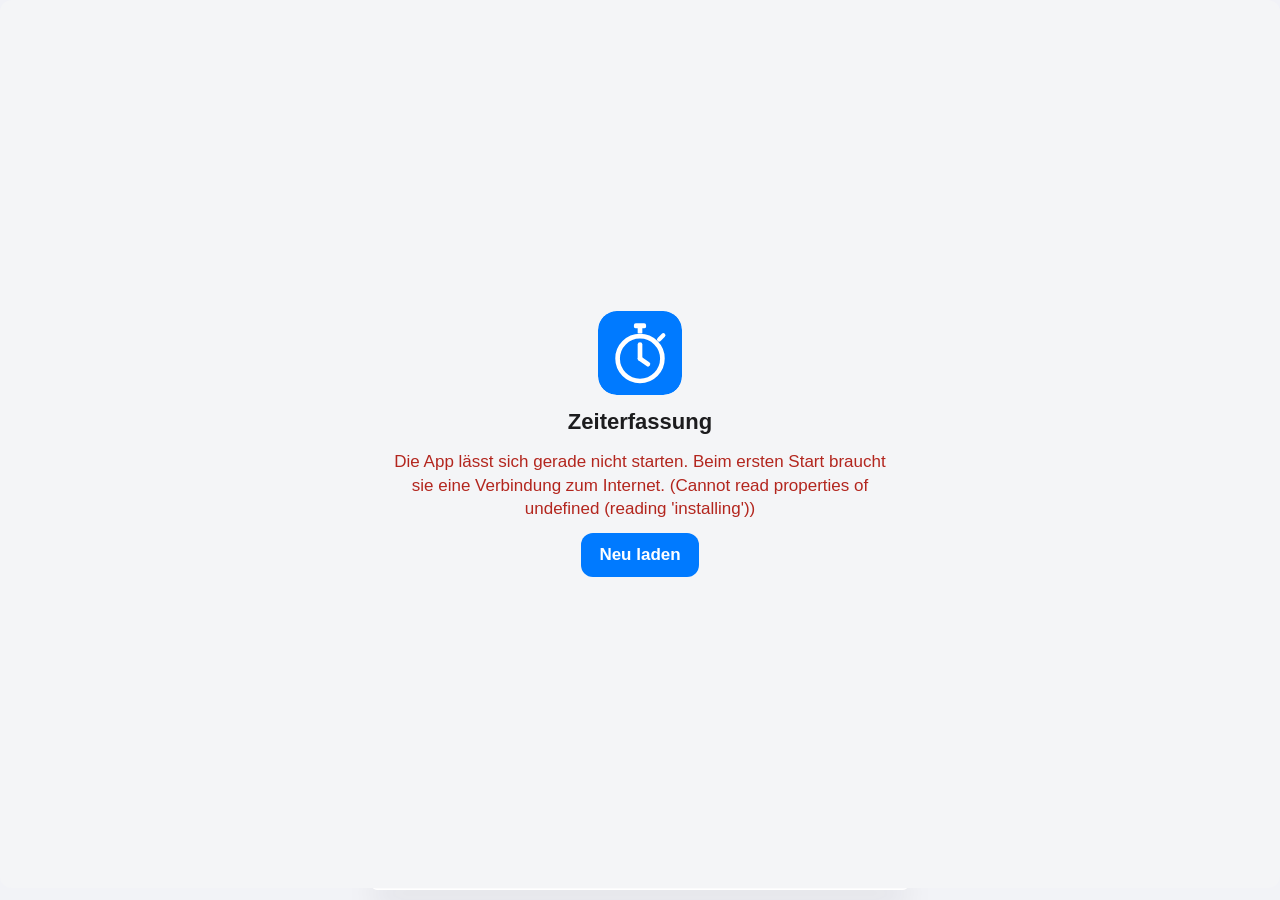
==== docs/index.html @ 26c93603 "Zeiterfassung 20261122.1619 Co-Authored-By: Anthropic (Claude) <noreply@anthropic.com>" ====
<!doctype html>
<!-- Zeiterfassung. © 2026 David Saluda. Alle Rechte vorbehalten. Erstellt mit Unterstützung von KI (Claude, Anthropic). -->
<html lang="de">
<head>
<meta charset="utf-8">
<meta http-equiv="Content-Security-Policy" content="default-src 'self'; script-src 'self' 'wasm-unsafe-eval'; style-src 'self'; img-src 'self' data: blob:; connect-src 'self' https://api.github.com; worker-src 'self'; object-src 'none'; base-uri 'self'; form-action 'self';">
<meta name="referrer" content="no-referrer">
<meta name="viewport" content="width=device-width,initial-scale=1,viewport-fit=cover">
<title>Zeiterfassung</title>
<meta name="apple-mobile-web-app-capable" content="yes">
<meta name="mobile-web-app-capable" content="yes">
<meta name="apple-mobile-web-app-title" content="Zeiterfassung">
<meta name="apple-mobile-web-app-status-bar-style" content="default">
<meta name="author" content="David Saluda">
<meta name="copyright" content="© 2026 David Saluda">
<meta name="theme-color" content="#007aff">
<link rel="manifest" href="manifest.webmanifest">
<link rel="apple-touch-icon" href="icon-180.png">
<!-- Startbilder (symbole_bauen.py) -->
<link rel="apple-touch-startup-image" media="(device-width: 320px) and (device-height: 568px) and (-webkit-device-pixel-ratio: 2) and (orientation: portrait) and (prefers-color-scheme: light)" href="start-320x568-2.png">
<link rel="apple-touch-startup-image" media="(device-width: 320px) and (device-height: 568px) and (-webkit-device-pixel-ratio: 2) and (orientation: portrait) and (prefers-color-scheme: dark)" href="start-320x568-2-dunkel.png">
<link rel="apple-touch-startup-image" media="(device-width: 375px) and (device-height: 667px) and (-webkit-device-pixel-ratio: 2) and (orientation: portrait) and (prefers-color-scheme: light)" href="start-375x667-2.png">
<link rel="apple-touch-startup-image" media="(device-width: 375px) and (device-height: 667px) and (-webkit-device-pixel-ratio: 2) and (orientation: portrait) and (prefers-color-scheme: dark)" href="start-375x667-2-dunkel.png">
<link rel="apple-touch-startup-image" media="(device-width: 414px) and (device-height: 736px) and (-webkit-device-pixel-ratio: 3) and (orientation: portrait) and (prefers-color-scheme: light)" href="start-414x736-3.png">
<link rel="apple-touch-startup-image" media="(device-width: 414px) and (device-height: 736px) and (-webkit-device-pixel-ratio: 3) and (orientation: portrait) and (prefers-color-scheme: dark)" href="start-414x736-3-dunkel.png">
<link rel="apple-touch-startup-image" media="(device-width: 375px) and (device-height: 812px) and (-webkit-device-pixel-ratio: 3) and (orientation: portrait) and (prefers-color-scheme: light)" href="start-375x812-3.png">
<link rel="apple-touch-startup-image" media="(device-width: 375px) and (device-height: 812px) and (-webkit-device-pixel-ratio: 3) and (orientation: portrait) and (prefers-color-scheme: dark)" href="start-375x812-3-dunkel.png">
<link rel="apple-touch-startup-image" media="(device-width: 414px) and (device-height: 896px) and (-webkit-device-pixel-ratio: 2) and (orientation: portrait) and (prefers-color-scheme: light)" href="start-414x896-2.png">
<link rel="apple-touch-startup-image" media="(device-width: 414px) and (device-height: 896px) and (-webkit-device-pixel-ratio: 2) and (orientation: portrait) and (prefers-color-scheme: dark)" href="start-414x896-2-dunkel.png">
<link rel="apple-touch-startup-image" media="(device-width: 414px) and (device-height: 896px) and (-webkit-device-pixel-ratio: 3) and (orientation: portrait) and (prefers-color-scheme: light)" href="start-414x896-3.png">
<link rel="apple-touch-startup-image" media="(device-width: 414px) and (device-height: 896px) and (-webkit-device-pixel-ratio: 3) and (orientation: portrait) and (prefers-color-scheme: dark)" href="start-414x896-3-dunkel.png">
<link rel="apple-touch-startup-image" media="(device-width: 390px) and (device-height: 844px) and (-webkit-device-pixel-ratio: 3) and (orientation: portrait) and (prefers-color-scheme: light)" href="start-390x844-3.png">
<link rel="apple-touch-startup-image" media="(device-width: 390px) and (device-height: 844px) and (-webkit-device-pixel-ratio: 3) and (orientation: portrait) and (prefers-color-scheme: dark)" href="start-390x844-3-dunkel.png">
<link rel="apple-touch-startup-image" media="(device-width: 428px) and (device-height: 926px) and (-webkit-device-pixel-ratio: 3) and (orientation: portrait) and (prefers-color-scheme: light)" href="start-428x926-3.png">
<link rel="apple-touch-startup-image" media="(device-width: 428px) and (device-height: 926px) and (-webkit-device-pixel-ratio: 3) and (orientation: portrait) and (prefers-color-scheme: dark)" href="start-428x926-3-dunkel.png">
<link rel="apple-touch-startup-image" media="(device-width: 393px) and (device-height: 852px) and (-webkit-device-pixel-ratio: 3) and (orientation: portrait) and (prefers-color-scheme: light)" href="start-393x852-3.png">
<link rel="apple-touch-startup-image" media="(device-width: 393px) and (device-height: 852px) and (-webkit-device-pixel-ratio: 3) and (orientation: portrait) and (prefers-color-scheme: dark)" href="start-393x852-3-dunkel.png">
<link rel="apple-touch-startup-image" media="(device-width: 430px) and (device-height: 932px) and (-webkit-device-pixel-ratio: 3) and (orientation: portrait) and (prefers-color-scheme: light)" href="start-430x932-3.png">
<link rel="apple-touch-startup-image" media="(device-width: 430px) and (device-height: 932px) and (-webkit-device-pixel-ratio: 3) and (orientation: portrait) and (prefers-color-scheme: dark)" href="start-430x932-3-dunkel.png">
<link rel="apple-touch-startup-image" media="(device-width: 402px) and (device-height: 874px) and (-webkit-device-pixel-ratio: 3) and (orientation: portrait) and (prefers-color-scheme: light)" href="start-402x874-3.png">
<link rel="apple-touch-startup-image" media="(device-width: 402px) and (device-height: 874px) and (-webkit-device-pixel-ratio: 3) and (orientation: portrait) and (prefers-color-scheme: dark)" href="start-402x874-3-dunkel.png">
<link rel="apple-touch-startup-image" media="(device-width: 440px) and (device-height: 956px) and (-webkit-device-pixel-ratio: 3) and (orientation: portrait) and (prefers-color-scheme: light)" href="start-440x956-3.png">
<link rel="apple-touch-startup-image" media="(device-width: 440px) and (device-height: 956px) and (-webkit-device-pixel-ratio: 3) and (orientation: portrait) and (prefers-color-scheme: dark)" href="start-440x956-3-dunkel.png">
<link rel="apple-touch-startup-image" media="(device-width: 420px) and (device-height: 912px) and (-webkit-device-pixel-ratio: 3) and (orientation: portrait) and (prefers-color-scheme: light)" href="start-420x912-3.png">
<link rel="apple-touch-startup-image" media="(device-width: 420px) and (device-height: 912px) and (-webkit-device-pixel-ratio: 3) and (orientation: portrait) and (prefers-color-scheme: dark)" href="start-420x912-3-dunkel.png">
<!-- Ende Startbilder -->
<link rel="icon" href="icon.svg" type="image/svg+xml">
<link rel="stylesheet" href="buendel.css?v=20261122.1619">
<link rel="stylesheet" href="start.css?v=20261122.1619">
</head>
<body data-skripte="buendel.js">
<button id="sprung" class="sprung" type="button">Zum Inhalt springen</button>
<aside id="seite" aria-label="Seitenleiste">
  <a class="marke" href="#/start"><img src="icon.svg" alt="" width="34" height="34"><span>Zeiterfassung</span></a>
  <div id="schnell" class="schnell-leiste" role="toolbar" aria-label="Schnellzugriff"></div>
  <nav id="seitennav" aria-label="Seiten"></nav>
</aside>
<div id="huelle">
  <header>
    <div class="kopfleiste">
      <button id="zurueck" class="rund" aria-label="Zurück">‹</button>
      <div class="jahr"><button id="j-zurueck" aria-label="Jahr zurück">‹</button><b id="j-anzeige"></b><button id="j-vor" aria-label="Jahr vor">›</button><button id="j-heute" class="heute-knopf" type="button">Heute</button></div>
      <button id="sync-symbol" class="rund leiste" type="button" aria-label="Synchronisieren" title="Synchronisieren" hidden></button>
      <button id="farb-knopf" class="rund leiste" type="button" aria-label="Hell oder dunkel" title="Hell oder dunkel"></button>
      <button id="zu-heute" class="rund leiste" data-modul="monat" type="button" aria-label="Heute im Monat" title="Heute im Monat"></button>
      <button id="menue" class="rund" aria-label="Menü" aria-haspopup="dialog">☰</button>
    </div>
    <h1 id="titel" tabindex="-1">Zeiterfassung</h1>
    <div id="reiter" class="seg" role="tablist" aria-label="" hidden></div>
  </header>
  <main id="inhalt" tabindex="-1"></main>
  <aside id="tag-daneben" aria-label="Tag bearbeiten" hidden></aside>
  <footer class="fuss"><span>© 2026 David Saluda</span> · <span>Version <span id="app-version">–</span></span><br><span class="fuss-zwei"><span>Erstellt mit Unterstützung von KI (Claude, Anthropic)</span><span class="fuss-strich"> - </span><a href="#/hilfe">Über die App</a></span></footer>
</div>
<nav id="nav" aria-label="Hauptbereiche"></nav>
<div id="blatt"><div class="inh" id="blatt-inh" role="dialog" aria-modal="true" tabindex="-1"></div></div>
<div id="rueck" role="status" aria-live="polite" hidden></div>
<script src="start.js?v=20261122.1619"></script>
</body>
</html>
---- docs/buendel.css ----
/* Zeiterfassung. © 2026 David Saluda. Alle Rechte vorbehalten. Erstellt mit Unterstützung von KI (Claude, Anthropic). */
/* ---- grundlage.css ---- */
/* Zeiterfassung – zwei Designs: Web (Seitenleiste, breit) und Handy (Tableiste unten). Umschaltbar unter „Darstellung“. */
/* ===== Grundlage „Glas“ (design.md 2): ein Farbsatz an :root für beide Designs; hell gilt am Bildschirm und immer beim Drucken,
   die Dunkel-Sätze stehen nur in @media screen (3.16). darstellung() setzt die Akzentwerte inline; die Werte hier gelten bis dahin (Blau). ===== */
:root{color-scheme:light;
  --bg:#f2f3f7;--bg-oben:#f7f8fb;--bg-unten:#e8eaf0;
  --bg-img:radial-gradient(70% 45% at 85% -5%,color-mix(in srgb,var(--acc) 8%,transparent),transparent 70%),linear-gradient(180deg,var(--bg-oben),var(--bg-unten) 70%,var(--bg));   /* endet in --bg: unter dem ersten Bildschirm keine Kante */
  --bg-schlimm:color-mix(in srgb,var(--bg-unten) 92%,var(--acc));   /* ungünstigster Punkt des Verlaufs, nur für die Messung */
  --card:rgba(255,255,255,.66);--card-fest:#fff;--pop:#fbfbfd;--frei:rgba(120,120,128,.12);
  --glas:blur(24px) saturate(180%);--glas-karte:var(--glas);--glas-blatt:blur(8px);--kopf-deckung:72%;
  --rand:rgba(255,255,255,.85);--rand-aussen:rgba(17,19,24,.08);--line:rgba(17,19,24,.10);--knopf-rand:rgba(60,60,67,.3);--feld-rand:rgba(60,60,67,.6);
  --glanz:inset 0 1px 0 rgba(255,255,255,.9);
  --sh:0 1px 2px rgba(17,19,24,.06),0 8px 24px rgba(17,19,24,.08),0 0 0 1px var(--rand-aussen);
  --sh-hoch:0 2px 6px rgba(17,19,24,.08),0 18px 40px rgba(17,19,24,.14),0 0 0 1px var(--rand-aussen);
  --tx:#0d0f14;--tx-2:#3c414d;--tx-3:#575c69;--mut:var(--tx-2);
  /* Pille: hell zusätzlich Ring bzw. Strich unten in --acc-ui (weiße Pille auf hellem Glas hat nur 1,06:1); Ring statt Strich links, der sich an der runden Pille zum Bogen bog (Z3) */
  --pille:#fff;--pille-tx:#0d0f14;--pille-symbol:var(--acc-ui);--pille-zeichen:inset 0 0 0 2px var(--acc-ui);--reiter-zeichen:inset 0 -3px 0 var(--acc-ui);
  --ho:#e8590c;--ho-t:#a34100;--dst:#0c8599;--dst-t:#0a6170;--ok:#2b9a47;--ok-t:#17722f;--rot:#e03131;--rot-t:#a61e1e;--gelb:#b07800;--gelb-t:#865700;
  --ho-bg:color-mix(in srgb,var(--ho) 14%,transparent);--dst-bg:color-mix(in srgb,var(--dst) 14%,transparent);--okbg:color-mix(in srgb,var(--ok) 14%,transparent);
  --rotbg:color-mix(in srgb,var(--rot) 14%,transparent);--gelbbg:color-mix(in srgb,#e8a400 14%,transparent);
  --c-urlaub:#2f9e44;--c-gleit:#6f46e0;--c-krank:#e03131;--c-kd:#828894;--c-ez:#d6336c;--c-frei:#26968a;--c-fam:#b07d00;
  --zahl-grund:#c92a2a;   /* Zahl am Symbol, beide Modi: weiße Schrift 5,46:1 */
  --acc:#007aff;--acc-t:#fff;--acc-k:#006fe8;--acc-rand:#007aff;--acc-fg:#0052ab;--acc-ui:#006be0;--acc-bg:color-mix(in srgb,var(--acc) 14%,var(--card));
  /* Maße: Abstände im 4er-Raster, Radien, Bedienhöhe */
  --a-1:4px;--a-2:8px;--a-3:12px;--a-4:16px;--a-5:20px;--a-6:24px;--a-8:32px;--a-10:40px;
  --r-klein:10px;--r-feld:12px;--r-mittel:16px;--r:20px;--r-gross:26px;--r-blatt:30px;--r-pille:999px;
  --h:40px;--rr:12px;
  /* Fokus und Bewegung */
  --fokus-ring:2px solid var(--acc-ui);--fokus-abstand:2px;
  --dauer-1:120ms;--dauer-2:200ms;--dauer-3:320ms;--kurve:cubic-bezier(.2,.8,.2,1);--kurve-raus:cubic-bezier(.4,0,1,1)}
@media screen{:root[data-theme=dark]{color-scheme:dark;
  --bg:#050608;--bg-oben:#0b0d14;--bg-unten:#050608;
  --bg-img:radial-gradient(80% 50% at 15% -10%,color-mix(in srgb,var(--acc) 12%,transparent),transparent 70%),linear-gradient(180deg,var(--bg-oben),var(--bg-unten) 60%);
  --bg-schlimm:color-mix(in srgb,var(--bg-oben) 88%,var(--acc));
  --card:rgba(255,255,255,.07);--card-fest:#15171d;--pop:#1b1e25;--frei:rgba(255,255,255,.06);
  --rand:rgba(255,255,255,.14);--rand-aussen:rgba(0,0,0,.4);--line:rgba(255,255,255,.10);--knopf-rand:rgba(255,255,255,.18);--feld-rand:rgba(255,255,255,.4);
  --glanz:inset 0 1px 0 rgba(255,255,255,.08);
  --sh:0 10px 30px rgba(0,0,0,.45),0 0 0 1px var(--rand-aussen);
  --sh-hoch:0 24px 60px rgba(0,0,0,.6),0 0 0 1px var(--rand-aussen);
  --tx:#f5f5f7;--tx-2:#bcc1ca;--tx-3:#a0a5af;
  --pille:#f5f5f7;--pille-tx:#0b0c10;--pille-symbol:var(--pille-tx);--pille-zeichen:0 0 0 transparent;--reiter-zeichen:0 0 0 transparent;
  --ho:#ff9f0a;--ho-t:#ffa820;--dst:#40c8e0;--dst-t:#4bcbe2;--ok:#30d158;--ok-t:#3cd462;--rot:#ff453a;--rot-t:#ff918a;--gelb:#ffd60a;--gelb-t:#ffd60a;
  --gelbbg:color-mix(in srgb,#ffd60a 16%,transparent);
  --c-urlaub:#51cf66;--c-gleit:#9b7bff;--c-krank:#ff6b6b;--c-kd:#9aa1ac;--c-ez:#f06595;--c-frei:#38c7b4;--c-fam:#fcc419;
  --acc-fg:#7abaff;--acc-ui:#3696ff}}
@media screen and (prefers-color-scheme:dark){:root:not([data-theme=light]):not([data-theme=dark]){color-scheme:dark;
  --bg:#050608;--bg-oben:#0b0d14;--bg-unten:#050608;
  --bg-img:radial-gradient(80% 50% at 15% -10%,color-mix(in srgb,var(--acc) 12%,transparent),transparent 70%),linear-gradient(180deg,var(--bg-oben),var(--bg-unten) 60%);
  --bg-schlimm:color-mix(in srgb,var(--bg-oben) 88%,var(--acc));
  --card:rgba(255,255,255,.07);--card-fest:#15171d;--pop:#1b1e25;--frei:rgba(255,255,255,.06);
  --rand:rgba(255,255,255,.14);--rand-aussen:rgba(0,0,0,.4);--line:rgba(255,255,255,.10);--knopf-rand:rgba(255,255,255,.18);--feld-rand:rgba(255,255,255,.4);
  --glanz:inset 0 1px 0 rgba(255,255,255,.08);
  --sh:0 10px 30px rgba(0,0,0,.45),0 0 0 1px var(--rand-aussen);
  --sh-hoch:0 24px 60px rgba(0,0,0,.6),0 0 0 1px var(--rand-aussen);
  --tx:#f5f5f7;--tx-2:#bcc1ca;--tx-3:#a0a5af;
  --pille:#f5f5f7;--pille-tx:#0b0c10;--pille-symbol:var(--pille-tx);--pille-zeichen:0 0 0 transparent;--reiter-zeichen:0 0 0 transparent;
  --ho:#ff9f0a;--ho-t:#ffa820;--dst:#40c8e0;--dst-t:#4bcbe2;--ok:#30d158;--ok-t:#3cd462;--rot:#ff453a;--rot-t:#ff918a;--gelb:#ffd60a;--gelb-t:#ffd60a;
  --gelbbg:color-mix(in srgb,#ffd60a 16%,transparent);
  --c-urlaub:#51cf66;--c-gleit:#9b7bff;--c-krank:#ff6b6b;--c-kd:#9aa1ac;--c-ez:#f06595;--c-frei:#38c7b4;--c-fam:#fcc419;
  --acc-fg:#7abaff;--acc-ui:#3696ff}}
/* Deckende Stile (themen/<name>.css): kein Verlauf, kein Glanz, die Leiste mit dem großen Radius, Felder mit --feld-r des Stils (sonst --rr).
   Hinter den Dunkel-Sätzen: Der Satz für „Automatisch“ wiegt gleich viel (0,3,0) und brächte sonst den Glas-Verlauf zurück. Glas und die Seite vor darstellung() (ohne data-thema) bleiben außen vor. */
@media screen{
:root[data-thema]:not([data-thema=glas]){--bg-img:none;--bg-schlimm:var(--bg);--glanz:0 0 0 transparent}
:root[data-thema]:not([data-thema=glas]) #nav{border-radius:var(--r-gross)}
:root[data-thema]:not([data-thema=glas]) :is(input:not([type=checkbox]):not([type=radio]):not([type=range]):not([type=color]),select){border-radius:var(--feld-r,var(--rr))}
}
/* Milchglas mit Rückfall „ohne Durchscheinen“. !important, weil die Dunkel-Sätze höhere Spezifität haben (F-F0) */
@supports not ((backdrop-filter:blur(1px)) or (-webkit-backdrop-filter:blur(1px))){:root{--card:var(--card-fest)!important;--kopf-deckung:100%!important}}
:root[data-glas=aus]{--card:var(--card-fest)!important;--glas:none!important;--glas-karte:none!important;--glas-blatt:none!important;--kopf-deckung:100%!important}   /* jede Unschärfe aus: Karten, Leisten, Kopfleiste, Blatt */
@media (prefers-reduced-transparency:reduce){:root{--card:var(--card-fest)!important;--glas:none!important;--glas-karte:none!important;--glas-blatt:none!important;--kopf-deckung:100%!important}}
/* Maße je Design; die Farben gelten für beide Designs gleich (F-G2) */
body[data-design=web]{--r:26px;--karte-innen:var(--a-6);--kachel-innen:var(--a-6);--karte-luecke:var(--a-5)}
body[data-design=handy]{--h:46px;--r:20px;--karte-innen:0;--kachel-innen:var(--a-4);--karte-luecke:var(--a-4)}
/* Grund: fester Ton, der weiche Verlauf liegt nur im ersten Bildschirm (kein fixed: ruckelt in der Android-WebView, F-K1) */
body[data-design]{background-color:var(--bg);background-image:var(--bg-img);background-repeat:no-repeat;background-size:100% 100vh;min-height:100vh}
*{box-sizing:border-box}
html{-webkit-text-size-adjust:100%}
body{margin:0;background:var(--bg);color:var(--tx);font:16px/1.4 -apple-system,"SF Pro Text","Segoe UI Variable Text","Segoe UI",system-ui,Arial,sans-serif;-webkit-font-smoothing:antialiased}
a{color:var(--acc-fg,var(--acc))}   /* Links im Fließtext in der Akzentschrift (4,5:1 bei jedem Akzent), nicht im Browser-Blau */
button,.btn{font:inherit;border:1px solid var(--knopf-rand,var(--line));background:color-mix(in srgb,var(--tx) 7%,transparent);color:var(--tx);border-radius:var(--rr);padding:9px 14px;cursor:pointer;text-decoration:none;display:inline-block;
  transition:background-color var(--dauer-1) var(--kurve),transform var(--dauer-1) var(--kurve),filter var(--dauer-1) var(--kurve)}
button:active,.btn:active{transform:scale(.97)}
button.prim,.btn.prim{background:var(--acc-k);border-color:var(--acc-rand,var(--acc-k));color:var(--acc-t);font-weight:600}
button.gef{color:var(--rot-t)}
button.leise{border:0;background:transparent;color:var(--tx-2)}
button.rund{width:40px;height:40px;border-radius:50%;padding:0;display:inline-flex;align-items:center;justify-content:center;font-size:20px;line-height:1}
input,select{font:inherit;width:100%;padding:10px 12px;border:1px solid var(--feld-rand);border-radius:12px;background:var(--card);color:var(--tx)}
input::placeholder{color:var(--tx-2)}   /* liegt auf dem getönten Feldgrund: --tx-3 hätte dunkel nur 3,47:1 */
label{display:block;font-size:13px;color:var(--mut);margin:12px 0 4px}

/* Aufbau */
#huelle{min-height:100vh}
header{position:sticky;top:0;z-index:5;background:color-mix(in srgb,var(--bg) 88%,transparent);
  border-bottom:1px solid var(--line);padding:calc(10px + env(safe-area-inset-top)) 16px 10px;display:flex;align-items:center;gap:10px}
header h1{font-size:20px;margin:0;flex:1;letter-spacing:-.01em}
.jahr{display:flex;align-items:center;gap:2px;background:var(--card);border:1px solid var(--line);border-radius:12px;padding:2px}
.jahr button{border:0;background:transparent;min-width:34px;padding:6px}
.jahr b{min-width:46px;text-align:center;font-variant-numeric:tabular-nums}
main{padding:14px 16px 96px;max-width:1180px;margin:0 auto}
.card{background:var(--card);border:1px solid var(--line);border-radius:var(--r);padding:16px;margin:0 0 14px;box-shadow:var(--sh)}
.card h2{font-size:15px;margin:0 0 10px;color:var(--tx-2);font-weight:600;text-transform:none;letter-spacing:0}
.kopf{display:flex;align-items:center;justify-content:space-between;margin-bottom:12px}
.kopf h2{margin:0;font-size:22px;color:var(--tx);text-transform:none;letter-spacing:-.01em}
.kopf button{flex:none;width:40px;height:40px;border-radius:50%;padding:0;font-size:20px}   /* flex:none: neben einer umbrechenden Überschrift (768 px) sonst gestaucht und oval */

/* Navigation: Seitenleiste (Web) und Tableiste (Handy) */
#seite{display:none}
#nav{position:fixed;left:12px;right:12px;bottom:calc(10px + env(safe-area-inset-bottom));background:var(--card);
  border:1px solid var(--rand);border-radius:26px;box-shadow:0 8px 30px rgba(20,24,34,.18);display:grid;grid-template-columns:1fr auto 1fr;align-items:center;padding:4px 6px;z-index:6;max-width:536px;margin:0 auto}
.nav-haelfte{display:flex;align-items:center}   /* gleich breite Hälften: der Stempelknopf sitzt mittig, auch wenn „Abwesenheit“ breiter ist als „Zeit“ */
#nav a{flex:1;text-align:center;padding:7px 5px 6px;font-size:11px;color:var(--mut);text-decoration:none;border-radius:20px}
#nav .fab{flex:none;width:54px;height:54px;border-radius:50%;padding:0;margin:-22px 6px 0;background:var(--acc);border:4px solid var(--bg);color:var(--acc-t);box-shadow:0 6px 16px color-mix(in srgb,var(--acc) 45%,transparent);display:flex;align-items:center;justify-content:center}
#nav .fab svg{width:26px;height:26px;stroke-width:2.4}
#nav a svg{display:block;margin:0 auto 2px;width:24px;height:24px;padding:0 5px;box-sizing:content-box}   /* Inhalt mindestens 34 px: mit Innenabstand 44 px Tippfläche (min-width:max-content) */
/* Kurznamen der Tableiste bis 375 px (design.md F-NV1, seit 21.11.2026; vorher unter 360 px: bei 375 px brauchten „Homeoffice“ und „Abwesenheit“ 140 px, die Hälfte hatte 139,6,
   breitere Gerätschrift schob den Mittelknopf aus der Mitte), nur wo es einen gibt: „Übersicht“ und „Zeit“ behalten ihren Namen (sonst leere Pille) */
.nav-kurz{display:none}@media (max-width:375px){#nav .nav-lang:has(+ .nav-kurz:not(:empty)){display:none}#nav .nav-kurz{display:inline}}
/* Zahl am Symbol (3.17): feste rote Fläche in beiden Modi; nur in den Leisten, damit eine spätere .zahl anderswo nicht verrutscht */
:is(#nav,#seitennav) a{position:relative}
:is(#nav,#seitennav) .zahl{position:absolute;min-width:18px;height:18px;padding:0 5px;border-radius:var(--r-pille);background:var(--zahl-grund);color:#fff;
  font-size:11px;font-weight:700;line-height:18px;text-align:center;font-variant-numeric:tabular-nums;box-shadow:0 0 0 2px var(--pop)}
#nav .zahl{top:2px;left:calc(50% + 4px)}
#seitennav .zahl{top:calc(50% - var(--symbol) / 2 - 14px);left:calc(var(--nav-polster) + var(--symbol) + 8px);transform:translateX(-100%)}   /* über der rechten oberen Ecke des Symbols (das Dach bleibt frei), wächst nach links: nie am Text */
svg.ic{fill:none;stroke:currentColor;stroke-width:1.8;stroke-linecap:round;stroke-linejoin:round}
#zurueck{display:none}
#menue{display:inline-flex}
body[data-design=handy] #zurueck.da{display:inline-flex}

body[data-design=web]{padding-left:248px}
body[data-design=web] #seite{display:flex;flex-direction:column;position:fixed;left:0;top:0;bottom:0;width:248px;background:var(--card);border-right:1px solid var(--line);padding:18px 14px;z-index:7}
body[data-design=web] #nav{display:none}
body[data-design=web] main{padding-bottom:40px}
body[data-design=web] header{position:static;background:transparent;border:0;padding:22px 24px 4px;max-width:1180px;margin:0 auto}
body[data-design=web] header h1{font-size:28px}
body[data-design=web] main{padding:10px 24px 40px}
.marke{display:flex;align-items:center;gap:10px;text-decoration:none;color:var(--tx);font-weight:700;font-size:18px;margin:2px 6px 22px}
.marke small{display:block;font-weight:400;font-size:12px;color:var(--mut)}
#seitennav{display:flex;flex-direction:column;gap:2px}
#seitennav :is(a,button){--symbol:20px;--nav-polster:12px;display:flex;align-items:center;gap:12px;padding:10px var(--nav-polster);border-radius:12px;color:var(--tx);text-decoration:none;font-weight:500}
#seitennav :is(a,button) svg{width:var(--symbol);height:var(--symbol);color:var(--mut)}
body[data-design=handy] #huelle{max-width:560px;margin:0 auto}
body[data-design=web] #menue{display:none}
body[data-design=handy] header{border-left:1px solid var(--line);border-right:1px solid var(--line)}

/* Quote-Ring */
.hero{display:flex;align-items:center;gap:18px}
.ring{position:relative;width:128px;height:128px;flex:none}
.ring svg{width:128px;height:128px;transform:rotate(-90deg);overflow:visible}
.ring .bahn{fill:none;stroke:color-mix(in srgb,var(--tx) 12%,transparent);stroke-width:11}
.ring .fort{fill:none;stroke:var(--ok);stroke-width:11;stroke-linecap:round;transition:stroke-dasharray .5s}
.ring.rot .fort{stroke:var(--rot)}
.ring .grenze{stroke:var(--tx);stroke-width:3}
.ring .mitte{position:absolute;inset:0;display:flex;flex-direction:column;align-items:center;justify-content:center;font-variant-numeric:tabular-nums}
.ring .mitte b{font-size:20px;font-weight:700;letter-spacing:-.02em;white-space:nowrap}
.ring .mitte small{font-size:11px;font-weight:500;color:var(--mut);letter-spacing:0}
.hero .txt b{display:block;font-size:17px}
.hero .txt span{color:var(--mut);font-size:14px}
.hero .chip{display:inline-block;margin-top:8px;padding:4px 10px;border-radius:99px;font-size:13px;font-weight:600;background:var(--okbg);color:var(--ok-t,var(--ok))}
.hero .chip.rot{background:var(--rotbg);color:var(--rot-t,var(--rot))}
.quote{font-size:34px;font-weight:700;line-height:1.1}
.quote.rot{color:var(--rot-t,var(--rot))}.quote.ok{color:var(--ok-t,var(--ok))}
.quote small{display:block;font-size:13px;font-weight:400;color:var(--mut)}
.raster{display:grid;grid-template-columns:repeat(3,1fr);gap:8px;margin-top:14px}
.raster div{background:var(--bg);border-radius:12px;padding:10px 6px;text-align:center}
.raster b{display:block;font-size:18px;font-variant-numeric:tabular-nums}.raster span{font-size:12px;color:var(--mut)}
.raster .ho b{color:var(--ho-t,var(--ho))}.raster .ds b{color:var(--dst-t,var(--dst))}
.schnell{display:flex;gap:8px;flex-wrap:wrap;margin-top:12px}

body[data-design=web] .monat-grid{display:grid;grid-template-columns:340px 1fr;gap:18px;align-items:start}
body[data-design=web] .monat-grid .links{position:sticky;top:12px}
.kw{display:flex;justify-content:space-between;font-size:12px;font-weight:700;color:var(--mut);text-transform:uppercase;letter-spacing:.06em;padding:12px 4px 6px}
.kw:first-child{padding-top:0}
.tag{display:grid;grid-template-columns:46px 1fr auto;gap:12px;align-items:center;padding:9px 6px;border-radius:12px;cursor:pointer;border-bottom:1px solid var(--line)}
.tag:hover{background:var(--bg)}
.tag .dat{width:46px;height:46px;border-radius:12px;background:var(--bg);display:flex;flex-direction:column;align-items:center;justify-content:center;line-height:1.05}
.tag .dat b{font-size:17px;font-variant-numeric:tabular-nums}.tag .dat small{font-size:11px;color:var(--mut);font-weight:600;text-transform:uppercase}
.tag.frei .dat{background:var(--frei)}
.tag.frei{color:var(--mut)}
.tag.heute .dat{background:var(--acc);color:var(--acc-t)}.tag.heute .dat small{color:var(--acc-t);opacity:.85}
.tag .mitte{min-width:0}
.tag .zeiten{display:flex;gap:6px;flex-wrap:wrap}
.am-stueck{white-space:nowrap}   /* Wort mit Bindestrich bleibt ganz („80-%-Grenze“) */
.chip{display:inline-flex;align-items:center;gap:5px;padding:3px 9px;border-radius:99px;font-size:13px;font-weight:600;font-variant-numeric:tabular-nums}
.chip.ho{background:var(--ho-bg);color:var(--ho-t,var(--ho))}
.chip.ds{background:var(--dst-bg);color:var(--dst-t,var(--dst))}
.chip.art{color:#fff}
.chip.a-urlaub,.chip.a-angespart{background:var(--c-urlaub)}.chip.a-gleittag{background:var(--c-gleit)}
.chip.a-krank,.chip.a-krank_attest{background:var(--c-krank)}.chip.a-krank_dienst{background:var(--c-kd)}.chip.a-elternzeit{background:var(--c-ez)}
.tag .info{font-size:13px;color:var(--mut);white-space:nowrap;overflow:hidden;text-overflow:ellipsis;margin-top:2px}
.tag .ist{font-weight:700;font-variant-numeric:tabular-nums;text-align:right}
.tag .ist small{display:block;font-weight:400;font-size:11px;color:var(--mut)}
.tag .leer-tag{color:var(--mut);font-size:13px}

table{width:100%;border-collapse:collapse;font-size:14px}
th,td{white-space:nowrap;padding:9px 6px;border-bottom:1px solid var(--line);text-align:right;font-variant-numeric:tabular-nums}
th:first-child,td:first-child{text-align:left}
th{font-size:12px;color:var(--mut);font-weight:700;text-transform:uppercase;letter-spacing:.05em}
td.rot{color:var(--rot-t,var(--rot));font-weight:700}
.zeile{display:flex;justify-content:space-between;align-items:center;gap:12px;padding:9px 0;border-bottom:1px solid var(--line)}
.zeile:last-child{border-bottom:0}
.zeile b{font-variant-numeric:tabular-nums;white-space:nowrap}
.gross{font-size:30px;font-weight:700;color:var(--ok-t,var(--ok))}
.gross.rot{color:var(--rot-t,var(--rot))}
.hinweis{font-size:13px;color:var(--mut);margin:10px 0 0}
.fehler{background:var(--rotbg);color:var(--rot-t,var(--rot));padding:10px 12px;border-radius:12px;margin-bottom:12px}
.leer:not(.card){color:var(--mut);padding:8px 0}
.liste a{display:flex;justify-content:space-between;align-items:center;padding:15px 4px;border-bottom:1px solid var(--line);color:var(--tx);text-decoration:none;font-weight:500}
.liste a:last-child{border-bottom:0}
.liste a span{color:var(--mut)}
.gitter{display:block}
body[data-design=web] .gitter{display:grid;grid-template-columns:repeat(2,1fr);gap:0 18px;align-items:start}
body[data-design=web] .gitter.drei-sp{grid-template-columns:repeat(3,1fr)}


/* Formularblatt */
#blatt{position:fixed;inset:0;background:rgba(0,0,0,.45);-webkit-backdrop-filter:var(--glas-blatt);backdrop-filter:var(--glas-blatt);display:none;align-items:flex-end;justify-content:center;z-index:20}
#blatt.auf{display:flex}
#blatt-inh:focus{outline:none}
/* Sprung zum Inhalt: nur sichtbar, wenn die Tastatur ihn erreicht */
.sprung{position:fixed;left:8px;top:-80px;z-index:30;background:var(--pop);color:var(--tx);border:2px solid var(--acc-ui);border-radius:12px;padding:10px 14px;font-size:15px}
.sprung:focus{top:8px}
#inhalt:focus{outline:none}
#blatt .inh{background:var(--card);width:100%;max-width:560px;border-radius:20px 20px 0 0;padding:18px 18px calc(18px + env(safe-area-inset-bottom));max-height:92vh;overflow:auto}
body[data-design=web] #blatt{align-items:center}
body[data-design=web] #blatt .inh{border-radius:var(--r-blatt);max-width:520px}
#blatt h3{margin:0 0 4px;font-size:20px}
.reihe{display:flex;gap:10px}.reihe>*{flex:1}
.knoepfe{display:flex;gap:8px;flex-wrap:wrap;margin-top:14px}
.knoepfe .prim{flex:1}
.seg{display:flex;background:color-mix(in srgb,var(--tx) 8%,transparent);border-radius:12px;padding:3px;gap:4px}
.seg button{flex:1;border:0;background:transparent;padding:8px 6px;border-radius:10px;font-size:14px}

.menue :is(a,button){display:flex;align-items:center;gap:14px;padding:14px 6px;border-bottom:1px solid var(--line);color:var(--tx);text-decoration:none;font-weight:500;font-size:17px}
.menue :is(a,button):last-child{border-bottom:0}
.menue :is(a,button) svg{width:24px;height:24px;color:var(--acc-fg,var(--acc))}
.menue :is(a,button) span{flex:1}.menue :is(a,button) i{color:var(--mut);font-style:normal;font-size:20px}
.segmitte{max-width:300px;margin:0 auto 14px}
.zeile.gr{padding:15px 0;font-size:18px}
.zeile.gr b{font-size:20px;color:var(--tx);font-weight:600}
.zeile.gr b.rot{color:var(--rot-t,var(--rot))}
.kopf-rechts{display:flex;align-items:center;gap:8px}
.heute-knopf{width:auto!important;height:40px;border-radius:20px!important;padding:0 14px!important;font-size:14px!important;font-weight:600;color:var(--acc-fg,var(--acc));background:var(--acc-bg)!important;border-color:transparent!important}
.jahr b{cursor:pointer}

/* ===== Handy-Design: iOS-Look (große Titel, gruppierte Listen, Systemfarben) ===== */
body[data-design=handy]{font-family:-apple-system,"SF Pro Text","SF Pro Display",system-ui,sans-serif;letter-spacing:-.01em}
body[data-design=handy] #huelle{max-width:560px}
body[data-design=handy] header{position:static;flex-wrap:wrap;background:transparent;border:0;padding:calc(8px + env(safe-area-inset-top)) 16px 0;gap:8px}
body[data-design=handy] #zurueck{order:1;width:auto;height:36px;border-radius:0;border:0;background:transparent;color:var(--acc-fg,var(--acc));font-size:30px;padding:0 6px 0 0}
body[data-design=handy] .jahr{order:2;margin-left:auto;border:0;background:color-mix(in srgb,var(--mut) 14%,transparent);border-radius:20px}
body[data-design=handy] #menue{order:3;border:0;background:color-mix(in srgb,var(--mut) 14%,transparent);width:36px;height:36px;font-size:17px}
body[data-design=handy] header h1{order:4;flex:0 0 100%;font-size:34px;font-weight:700;letter-spacing:-.02em;margin:2px 0 0}
body[data-design=handy] main{padding:8px 16px 0}
body[data-design=handy] .card{overflow:hidden}
body[data-design] .card{background:var(--card);border:1px solid var(--rand);border-radius:var(--r);box-shadow:var(--glanz),var(--sh);
  -webkit-backdrop-filter:var(--glas-karte);backdrop-filter:var(--glas-karte);padding:var(--karte-innen);margin:0 0 var(--karte-luecke)}
body[data-design=handy] .card>h2{padding:14px 16px 4px;margin:0;font-size:15px;letter-spacing:0;text-transform:none;color:var(--tx-2);font-weight:600}
body[data-design=handy] .card>*:not(h2):not(.zeile):not(table):not(.tbl):not(.tag):not(.kw):not(.balken):not(.kal){margin-left:16px;margin-right:16px}   /* das Monats-Raster nimmt seinen eigenen Rand (Z2) */
body[data-design=handy] .card>.hero{margin-top:16px}
body[data-design=handy] .card>.schnell,body[data-design=handy] .card>.raster{margin-bottom:16px}
body[data-design=handy] .card>.hinweis{margin-bottom:14px}
body[data-design=handy] .zeile{padding:12px 16px;border-bottom:.5px solid var(--line);margin:0}
body[data-design=handy] .zeile:last-child{border-bottom:0}
body[data-design=handy] .zeile.gr{padding:14px 16px}
body[data-design=handy] .kopf{margin:0 0 14px}
body[data-design=handy] .kopf h2{font-size:20px;font-weight:600}
body[data-design=handy] .kopf button{background:color-mix(in srgb,var(--mut) 14%,transparent);border:0;color:var(--acc-fg,var(--acc));width:36px;height:36px;font-size:22px}
body[data-design=handy] .heute-knopf{height:36px!important;background:color-mix(in srgb,var(--acc) 14%,transparent)!important}
body[data-design=handy] .raster div{background:color-mix(in srgb,var(--mut) 10%,transparent);border-radius:10px}
body[data-design=handy] .ring .fort,body[data-design=handy] .ring .bahn{stroke-width:9}
body[data-design=handy] .tag{grid-template-columns:44px 1fr auto;padding:10px 16px;border-radius:0;border-bottom:.5px solid var(--line);gap:10px}
body[data-design=handy] .tag:hover{background:transparent}
body[data-design=handy] .tag .dat{background:transparent;width:44px;height:44px;border-radius:50%}
body[data-design=handy] .tag .dat b{font-size:20px;font-weight:600}
body[data-design=handy] .tag.heute .dat{background:var(--acc)}
body[data-design=handy] .tag.frei .dat b{color:var(--mut)}
body[data-design=handy] .kw{padding:10px 16px 6px;background:color-mix(in srgb,var(--mut) 9%,transparent);font-weight:600;letter-spacing:.04em}
body[data-design=handy] .kw:first-child{padding-top:10px}
body[data-design=handy] button.prim,body[data-design=handy] .btn.prim{border-radius:12px;padding:12px 18px;font-weight:600}
body[data-design=handy] .seg button{border-radius:10px;padding:7px 6px}
body[data-design=handy] .menue :is(a,button){padding:14px 16px;margin:0;border-bottom:.5px solid var(--line)}
body[data-design=handy] #nav{border-radius:30px}
body[data-design=handy] #blatt .inh{border-radius:var(--r-blatt) var(--r-blatt) 0 0;padding-top:26px;position:relative}
body[data-design=handy] #blatt .inh::before{content:"";position:absolute;top:8px;left:50%;width:38px;height:5px;margin-left:-19px;border-radius:3px;background:color-mix(in srgb,var(--mut) 55%,transparent)}
body[data-design=handy] #blatt h3{text-align:center;font-size:17px;font-weight:600;margin-bottom:6px}

/* ===== Web-Design: ruhiger, größer, mehr Luft ===== */
body[data-design=web]{padding-left:264px}
body[data-design=web] #seite{width:264px;padding:22px 16px;background:var(--card);border-right:1px solid var(--rand);-webkit-backdrop-filter:var(--glas);backdrop-filter:var(--glas);box-shadow:var(--glanz)}
/* Seitenleiste und Tableiste aus Glas, aktive Seite als Pille (3.7); hell und dunkel unterscheiden sich nur in --pille-symbol und --pille-zeichen */
body[data-design=web] #seitennav :is(a,button){border-radius:var(--r-pille);color:var(--tx);transition:background-color var(--dauer-1) var(--kurve),color var(--dauer-1) var(--kurve)}
@media (hover:hover){body[data-design=web] #seitennav :is(a,button):hover{background:color-mix(in srgb,var(--tx) 8%,transparent)}}
body[data-design=web] #seitennav :is(a,button).on{background:var(--pille);color:var(--pille-tx);font-weight:700;box-shadow:var(--sh),var(--pille-zeichen)}
body[data-design=web] #seitennav :is(a,button).on svg{color:var(--pille-symbol)}
body[data-design] #nav{background:var(--card);border:1px solid var(--rand);-webkit-backdrop-filter:var(--glas);backdrop-filter:var(--glas);box-shadow:var(--glanz),var(--sh)}
body[data-design] #nav a.on{background:var(--pille);color:var(--pille-tx);font-weight:700;box-shadow:var(--reiter-zeichen)}
body[data-design] #nav a.on svg{color:var(--pille-symbol)}
body[data-design=web] main{padding:8px 32px 56px;max-width:1240px}
body[data-design=web] header{padding:30px 32px 6px;max-width:1240px}
body[data-design=web] header h1{font-size:34px;font-weight:700;letter-spacing:-.02em}
body[data-design=web] .monat-grid{grid-template-columns:380px 1fr;gap:24px}
body[data-design=web] .tag{padding:11px 10px;transition:background .12s}
body[data-design=web] .ring,body[data-design=web] .ring svg{width:148px;height:148px}
body[data-design=web] .ring .mitte b{font-size:24px}
body[data-design=web] .hero{gap:22px}
body[data-design=web] .raster div{padding:12px 6px}
body[data-design=web] #seitennav :is(a,button){--nav-polster:14px;padding:11px var(--nav-polster)}
body[data-design=web] .kopf h2{font-size:28px}
/* Web-Design auf schmalem Bildschirm (von Hand gewählt): Kopfzeile wie am Handy einzeilig, sonst liegt der Monatsname über dem Zurück-Knopf */
@media (max-width:699px){body[data-design=web] .kopf h2{font-size:17px;white-space:nowrap;min-width:0;overflow:hidden;text-overflow:ellipsis}body[data-design=web] .kw-kopf{line-height:1.2}body[data-design=web] .kw-kopf .kw-zeit{display:block;font-size:12px}}@media (max-width:399px){body[data-design=web] .kopf{flex-wrap:wrap}body[data-design=web] .kopf h2{flex:0 0 100%;order:-1;text-align:center;margin-bottom:6px}}
body[data-design=web] button:hover{background:color-mix(in srgb,var(--tx) 12%,transparent)}
body[data-design=web] button.prim:hover{background:var(--acc-k);filter:brightness(1.08)}

/* ===== Stempeluhr, Prognose, Kalender, Woche ===== */
#stempel-banner{display:flex;align-items:center;gap:10px;margin:8px 16px 0;padding:10px 14px;border-radius:16px;background:var(--acc);color:#fff;cursor:pointer;font-weight:600;position:sticky;top:8px;z-index:4}
#stempel-banner i{width:10px;height:10px;border-radius:50%;background:#fff;animation:puls 1.4s infinite}
#stempel-banner span{flex:1}#stempel-banner u{text-decoration:none;opacity:.85;font-weight:500}
#stempel-banner b{font-variant-numeric:tabular-nums;font-weight:700}   /* fest: „bolder“ auf 600 ergab 900, die Nullen liefen am Handy zu */
body[data-design=web] #stempel-banner{margin:6px auto 0;width:calc(100% - 64px);max-width:1176px}
@keyframes puls{50%{opacity:.25}}
#nav .fab.laeuft{animation:puls 1.6s infinite}
.uhr{font-size:54px;font-weight:700;text-align:center;font-variant-numeric:tabular-nums;letter-spacing:-.02em;margin:6px 0 2px}
#toast{position:fixed;left:50%;bottom:110px;transform:translate(-50%,20px);background:var(--pop);color:var(--tx);border:1px solid var(--rand);box-shadow:var(--sh-hoch);
  padding:10px 18px;border-radius:var(--r-mittel);font-weight:600;opacity:0;pointer-events:none;transition:opacity var(--dauer-2) var(--kurve),transform var(--dauer-2) var(--kurve);z-index:40}
#toast.an{opacity:1;transform:translate(-50%,0)}
#toast.oben{bottom:auto;top:calc(env(safe-area-inset-top,0px) + 12px);left:16px;right:16px;max-width:560px;margin:0 auto;transform:translateY(-20px);text-align:center}
#toast.oben.an{transform:none}
.prognose{margin-top:12px;padding:10px 12px;border-radius:12px;background:var(--okbg);font-size:14px;display:flex;gap:10px;align-items:flex-start}
.prognose>span{font-size:11px;font-weight:700;text-transform:uppercase;letter-spacing:.06em;color:var(--ok-t,var(--ok));padding-top:2px}
.prognose.knapp{background:var(--gelbbg)}.prognose.knapp>span{color:var(--gelb-t)}
.prognose.ueber{background:var(--rotbg)}.prognose.ueber>span{color:var(--rot-t,var(--rot))}
.prognose b.rot{color:var(--rot-t,var(--rot))}
body[data-design=handy] .card>.prognose{margin:0 16px 16px}
.zeile.pro{font-size:14px;color:var(--mut)}.zeile.pro b{color:var(--tx)}
i.p{display:inline-block;width:8px;height:8px;flex:none;border-radius:50%;background:var(--mut);box-shadow:0 0 0 1px var(--rand-aussen)}
i.p.ho{background:var(--ho)}i.p.ds{background:var(--dst)}i.p.a-urlaub,i.p.a-angespart{background:var(--c-urlaub)}i.p.a-gleittag{background:var(--c-gleit)}i.p.a-familientag{background:var(--c-fam)}i.p.a-freizeit{background:var(--c-frei)}
i.p.a-krank,i.p.a-krank_attest{background:var(--c-krank)}i.p.a-krank_dienst{background:var(--c-kd)}i.p.a-elternzeit{background:var(--c-ez)}
i.p.a-sonderurlaub_tag{background:transparent;box-shadow:inset 0 0 0 2px var(--c-urlaub)}i.p.a-kind_krank{background:transparent;box-shadow:inset 0 0 0 2px var(--c-krank)}
details.vb{margin-top:12px;background:color-mix(in srgb,var(--mut) 9%,transparent);border-radius:12px;padding:10px 12px}
details.vb summary{cursor:pointer;font-weight:600;color:var(--acc-fg,var(--acc));padding:10px 0;margin:-10px 0}
.saldo.plus{color:var(--ok-t,var(--ok))}.saldo.minus{color:var(--rot-t,var(--rot))}
.tag .ist small.saldo{font-weight:600}

body[data-design] :is(.jahr,.prognose){-webkit-backdrop-filter:var(--glas-karte);backdrop-filter:var(--glas-karte)}
body[data-design] #nav .fab{border-color:var(--bg)}
body[data-design] #blatt .inh{background:var(--pop);border:1px solid var(--rand);box-shadow:var(--glanz),var(--sh-hoch)}
body[data-design] header{background:transparent}
body[data-design] input,body[data-design] select{background:color-mix(in srgb,var(--tx) 6%,transparent);border-color:var(--feld-rand)}
body[data-design] .tag:hover,body[data-design] tr.klick:hover td{background:color-mix(in srgb,var(--tx) 8%,transparent)}
body[data-design] .raster div,body[data-design] .tag .dat{background:color-mix(in srgb,var(--tx) 6%,transparent)}
body[data-design] .seg button.on{background:var(--pille);color:var(--pille-tx);box-shadow:var(--sh),var(--reiter-zeichen);font-weight:700}   /* hell zusätzlich Strich unten (wie F-P2) */
body[data-design=handy] .kw{background:color-mix(in srgb,var(--tx) 6%,transparent)}

.prognose .var{display:inline-block;margin:3px 0;line-height:1.5}.prognose .var span{white-space:nowrap}

/* ===== Übersicht ===== */

select option{background:var(--pop,var(--card));color:var(--tx)}

/* Zahlenfeld mit − und + */
input[type=number]{-moz-appearance:textfield;appearance:textfield}
input[type=number]::-webkit-inner-spin-button,input[type=number]::-webkit-outer-spin-button{-webkit-appearance:none;margin:0}
.stepper{display:inline-flex;align-items:center;gap:0;border:1px solid var(--feld-rand);border-radius:12px;overflow:hidden;background:color-mix(in srgb,var(--tx) 6%,transparent);vertical-align:middle}
.stepper input{width:64px!important;text-align:center;border:0!important;border-radius:0!important;background:transparent!important;padding:9px 2px;font-weight:600}
.stepper button{border:0;border-radius:0;background:transparent;color:var(--acc-fg,var(--acc));width:38px;height:40px;padding:0;font-size:20px;line-height:1;font-weight:500}
.stepper button:is(:hover,:active){background:color-mix(in srgb,var(--acc) 14%,transparent)}

/* Was-wäre-wenn der Jahres-Prognose als Kacheln */
.prognose .var-titel{display:block;margin:8px 0 4px;color:var(--mut)}
.varianten{display:grid;grid-template-columns:repeat(3,1fr);gap:6px;margin:0 0 8px}
@media (min-width:900px){.varianten{grid-template-columns:repeat(6,1fr)}}
.varianten div{display:flex;flex-direction:column;align-items:center;gap:1px;padding:6px 4px;border-radius:10px;background:color-mix(in srgb,var(--tx) 7%,transparent);border:1px solid transparent}
.varianten b{font-size:14px;font-variant-numeric:tabular-nums;color:var(--tx)}
.varianten small{font-size:11px;color:var(--mut)}
.varianten div.rot b{color:var(--rot-t,var(--rot))}
.varianten div.gew{border-color:var(--acc-ui);background:color-mix(in srgb,var(--acc) 14%,transparent)}

/* Kalender-Auswahl für die Woche */
.kal-wahl{position:relative;display:inline-flex}
.kal-wahl button{width:40px;height:40px;padding:0;display:inline-flex;align-items:center;justify-content:center;color:var(--acc-fg,var(--acc))}
.kal-wahl .ic{width:20px;height:20px;fill:none;stroke:currentColor;stroke-width:1.8;stroke-linecap:round;stroke-linejoin:round}
.kal-wahl input{position:absolute;inset:0;width:100%;height:100%;opacity:0;pointer-events:none;border:0;padding:0}

.kopf h2 small{display:block;font-size:12px;font-weight:400;color:var(--mut);letter-spacing:0;margin-top:1px}

/* Was-wäre-wenn: passt sich der Kartenbreite an (kein Umbruch in der Quote) */
.varianten,body[data-design] .varianten{grid-template-columns:repeat(auto-fit,minmax(78px,1fr))}
@media (min-width:900px){.varianten{grid-template-columns:repeat(auto-fit,minmax(78px,1fr))}}
.varianten b{white-space:nowrap;font-size:13px}

.ring .grenze{stroke:var(--tx);stroke-width:3.5;stroke-linecap:round;filter:drop-shadow(0 0 2px rgba(0,0,0,.6))}

/* Annahme per Kachel wählen */
.varianten button{font:inherit;color:var(--tx);cursor:pointer;display:flex;flex-direction:column;align-items:center;gap:1px;padding:7px 4px;border-radius:10px;background:color-mix(in srgb,var(--tx) 7%,transparent);border:1px solid transparent}
.varianten button:hover{background:color-mix(in srgb,var(--tx) 14%,transparent)}
.varianten button.rot b{color:var(--rot-t,var(--rot))}
.varianten button.gew{border-color:var(--acc-ui);background:color-mix(in srgb,var(--acc) 14%,transparent)}
.auto-knopf{display:block;width:100%;margin-top:2px;font-size:13px;padding:7px 10px;border-radius:10px;background:transparent;border:1px solid var(--line);color:var(--mut);cursor:pointer}
.auto-knopf.gew{border-color:var(--acc-ui);color:var(--tx);background:color-mix(in srgb,var(--acc) 14%,transparent)}

/* Ring: Bereich über 80 % als roter Abschnitt der Bahn */
.ring .zone{fill:none;stroke:var(--rot);stroke-opacity:.38;stroke-width:11}
body[data-design=handy] .ring .zone{stroke-width:9}
.ring .grenze{display:none}

/* 80-%-Pfeil außen am Ring */
.ring .zone{display:none}
.ring .m80{position:absolute;left:0;top:0;width:100%!important;height:100%!important;transform:none!important;overflow:visible;pointer-events:none}
.ring .m80 polygon{fill:var(--tx)}
.ring .m80 text{fill:var(--mut);font-size:8.5px;font-weight:600;font-family:inherit}

:is(details.jp-auf,details.auf){margin-top:12px}
:is(details.jp-auf,details.auf) summary{cursor:pointer;list-style:none;display:flex;align-items:center;gap:8px;min-height:44px;padding:0 40px 0 12px;border-radius:12px;background:color-mix(in srgb,var(--mut) 9%,transparent);font-weight:600;position:relative}
:is(details.jp-auf,details.auf) summary::-webkit-details-marker{display:none}
:is(details.jp-auf,details.auf) summary b{margin-left:auto;font-variant-numeric:tabular-nums}
:is(details.jp-auf,details.auf) summary b.rot{color:var(--rot-t,var(--rot))}
:is(details.jp-auf,details.auf) summary::after{content:"›";position:absolute;right:14px;top:50%;transform:translateY(-50%) rotate(90deg);color:var(--mut);font-size:20px;transition:transform .15s}
:is(details.jp-auf,details.auf)[open] summary::after{transform:translateY(-50%) rotate(-90deg)}
:is(details.jp-auf,details.auf)>.prognose{margin-top:8px}
body[data-design=handy] .card>:is(details.jp-auf,details.auf){margin:12px 16px 16px}


/* Feinschliff Handy/Tablet (15.11.2026): Auswahlfelder direkt in Karten, schmale Tabellen */
body[data-design=handy] .card>select,body[data-design=handy] .card>input{width:calc(100% - 32px)}
@media (max-width:430px){
  table{font-size:13px}
  th,td{padding:8px 3px}
  th{font-size:11px;letter-spacing:.02em}
  body[data-design=handy] .tbl{padding:0 4px}
}
input[type=checkbox],input[type=radio]{width:auto;flex:none}
.zeile input[type=checkbox]{margin:0}
.reihe{grid-template-columns:repeat(2,minmax(0,1fr))}
.reihe>div{min-width:0}
/* Handy-Design: Menü-Knopf bleibt rechts, auch wenn die Jahreswahl fehlt; auf Tablets etwas breiter */
body[data-design=handy] .jahr[style*="none"]+#menue{margin-left:auto}
@media (min-width:700px){body[data-design=handy] #huelle{max-width:720px}}

/* ===== Einheitliche Bedienelemente (15.11.2026): gleiche Höhe, Rundung und Ausrichtung für Felder, Knöpfe, Stepper, Schalter ===== */
input:not([type=checkbox]):not([type=radio]):not([type=range]),select{height:var(--h);box-sizing:border-box;padding:0 12px;border-radius:var(--rr);line-height:normal}
input[type=date],input[type=time]{min-height:var(--h);display:block}
.knoepfe>button,.knoepfe>.btn,.schnell>button,.schnell>.btn,.zeile>button,.zeile>.btn,.card>.btn{min-height:var(--h);padding:0 16px;border-radius:var(--rr);display:inline-flex;align-items:center;justify-content:center;white-space:nowrap}
body[data-design=handy] .knoepfe>button.prim,body[data-design=handy] .knoepfe>.btn.prim{padding:0 18px}
.knoepfe{align-items:stretch}
.zeile>button.gef{min-height:36px;min-width:36px;padding:0}
.stepper{height:var(--h);border-radius:var(--rr);box-sizing:border-box}
.stepper button{height:100%;min-height:0;width:42px}
.stepper input{height:100%!important;padding:0 2px!important}
.reihe{align-items:flex-end}
.reihe>div{display:flex;flex-direction:column;justify-content:flex-end;min-width:0}
.reihe>div>label{margin-bottom:6px}
.reihe .stepper{display:flex;width:100%}
.reihe .stepper input{flex:1;width:auto!important;min-width:0}
.seg{padding:3px}
.seg button{min-height:calc(var(--h) - 6px);padding:0 8px;display:flex;align-items:center;justify-content:center}
/* Schalter (iOS-Stil) statt Kontrollkästchen in Zeilen */
.zeile>input[type=checkbox]{appearance:none;-webkit-appearance:none;width:52px!important;height:32px!important;min-height:0;padding:0;margin:0;flex:none;border-radius:16px;border:0;
  background:color-mix(in srgb,var(--mut) 38%,transparent);position:relative;cursor:pointer;transition:background .18s}
.zeile>input[type=checkbox]::after{content:"";position:absolute;top:3px;left:3px;width:26px;height:26px;border-radius:50%;background:#fff;box-shadow:0 1px 3px rgba(0,0,0,.35);transition:transform .18s}
.zeile>input[type=checkbox]:checked{background:var(--acc-ui)}
.zeile>input[type=checkbox]:checked::after{transform:translateX(20px)}
.zeile{min-height:calc(var(--h) + 8px)}
.tage-wahl label:has(input:checked){background:var(--acc-k);border-color:var(--acc-k);color:var(--acc-t)}
input[type=radio],input[type=checkbox]{accent-color:var(--acc-ui)}
body[data-design] .schnell>button,body[data-design] .schnell>.btn,body[data-design] .knoepfe>button,body[data-design] .knoepfe>.btn{padding:0 16px;min-height:var(--h);height:var(--h)}
body[data-design] .knoepfe>button.prim,body[data-design] .knoepfe>.btn.prim{padding:0 18px}

.farbe-eigen{position:relative;display:inline-block;width:40px;height:40px;margin:0;border-radius:50%;border:3px solid var(--card);box-shadow:0 0 0 1px var(--line);cursor:pointer;overflow:hidden;
  background:conic-gradient(#ff3b30,#ff9500,#ffcc00,#34c759,#00c7be,#007aff,#af52de,#ff2d55,#ff3b30)}
.farbe-eigen.on{box-shadow:0 0 0 3px var(--tx)}
.farbe-eigen:not(.on)::after{content:"+";position:absolute;inset:0;display:flex;align-items:center;justify-content:center;color:#fff;font-size:22px;font-weight:700;text-shadow:0 1px 3px rgba(0,0,0,.55);pointer-events:none}
.farbe-eigen input{position:absolute;inset:-10px;width:70px!important;height:70px!important;min-height:0;padding:0;opacity:0;cursor:pointer;border:0}
/* Zweispaltige Reihen: Beschriftungen in einer gemeinsamen Zeile, Felder darunter auf gleicher Höhe */
.reihe{display:grid;grid-auto-flow:column;grid-auto-columns:minmax(0,1fr);grid-template-rows:auto auto;column-gap:10px;row-gap:0;align-items:start}
.reihe>div{display:contents}
.reihe>div>label{align-self:end;margin:12px 0 6px}
.reihe>div>:not(label){align-self:start;min-width:0}
.reihe .stepper{width:100%}
body[data-design=handy] .card>.reihe{margin-left:16px;margin-right:16px}

/* ===== Kopfleiste: Wrapper ===== */
.kopfleiste{display:contents}
header #zurueck{order:0}header h1{order:1}header .jahr{order:2}header #zu-heute{order:3}header #menue{order:3}
/* ===== Handy: Kopfleiste bleibt sichtbar und wandert mit (sticky); Überschrift scrollt normal weg ===== */
body[data-design=handy] header{display:contents}
body[data-design=handy] .kopfleiste{display:flex;align-items:center;gap:8px;position:sticky;top:0;z-index:8;padding:calc(8px + env(safe-area-inset-top)) 16px 8px;transition:background .2s,border-color .2s;border-bottom:.5px solid transparent}
body.gescrollt[data-design=handy] .kopfleiste{background:color-mix(in srgb,var(--bg) var(--kopf-deckung),transparent);-webkit-backdrop-filter:var(--glas);backdrop-filter:var(--glas);border-bottom-color:var(--line)}
body[data-design=handy] .kopfleiste #zurueck{order:0}
body[data-design=handy] .kopfleiste .jahr{order:1;margin-left:auto}
body[data-design=handy] .kopfleiste #menue{order:2}
body[data-design=handy] .kopfleiste{justify-content:flex-end}body[data-design=handy] .kopfleiste #zurueck{margin-right:auto}   /* „Heute“ und Menü rechts, auch ohne Jahreswahl */
body[data-design=handy] .kopfleiste #zu-heute,body[data-design=handy] .kopfleiste #farb-knopf,body[data-design=handy] .kopfleiste #sync-symbol{order:2}
header #sync-symbol,header #farb-knopf{order:3}
.schnell-leiste{display:none}body[data-design=web] .schnell-leiste{display:flex;gap:var(--a-2);margin:0 6px var(--a-4)}   /* Web-Design: Schnell-Symbole unter dem Logo, mindestens 12 px darüber und darunter (F-SL1) */
@media (max-width:699px){body[data-design=web] .schnell-leiste{flex-direction:column;align-items:center;margin:0 0 var(--a-3)}}
/* Sync-Status: Punkt unten rechts an der Wolke; „läuft“ pulsiert (ohne Bewegung bei reduzierter Bewegung) */
#sync-symbol{position:relative}#sync-symbol[hidden]{display:none!important}
#sync-symbol::after{content:"";position:absolute;right:5px;bottom:5px;width:9px;height:9px;border-radius:50%;background:var(--mut);box-shadow:0 0 0 2px var(--bg)}
#sync-symbol.sync-ok::after{background:var(--ok)}#sync-symbol.sync-rot::after{background:var(--rot)}
#sync-symbol.sync-laeuft svg{animation:sync-puls 1s ease-in-out infinite}
@keyframes sync-puls{50%{opacity:.35}}
@media (prefers-reduced-motion:reduce){#sync-symbol.sync-laeuft svg{animation:none;opacity:.5}}
/* Symbole in der oberen Leiste wie der Menü-Knopf: rund, dezent hinterlegt */
button.leiste{border:0;background:color-mix(in srgb,var(--tx) 10%,transparent);color:var(--tx)}button.leiste svg{width:20px;height:20px}
body[data-design=handy] button.leiste{width:36px;height:36px}
body[data-design=handy] .kopfleiste #menue{order:3}
body[data-design=handy] header h1{order:0;flex:none;padding:0 16px;margin:0 0 4px;font-size:34px;font-weight:700;letter-spacing:-.02em}
body[data-design=handy] .jahr[style*="none"]+#menue{margin-left:auto}
/* Urlaub: Anspruch und Übertrag einheitlich */
.zeile .bez{display:flex;flex-direction:column;gap:2px;min-width:0}
.zeile .bez small{font-size:12px;color:var(--mut)}
/* Tabellen: Abstand zum Kartenrand */
body[data-design=handy] .card>.tbl,body[data-design=handy] .card>table{margin-left:12px;margin-right:12px;width:calc(100% - 24px)}
.card>.tbl,.card>table{padding-bottom:4px}
/* iOS Safari: Datumsfelder wie normale Felder (Text links, mittig, nicht über den Rand) */
input[type=date],input[type=time]{-webkit-appearance:none;appearance:none;display:block;width:100%;max-width:100%;min-width:0;box-sizing:border-box;text-align:left;line-height:normal}
input[type=date]::-webkit-date-and-time-value,input[type=time]::-webkit-date-and-time-value{text-align:left;margin:0;min-height:calc(var(--h) - 22px);display:flex;align-items:center}
input[type=date]::-webkit-calendar-picker-indicator{margin:0;padding:0}




/* ===== Urlaubsplanung ===== */
.plan-vorschau{margin:10px 0 4px}body[data-design=handy] .plan-vorschau>.zeile,body[data-design=handy] #sich-info>.zeile{padding-left:0;padding-right:0}
.hinweis.rot{color:#ff6b61}
button:disabled{opacity:.45;cursor:not-allowed}button[aria-busy="true"]{opacity:.6;cursor:progress}


/* ===== Freizeitausgleich und Demo-Modus ===== */
.demo-band{display:flex;align-items:center;justify-content:space-between;gap:12px;flex-wrap:wrap;margin:0 0 14px;padding:10px 14px;border-radius:var(--rr,12px);
  background:color-mix(in srgb,#ff9500 20%,transparent);border:1px solid color-mix(in srgb,#ff9500 55%,transparent);color:var(--tx);font-size:14px}
.demo-band button,.demo-band .btn{min-height:36px;padding:0 14px;border-radius:10px;display:inline-flex;align-items:center}

/* Fußzeile mit Urheberhinweis */
.fuss{margin:28px 0 96px;padding:0 16px;text-align:center;font-size:12px;color:var(--tx-3)}
.fuss a{color:var(--tx-3);text-decoration:underline}
body[data-design=web] .fuss{margin-bottom:28px}

/* Fußzeile am Handy: direkt unter der letzten Kachel. Darunter nur der Platz der schwebenden Tableiste
   (10 px Abstand zum Rand + 65 px Leiste + 22 px überstehende Plus-Taste + 7 px Luft) plus Sicherheitsbereich.
   Als Innenabstand: ein Außenabstand am Seitenende verlängert kurze Seiten nicht, die Fußzeile läge dann hinter der Leiste. */
body[data-design=handy]{--nav-platz:calc(104px + env(safe-area-inset-bottom,0px))}
body[data-design=handy] .fuss{margin:16px 0 0;padding-bottom:var(--nav-platz);line-height:1.5}

.varianten,body[data-design] .varianten{grid-template-columns:repeat(3,1fr)}

/* Ring mit 80-%-Marke: der Beschriftungstext steht außerhalb des Rings und darf nicht über den Kartenrand ragen */
.hero .ring{margin-left:30px;margin-right:12px}
body[data-design=handy] .hero .ring{margin-left:28px}
.hero{flex-wrap:wrap;row-gap:10px}.hero .txt{flex:1 1 130px;min-width:130px}
.hero .ring{margin-right:0}

/* Monatskopf: Die Marke „Unter der 80-%-Grenze“ steht in einer eigenen Zeile (bei 768 px klebte sie an der Ist-Zeit) */
.hero .txt>span:first-of-type{display:block}
/* Handy: Die Marke („Über der 80-%-Grenze“) ist kleiner und passt meist in eine Zeile; über der Prognose stehen wie am PC 12 px (die Handy-Regel für Karten setzte den Abstand auf 0, die umbrochene Marke stieß an den Kasten) */
body[data-design=handy] .card>.hero+.prognose{margin-top:12px}
@media (max-width:430px){.hero .txt .chip{font-size:12px}}@media (max-width:399px){.hero .txt .chip{font-size:11px}}
@media (max-width:399px){.hero{gap:10px 12px}}
body[data-design=handy] .card>.knoepfe{margin-bottom:16px}
body[data-design=handy] .card>[id$=meldung]:not(:empty){margin-bottom:14px}

/* ---- Prüfung 15.11.2026: Lesbarkeit und Bedienbarkeit ---- */
/* Chips der Tagesarten: weiße Schrift auf festen, ausreichend dunklen Flächen (hell und dunkel gleich) */
.chip.art{color:#fff}
.chip.a-urlaub,.chip.a-angespart{background:#1f7a36}.chip.a-gleittag{background:#6741d9}.chip.a-familientag{background:#946200}
.chip.a-krank,.chip.a-krank_attest{background:#c92a2a}.chip.a-krank_dienst{background:#5c6370}.chip.a-elternzeit{background:#c2255c}.chip.a-kind_krank{background:#c92a2a}.chip.a-freizeit{background:#1f7a70}.chip.a-sonderurlaub_tag{background:#1f7a36}
/* Handy: Tippflächen mindestens 44 px (Regel des Projekts). Ausnahme: die zwölf Monatsbalken der Jahresübersicht (passen nicht nebeneinander,
   dieselben Ziele stehen als Zeilen in der Tabelle darunter). */
body[data-design=handy] #zurueck{min-width:44px;height:44px;justify-content:flex-start}
body[data-design=handy] #menue{width:44px;height:44px}
body[data-design=handy] .jahr button{min-width:44px;min-height:44px}
body[data-design=handy] .kopf button{width:44px;height:44px}
body[data-design=handy] .heute-knopf{width:auto!important;height:44px!important}
body[data-design=handy] .kal-wahl button{width:44px;height:44px}
body[data-design=handy] .seg button{min-height:44px}
body[data-design=handy] .stepper button{width:44px;min-width:44px}
body[data-design=handy] .zeile button.gef{min-width:44px;min-height:44px}
body[data-design=handy] .fuss a{display:inline-block;padding:13px 2px}
body[data-design=handy] .plan-wahl,body[data-design=handy] label:has(>input[type=radio]),body[data-design=handy] label:has(>input[type=checkbox]){min-height:44px}
/* Schalter: sichtbar 52 x 32, die Tippfläche reicht darüber hinaus */
body[data-design=handy] .zeile>input[type=checkbox]::before{content:"";position:absolute;inset:-6px -2px}
/* Tastatur: sichtbarer Fokus auf Knöpfen und Links */
button:focus-visible,a:focus-visible,summary:focus-visible,[tabindex]:focus-visible,input:focus-visible,select:focus-visible{outline:var(--fokus-ring);outline-offset:var(--fokus-abstand)}
.tag:focus-visible,.kz:focus-visible,tr.klick:focus-visible{outline:var(--fokus-ring);outline-offset:-2px}
.kz:focus-visible{outline-offset:1px}   /* Tage im Monats-Raster: Ring außen in der Lücke, innen läge er auf der Tönung der Tagesart (dort unter 3:1) */
:is(.seg button,#reiter [role=tab]):focus-visible{outline-offset:1px}   /* dichter am Knopf, sonst berührt der Ring die gewählte Pille daneben */
/* Klickbare Kachel (F-KZ3): der Ring sitzt an der Kachel, nicht am Link-Text; ohne :has bleibt er am Link */
@supports selector(:has(a)){.kachel.klickbar:has(.kachel-link:focus-visible){outline:var(--fokus-ring);outline-offset:var(--fokus-abstand)}}
/* Platzhalter beim Seitenwechsel (verhindert, dass die alte Seite stehen bleibt und die Fußzeile springt) */
.lade{min-height:70vh}
/* „Bewegung reduzieren“ des Geräts beachten */
@media (prefers-reduced-motion:reduce){*,*::before,*::after{animation-duration:.01ms!important;animation-iteration-count:1!important;transition-duration:.01ms!important;scroll-behavior:auto!important}}
/* Heute an einem freien Tag: Zahl bleibt in der Schriftfarbe auf Akzent (vorher grau auf Blau) */
body[data-design] .tag.heute .dat b,body[data-design] .tag.heute .dat small{color:var(--acc-t)}
/* ---- Entscheidungen 15.11.2026: Knopf-Blau, Akzentschrift und kleine Schrift ---- */
/* Flächen mit Schrift nutzen --acc-k: die Akzentfarbe, so weit abgedunkelt, dass die Schrift 4,5:1 erreicht (Blau #007aff wird #006be0) */
button.prim,.btn.prim,.tag.heute .dat,body[data-design=handy] .tag.heute .dat,body[data-design] .tag.heute .dat,#stempel-banner,.tage-wahl label:has(input:checked),#nav .fab{background:var(--acc-k,var(--acc))}
#stempel-banner{color:var(--acc-t,#fff)}
/* Kleine Schrift: nichts mehr unter 11 px */
#nav a{font-size:12px;min-width:max-content}   /* keine Beschriftung ragt aus ihrer Pille, die anderen geben Platz ab (bleiben über 44 px) */
@media (max-width:429px){body[data-design] #nav a{font-size:11px}body[data-design] #nav .fab{margin-left:2px;margin-right:2px}}   /* fünf Einträge: bei 390 px füllte „Abwesenheit“ die Pille bis auf 2 px */
@media (max-width:374px){body[data-design] #nav{left:6px;right:6px;padding:4px}body[data-design] #nav .fab{margin-left:0;margin-right:0}}   /* mehr Platz für die Hälften (360 px: „Homeoffice“ und „Abwesenheit“ brauchten 140 px, ihre Hälfte hatte 132 px; heute stehen bis 375 px die Kurznamen) */
/* Große Schrift (130 %) am Handy: die langen Namen passen nicht mehr und drückten „Zeit“ auf 30 px; ist die Leiste schmaler als 20 em (bei 430 px 19,5 em, die rechte Hälfte fehlte 28 px), gelten die Kurznamen (nur wo es einen gibt) */
#nav{container-type:inline-size}@container (max-width:20em){#nav a:has(.nav-kurz:not(:empty)) .nav-lang{display:none}#nav .nav-kurz{display:inline}}
.tag .dat small,body[data-design=handy] .tag .dat small{font-size:12px}
.ring .m80 text{font-size:11px}
@media (max-width:899px){th{font-size:11px;letter-spacing:0}}
/* Dateiauswahl (Wiederherstellen) im Stil der übrigen Knöpfe */
input[type=file]{padding:8px;height:auto;font-size:14px}
input[type=file]::file-selector-button{font:inherit;font-size:14px;margin-right:10px;padding:7px 12px;border-radius:10px;border:1px solid var(--line);background:color-mix(in srgb,var(--tx) 8%,transparent);color:var(--tx);cursor:pointer}
/* Hervorgehobene Zahl in einer Zeile (z. B. Resturlaub): betont, aber nicht mehr 30 px neben normalen Zeilen */
.zeile b.gross{font-size:22px}
/* Sicherung und Wiederherstellen: zwei gleich hohe Kacheln nebeneinander (Web), am Handy untereinander */
body[data-design=web] .gitter.paar{align-items:stretch}
body[data-design=handy] .kw-kopf .kw-zeit{display:block;font-size:13px}
/* Gewählte Variante: kleine Schrift in der Textfarbe (auf dem getönten Grund reicht Grau nicht für 4,5:1) */
.varianten button.gew small{color:var(--tx)}

/* Tippflächen am Handy: auch der Knopf im Demo-Band und „Automatisch“ in der Jahres-Prognose mindestens 44 px */
body[data-design=handy] .demo-band button,body[data-design=handy] .demo-band .btn,body[data-design=handy] .auto-knopf{min-height:44px}

/* Web-Design von Hand gewählt auf schmalen Bildschirmen (Automatisch nimmt dort das Handy-Design):
   unter 900 px eine Spalte statt zwei oder drei, unter 700 px die Seitenleiste nur mit Symbolen. Nichts läuft rechts aus dem Bild. */
@media (max-width:899px){
  body[data-design=web] .monat-grid,body[data-design=web] .gitter,body[data-design=web] .gitter.drei-sp{grid-template-columns:minmax(0,1fr)}
  body[data-design=web] .monat-grid .links{position:static}
}
@media (max-width:699px){
  body[data-design=web]{padding-left:64px}
  body[data-design=web] #seite{width:64px;padding:14px 8px;overflow-y:auto}
  body[data-design=web] .marke{justify-content:center;margin:2px 0 14px}
  body[data-design=web] .marke span{display:none}
  body[data-design=web] #seitennav :is(a,button){font-size:0;gap:0;justify-content:center;padding:12px 0;min-height:44px}
  body[data-design=web] #seitennav .zahl{left:calc(50% + 2px);transform:none}
  body[data-design=web] header{padding:16px 12px 4px}
  body[data-design=web] main{padding:8px 12px 40px}
  body[data-design=web] #stempel-banner{width:calc(100% - 24px)}
}
/* Desktop-Fassung: „App beenden“ in der Fußzeile und die Seite danach */
.fuss button.link{border:0;background:none;padding:0;font:inherit;color:inherit;text-decoration:underline;cursor:pointer;min-height:0;height:auto}
body[data-design=handy] .fuss button.link{display:inline-block;padding:13px 0;margin:-13px 0}   /* 44 px Tippfläche, die Zeile bleibt so hoch wie vorher */
.beendet{max-width:520px;margin:20vh auto;padding:0 24px;text-align:center}
.zeile>input[type=checkbox]:disabled{opacity:.5;cursor:not-allowed}
button:disabled{cursor:not-allowed}
body[data-design=web] .gitter.paar>.card:only-child{grid-column:1/-1}
.spiel-kern{display:flex;flex-direction:column;gap:2px;padding:12px 14px;margin:4px 0 8px;border-radius:12px;background:var(--okbg)}
.spiel-kern>b{font-size:34px;font-weight:700;letter-spacing:-.02em;color:var(--ok-t);font-variant-numeric:tabular-nums;line-height:1.1;min-width:0;overflow-wrap:anywhere}
body[data-design=handy] .spiel-kern>b{font-size:28px}
.spiel-kern small{color:var(--tx)}   /* auf der Status-Tönung nur --tx (F-T2): --tx-2 hätte auf --gelbbg 4,36:1 */
.spiel-kern.knapp{background:var(--gelbbg)}.spiel-kern.knapp>b{color:var(--gelb-t)}.spiel-kern.ueber{background:var(--rotbg)}.spiel-kern.ueber>b{color:var(--rot-t)}
.hilfe-knopf{min-width:28px;min-height:28px;width:28px;height:28px;padding:0;border-radius:50%;font-size:14px;font-weight:700;line-height:1;flex:none}
body[data-design=handy] .hilfe-knopf{min-width:44px;min-height:44px;width:44px;height:44px;padding:8px;border:0;background-clip:content-box;margin:-8px -8px -8px -2px}   /* 44 px Tippfläche, sichtbar der 28-px-Chip wie am Web; die Ränder halten ihn 6 px hinter dem Label und die Zeile niedrig */
.hilfe-pop{position:fixed;inset:0;margin:auto;height:fit-content;width:fit-content;max-width:min(420px,calc(100vw - 32px));padding:16px;border:1px solid var(--rand);border-radius:var(--r-gross);background:var(--pop);color:var(--tx);box-shadow:var(--sh-hoch);line-height:1.5}
.hilfe-pop::backdrop{background:rgba(0,0,0,.35)}
.hilfe-pop p{margin:0 0 12px}
body[data-design=handy] .hilfe-pop button{min-height:44px}
/* Jahres-Prognose: Inhalt nutzt die ganze Kartenbreite; ist genug Platz, stehen alle sechs Varianten in einer Zeile, „Automatisch“ darunter über die volle Breite */
.prognose>div{flex:1;min-width:0;container-type:inline-size}
@container (min-width:540px){.varianten,body[data-design] .varianten{grid-template-columns:repeat(6,1fr)}}
@container (min-width:400px){
  .hero{flex:1;justify-content:center;gap:28px;flex-wrap:nowrap}
  body[data-design=web] .hero .ring,body[data-design=web] .hero .ring svg{width:180px;height:180px}
  body[data-design=web] .hero .ring .mitte b{font-size:30px}
  .hero .ring .mitte small{font-size:13px}
  .hero .txt{flex:0 1 auto;min-width:0}
  .hero .txt b{font-size:22px;margin-bottom:6px}
  .hero .txt span{font-size:15px;line-height:1.6}
}
@container (min-width:560px){
  .hero{gap:40px}
  body[data-design=web] .hero .ring,body[data-design=web] .hero .ring svg{width:220px;height:220px}
  body[data-design=web] .hero .ring .mitte b{font-size:34px}
  .hero .txt b{font-size:28px}
  .hero .txt span{font-size:17px}
}
.zeile.gr b.saldo.plus{color:var(--ok-t,var(--ok))}.zeile.gr b.saldo.minus{color:var(--rot-t,var(--rot))}
.jahr .heute-knopf{height:32px;margin-left:4px}
.gross.saldo.minus{color:var(--rot-t,var(--rot))}.gross.saldo.plus{color:var(--ok-t,var(--ok))}.gross.saldo:not(.plus):not(.minus){color:var(--tx)}
.kachel b .saldo.plus{color:var(--ok-t,var(--ok))}.kachel b .saldo.minus{color:var(--rot-t,var(--rot))}

/* ===== Neu 2026-11: Ordnung (feste Schrift- und Rundungsstufen stehen oben in den Regeln selbst) ===== */
/* Zeilenhöhe für Fließtext; Zahlen, Knöpfe und Überschriften behalten ihre eigene */
body{line-height:1.5}
h1,h2,h3,button,.btn,.gross,.uhr,.ring .mitte{line-height:1.2}
/* Web-Design: Text- und Formularseiten in Lesebreite (vorher bis 150 Zeichen je Zeile und über 700 px breite Felder) */
body[data-design=web]{--lesebreite:880px}
body[data-design=web]:is([data-seite=hilfe],[data-seite=einstellungen],[data-seite=darstellung],[data-seite=export],[data-seite=steuer]) :is(header,main){max-width:calc(var(--lesebreite) + 64px)}
body[data-design=web]:is([data-seite=hilfe],[data-seite=einstellungen],[data-seite=darstellung],[data-seite=export],[data-seite=steuer]) #stempel-banner{max-width:var(--lesebreite)}
/* Web-Design: Hinweise und leere Tage eine Stufe größer (am großen Bildschirm waren 12 und 13 px zu klein) */
body[data-design=web] .hinweis,body[data-design=web] .tag .leer-tag{font-size:14px}
/* Handy: Monatsname im Kopf bleibt in einer Zeile; Beschriftung der Zahlenkacheln bricht nicht um */
body[data-design=handy] .kopf h2{white-space:nowrap;min-width:0;overflow:hidden;text-overflow:ellipsis}
body[data-design=handy] .raster span{font-size:11px;white-space:nowrap}
/* 17.11.2026: bei 375 px endete „November 2026“ mit Punkten und der Zeitraum der Woche war abgeschnitten (129 px Platz) */
@media (max-width:399px){body[data-design=handy] .kopf h2{font-size:17px}body[data-design=handy] .kw-kopf .kw-zeit{font-size:12px}}
/* „Heute“ am Handy: Schrift zur Textfarbe hin gemischt (auf dem durchscheinenden Grund vorher 4,40:1, hell) */
body[data-design=handy] .kopf .heute-knopf,body[data-design=handy] .heute-knopf{color:color-mix(in srgb,var(--acc-fg,var(--acc)) 80%,var(--tx))}
/* Kalender-Knopf am Tippgerät: Das unsichtbare Datumsfeld liegt über dem Knopf und öffnet den Kalender des Geräts beim Antippen.
   (iPhone: showPicker() und click() aus dem Skript öffnen dort nichts; der Knopf hatte keine Funktion.) */
@media (pointer:coarse){.kal-wahl input{pointer-events:auto;z-index:1;font-size:16px}}
/* Schmale Handys (unter 375 px): Der Monatsname bricht um, statt mit Punkten zu enden */
@media (max-width:374px){body[data-design=handy] .kopf h2{white-space:normal;overflow:visible;text-align:center;font-size:16px;line-height:1.1}}
/* Varianten-Prüfung 16.11.2026: bei 320 px schrumpfte der Menü-Knopf auf 15 px und die Zahlenfelder auf 32 px Breite */
button.rund{flex:none}
.stepper input{min-width:44px}
/* Web-Design am Handy: Titel und Jahreswahl brechen um. Nebeneinander machten sie die Seite bis 521 px breit (Jahr, Urlaub, Krank, Steuer). */
@media (max-width:599px){body[data-design=web] header{flex-wrap:wrap;row-gap:6px}body[data-design=web] header h1{font-size:24px}}
/* Fußzeile, zweite Zeile: „Erstellt mit … - Über die App“ (68 Zeichen) bleibt in einer Zeile, solange sie passt. Sonst bricht der Text um und der Link steht
   ohne Strich in eigener Zeile. Die Grenze misst die Fußzeile in Zeichen ihrer Schrift (ch), nicht das Fenster: So stimmt sie auch bei großer Schrift und Monospace (Terminal). */
.fuss{container:fuss/inline-size}
.fuss-zwei{white-space:nowrap}
@container fuss (max-width:70ch){.fuss-zwei{white-space:normal}.fuss-strich{display:none}body .fuss .fuss-zwei a{display:block}}
/* 320 px: Auf Unterseiten (Zurück-Pfeil) schob die Jahreswahl den Menü-Knopf 14 px aus dem Bild; im Web-Design passten drei Varianten-Knöpfe nicht nebeneinander */
@media (max-width:339px){body[data-design=handy] .jahr .heute-knopf{padding:0 7px!important}}@media (max-width:369px){body[data-design=web] .prognose .varianten{grid-template-columns:1fr}}
/* Web-Design bei 320 px: Ein Wert ohne Umbruch („00:00 · 0 Tage“) und das Datumsfeld der Regeln ragten 9 und 6 px über den Rand. Sie rutschen jetzt in die nächste Zeile. */
@media (max-width:369px){body[data-design=web] .zeile,body[data-design=web] .modus label{flex-wrap:wrap}}
/* Abmelden und App beenden sind Knöpfe (Enter und Leertaste), sehen aber aus wie die Links daneben */
:where(#seitennav,.menue) button{border:0;border-radius:0;background:none;width:100%;line-height:inherit;text-align:inherit}
@media (hover:hover){body[data-design=web] .menue button:hover{background:none}}
.knoepfe.gross{display:flex;flex-direction:row;flex-wrap:nowrap;gap:12px}
.knoepfe.gross button{flex:1 1 0;min-width:0;min-height:64px;font-size:17px}          /* Kommen: Ort mit einem Tipp wählen, nebeneinander */                 /* Papierkorb: Knöpfe nicht direkt am Eingabefeld */
/* Seitenleiste passt ins Fenster (Auftrag 18.11.2026): Die Einträge teilen sich die freie Höhe und schrumpfen bis 22 px, Abstände und Schrift folgen der Fensterhöhe.
   Erst unter etwa 560 px Höhe reicht das nicht mehr, dann lässt sie sich rollen. Unter 700 px Breite bleibt die Leiste mit Symbolen (eigener Block oben). */
body[data-design=web] #seite{overflow-y:auto;overscroll-behavior:contain;scrollbar-width:thin}
@media (min-width:700px){
  body[data-design=web] #seite{padding-top:clamp(8px,1.6vh,22px);padding-bottom:clamp(4px,1vh,22px)}
  body[data-design=web] .marke{margin-bottom:clamp(12px,1.6vh,18px)}   /* mindestens 12 px über den Schnell-Symbolen (F-SL1) */
  body[data-design=web] #schnell{flex:0 0 auto}
  body[data-design=web] #seitennav{flex:1 1 auto;min-height:0;gap:0}
  body[data-design=web] #seitennav :is(a,button){flex:0 1 46px;min-height:22px;padding-top:0;padding-bottom:0;font-size:clamp(13px,1.5vh,15px);--symbol:clamp(16px,2vh,20px)}
  body[data-design=web] #seitennav :is(a,button) svg{flex:none}
}
/* Große Schrift und schmale Bildschirme (Design-Prüfung 17.11.2026): nichts ragt aus der Karte, lange Wörter und Knopftexte brechen um */
.zeile>span:not(.knoepfe),.zeile .bez{min-width:0;overflow-wrap:anywhere}
.knoepfe>button,.knoepfe>.btn,.schnell>button,.schnell>.btn,.card>.btn{white-space:normal;max-width:100%;text-align:center;line-height:1.2}
body[data-design] .schnell>button,body[data-design] .schnell>.btn,body[data-design] .knoepfe>button,body[data-design] .knoepfe>.btn{height:auto}
.knoepfe>button,.knoepfe>.btn{flex-shrink:0}.knoepfe .prim{flex:1 0 auto}
#stempel-banner{flex-wrap:wrap;row-gap:2px}#stempel-banner span{min-width:0;overflow-wrap:anywhere}
@media (max-width:399px){body[data-design=web] .prognose .varianten{grid-template-columns:repeat(2,1fr)}}
@media (max-width:369px){body[data-design=web] .prognose .varianten{grid-template-columns:1fr}}

/* Module (Wunsch vom 17.11.2026): Abgeschaltetes ist nirgends zu sehen. body[data-ohne] nennt die abgeschalteten Module. */
body[data-ohne~="monat"] [data-modul="monat"],body[data-ohne~="zutun"] [data-modul="zutun"],body[data-ohne~="horest"] [data-modul="horest"],body[data-ohne~="jahr"] [data-modul="jahr"],body[data-ohne~="urlaub"] [data-modul="urlaub"],body[data-ohne~="darstellung"] [data-modul="darstellung"],body[data-ohne~="hilfe"] [data-modul="hilfe"],body[data-ohne~="export"] [data-modul="export"],body[data-ohne~="sicherung"] [data-modul="sicherung"],body[data-ohne~="gleittage"] [data-modul="gleittage"],body[data-ohne~="familientage"] [data-modul="familientage"],body[data-ohne~="angespart"] [data-modul="angespart"],body[data-ohne~="freizeit"] [data-modul="freizeit"],body[data-ohne~="krank"] [data-modul="krank"],body[data-ohne~="planung"] [data-modul="planung"],body[data-ohne~="stempel"] [data-modul="stempel"],body[data-ohne~="gleitzeit"] [data-modul="gleitzeit"],body[data-ohne~="woche"] [data-modul="woche"],body[data-ohne~="nachweis"] [data-modul="nachweis"],body[data-ohne~="ex_pdf"] [data-modul="ex_pdf"],body[data-ohne~="ex_office"] [data-modul="ex_office"],body[data-ohne~="ex_text"] [data-modul="ex_text"],body[data-ohne~="ex_daten"] [data-modul="ex_daten"],body[data-ohne~="ex_kalender"] [data-modul="ex_kalender"],body[data-ohne~="abgleich"] [data-modul="abgleich"],body[data-ohne~="github"] [data-modul="github"],body[data-ohne~="koppeln"] [data-modul="koppeln"],body[data-ohne~="sonderurlaub"] [data-modul="sonderurlaub"],body[data-ohne~="kind_krank"] [data-modul="kind_krank"],body[data-ohne~="monatsnachweis"] [data-modul="monatsnachweis"]{display:none!important}
body[data-ohne~="ex_pdf"] a.btn[href$=".pdf"],body[data-ohne~="ex_office"] a.btn[href$=".docx"],body[data-ohne~="ex_office"] a.btn[href$=".odt"],body[data-ohne~="ex_office"] a.btn[href$=".ods"],body[data-ohne~="ex_office"] a.btn[href$=".xlsx"],body[data-ohne~="ex_text"] a.btn[href$=".md"],body[data-ohne~="ex_text"] a.btn[href$=".txt"],body[data-ohne~="ex_daten"] a.btn[href$=".json"],body[data-ohne~="ex_daten"] a.btn[href$=".xml"],body[data-ohne~="ex_daten"] a.btn[href$=".csv"],body[data-ohne~="ex_kalender"] a.btn[href$=".ics"]{display:none!important}
/* Handy, Symbolleiste (Befund der Design-Prüfung vom 17.11.2026): Symbole mit 44 px Tippfläche; die Jahreswahl steht auf Jahresseiten in einer eigenen Zeile, sonst passt die Leiste nicht in 360 bis 390 px */
body[data-design=handy] button.leiste{width:44px;height:44px}
body[data-design=handy] .kopfleiste{flex-wrap:wrap}
body[data-design=handy] .kopfleiste:has(.jahr:not([style*="none"]))::after{content:"";order:8;flex:0 0 100%;height:0}
body[data-design=handy] .kopfleiste .jahr{order:9;margin:0 auto}
/* Nur für Screenreader: unsichtbar, aber vorgelesen */
.sr{position:absolute;width:1px;height:1px;margin:-1px;padding:0;overflow:hidden;clip-path:inset(50%);white-space:nowrap;border:0}
/* Fokus nicht unter der Kopf- oder Tableiste verstecken (WCAG 2.4.11): Kopfleiste rund 60 px, Tableiste rund 86 px über dem Rand */
html:has(body[data-design=handy]){scroll-padding-top:calc(68px + env(safe-area-inset-top));scroll-padding-bottom:calc(96px + env(safe-area-inset-bottom))}
#titel:focus{outline:none}                               /* nur Ziel für Skript und Screenreader, nicht per Tab erreichbar */
/* Bereich Zeit am Rechner (aufbau.md A19): links die Ansicht, rechts der Tag (#tag-daneben, 340 bis 400 px); Kopf und Fuß über beide Spalten */
body[data-design=web]:is([data-seite=tag],[data-seite=woche],[data-seite=monat]) #huelle{display:grid;grid-template-columns:minmax(0,1fr) minmax(340px,400px);column-gap:24px;align-items:start}
body[data-design=web]:is([data-seite=tag],[data-seite=woche],[data-seite=monat]) #huelle:has(#tag-daneben[hidden]){grid-template-columns:minmax(0,1fr)}   /* ohne offenen Tag (Laden, Fehler) keine leere Spalte rechts */
body[data-design=web]:is([data-seite=tag],[data-seite=woche],[data-seite=monat]) #huelle > :is(header,.fuss){grid-column:1/-1}
body[data-design=web]:is([data-seite=tag],[data-seite=woche],[data-seite=monat]) #huelle > main{grid-column:1}   /* die Leiste der laufenden Stempeluhr steht davor in Spalte 1; sonst rückt die Ansicht nach rechts und der Tag darunter */
body[data-design=web]:is([data-seite=tag],[data-seite=woche],[data-seite=monat]) #huelle > :is(header,main){margin-inline:0;max-width:none}   /* Rastereintrag mit Rand auto würde schrumpfen */
/* 120 px: Die Spalte beginnt unter dem Kopf rund 104 px tief; mit 100vh - 32px lag ihr Ende samt Speichern beim Öffnen 72 px unter dem Fensterrand */
body[data-design=web] #tag-daneben:not([hidden]){position:sticky;top:16px;padding:8px 32px 24px 0;max-height:calc(100vh - 120px);display:flex;flex-direction:column}
/* Die Karte rollt, nicht die Spalte: sonst schnitt der Spaltenrand die Karte ohne Rundung ab und Speichern lag bei 900 px Höhe unsichtbar darunter (Runde 2.8 D4c) */
body[data-design=web] #tag-daneben:not([hidden])>.card{min-height:0;margin:0;overflow-y:auto;overscroll-behavior:contain;padding-bottom:0;scroll-padding-bottom:calc(2 * var(--h) + 48px)}   /* Meldung frei über der Knopfleiste, auch wenn sie zweizeilig ist (große Schrift) */
body[data-design=web] #tag-daneben>.card>.knoepfe{position:sticky;bottom:0;background:var(--card-fest);border-top:1px solid var(--line);margin-top:14px;padding:14px 0 16px}   /* Speichern, Leeren, Abbrechen immer sichtbar, die Linie zeigt: darüber geht es weiter; deckend, die Glas-Farbe --card ließ den Vermerk durchscheinen */
/* Die deckende Zeile reicht bis an den Kartenrand (eingerückt endete sie wie abgeschnitten an der Rundung). Solange unter ihr noch etwas kommt (Vermerk,
   „Zeiten geprüft“), verläuft der Inhalt darüber in ihre Farbe; der Verlauf läuft mit dem Rollen der Karte aus, ohne Rollbereich gibt es keine Zeitleiste
   und keinen Verlauf. Ein Verlauf statt eines Schattens: Schwarz war auf der dunklen Karte nicht zu sehen */
body[data-design=web] #tag-daneben>.card>.knoepfe{margin-inline:calc(-1 * var(--karte-innen));padding-inline:var(--karte-innen)}
body[data-design=web] #tag-daneben>.card>.knoepfe>button{padding:0 10px}   /* Speichern, Leeren, Abbrechen in einer Zeile auch in Klar, Kräftig und Terminal (breitere Schrift) */
body[data-design=web] #tag-daneben>.card>.knoepfe::before{content:"";position:absolute;left:0;right:0;bottom:calc(100% + 1px);height:32px;background:linear-gradient(transparent,var(--card-fest));pointer-events:none;
  animation:mehr-darunter linear both;animation-timeline:scroll(nearest)}
@keyframes mehr-darunter{to{opacity:0}}
/* Bleiben links weniger als 420 px (264 px Seitenleiste + 420 + 24 Abstand + 400 Spalte), rückt die Spalte unter die Ansicht, weiter ohne Blatt */
@media (max-width:1107px){
  body[data-design=web]:is([data-seite=tag],[data-seite=woche],[data-seite=monat]) #huelle{grid-template-columns:minmax(0,1fr)}
  body[data-design=web] #tag-daneben:not([hidden]){position:static;max-height:none;padding:0 32px 24px}
}
@media (max-width:699px){body[data-design=web] #tag-daneben:not([hidden]){padding:0 12px 24px}}
/* Gewählter Tag links (aria-current="date"); Schrift bleibt --tx (design.md F-T2) */
:is(.tag,.kz).gew{background:var(--acc-bg);box-shadow:inset 0 0 0 2px var(--acc-ui)}
/* Wischen: der Browser übernimmt nur senkrechtes Scrollen und Zoom, sonst meldet er pointercancel statt pointerup (aufbau.md 4) */
body:is([data-seite=tag],[data-seite=woche],[data-seite=monat]) #inhalt{touch-action:pan-y pinch-zoom}
body:is([data-seite=tag],[data-seite=woche],[data-seite=monat]) #inhalt .tbl{touch-action:auto}
/* Rückgängig-Leiste (funktionen.md 1, design.md 3.17): deckend wie das Blatt, am Handy direkt über der Tableiste (über dem Stempelknopf, seit 22.11.2026), am Rechner mittig über dem Inhalt.
   :not([hidden]), weil display:flex sonst das hidden-Attribut schlüge */
#rueck:not([hidden]){position:fixed;left:50%;bottom:var(--nav-platz,16px);transform:translateX(-50%);z-index:41;display:flex;align-items:center;gap:8px;
  width:max-content;max-width:calc(100vw - 32px);padding:4px 4px 4px 16px;background:var(--pop);color:var(--tx);border:1px solid var(--rand);border-radius:var(--r-mittel);
  box-shadow:var(--sh-hoch);font-size:15px;animation:rueck-ein .2s ease-out}
#rueck button{min-height:44px;padding:0 14px;font-weight:700;color:var(--acc-fg)}
body[data-design=web]{--seite-b:264px}
@media (max-width:699px){body[data-design=web]{--seite-b:64px}}
body[data-design=web] #rueck:not([hidden]){left:calc(var(--seite-b) + (100% - var(--seite-b))/2);max-width:min(520px,calc(100vw - var(--seite-b) - 32px))}
/* Solange die Leiste steht, bekommt die Seite unten ihre Höhe dazu (--rueck-h setzt rueckgaengig.js): ganz unten gerollt verdeckt sie nichts (bfc-20) */
body:has(#rueck:not([hidden])) .fuss{padding-bottom:calc(var(--nav-platz,0px) + var(--rueck-h,56px) + 16px)}
@keyframes rueck-ein{from{opacity:0;transform:translate(-50%,8px)}}
@media (prefers-reduced-motion:reduce){#rueck:not([hidden]){animation:none}}
/* Tag-Blatt (M2, design.md 3.17): Schnellwahl als Raster, „Mehr“ leise; „Einzelheiten“ zum Aufklappen; Vermerk als Segment mit Umbruch */
.schnellwahl{display:grid;grid-template-columns:repeat(auto-fit,minmax(120px,1fr));gap:8px;margin:12px 0}
.schnellwahl button{min-height:44px;padding:0 12px;display:inline-flex;align-items:center;justify-content:center;gap:6px;font-size:15px;font-weight:600}
.schnellwahl i.p{flex:none}                       /* Farbpunkt schrumpft im schmalen Knopf neben dem Tag sonst auf 0 px */
.schnellwahl button.leise{color:var(--acc-fg,var(--acc))}
details.einzelheiten>summary{cursor:pointer;font-weight:600;color:var(--acc-fg,var(--acc));min-height:44px;display:flex;align-items:center}
.seg.vermerk button{white-space:normal;line-height:1.2;min-height:44px}   /* „Dienstreise/Außentermin“ bricht nach dem Schrägstrich (<wbr> in tagblatt.js), nicht mitten im Wort */
/* Web-Design bei 360 px: Mit min-width 44 px schrumpften die Knöpfe unter ihren Text („Außentermin“ lag auf „Fortbildung“). Nie schmaler als das längste Wort, sonst nächste Reihe. */
.seg.vermerk{flex-wrap:wrap}
.seg.vermerk button{min-width:min-content}
.seg.vermerk button:first-child{min-width:44px}   /* „—“: Tippfläche auch bei 130 % Schrift */
.vermerk-zeichen{display:inline-flex;align-items:center;color:var(--tx)}.vermerk-zeichen svg{width:16px;height:16px}
.legende .vermerk-zeichen svg{width:14px;height:14px}
/* Leerzustand der Zeit-Reiter (funktionen.md 6.3): Karte mit Symbol, Satz und Knopf, mittig */
body[data-design] .card.leer{display:flex;flex-direction:column;align-items:center;gap:var(--a-3);padding:var(--a-8);text-align:center}   /* schlägt den Innenabstand der Karte (0 am Handy) */
.card.leer .ic{width:32px;height:32px;color:var(--tx-3)}
.card.leer p{margin:0;font-size:16px;color:var(--tx-2)}
.card.leer>:is(button,.btn){min-height:44px}
/* ===== Bewegung (3.14): nur klickbare Kacheln heben sich, nur transform und Schatten bewegen sich; Maus nur mit echtem Zeiger, Antippen solange der Finger liegt ===== */
:is(.kachel.klickbar,.phase,.profil-wahl button,.varianten button){transition:transform var(--dauer-2) var(--kurve),box-shadow var(--dauer-2) var(--kurve),background-color var(--dauer-1) var(--kurve)}
@media (hover:hover){:is(.kachel.klickbar,.phase,.profil-wahl button,.varianten button):hover{transform:translateY(-2px) scale(1.015);box-shadow:var(--glanz),var(--sh-hoch)}}
:is(.kachel.klickbar,.phase,.profil-wahl button,.varianten button):focus-visible{transform:translateY(-2px) scale(1.015);box-shadow:var(--glanz),var(--sh-hoch)}
:is(.kachel.klickbar,.phase,.profil-wahl button,.varianten button):active{transform:translateY(-2px) scale(1.015);box-shadow:var(--glanz),var(--sh-hoch);transition-duration:var(--dauer-1)}
/* Eigene @supports-Regel: ein Browser ohne :has verwürfe sonst die ganze Liste */
@supports selector(:has(a)){.kachel.klickbar:has(.kachel-link:focus-visible){transform:translateY(-2px) scale(1.015);box-shadow:var(--glanz),var(--sh-hoch)}}
@media (prefers-reduced-motion:reduce){:is(.kachel.klickbar,.phase,.profil-wahl button,.varianten button):is(:hover,:focus-visible,:active){transform:none}
  @supports selector(:has(a)){.kachel.klickbar:has(.kachel-link:focus-visible){transform:none}}}
/* Blatt einblenden (3.9): @starting-style; ältere Browser zeigen es ohne Bewegung. Reduzierte Bewegung: nur Einblenden */
#blatt.auf{transition:opacity var(--dauer-3) var(--kurve)}
#blatt .inh{transition:transform var(--dauer-3) var(--kurve),opacity var(--dauer-3) var(--kurve)}
@starting-style{#blatt.auf{opacity:0}#blatt.auf .inh{opacity:0;transform:translateY(16px)}body[data-design=handy] #blatt.auf .inh{transform:translateY(100%)}}
@media (prefers-reduced-motion:reduce){@starting-style{#blatt.auf .inh,body[data-design=handy] #blatt.auf .inh{transform:none}}}

/* ===== Druck (3.16): hell über die Dunkel-Sätze in @media screen; hier nur, was auch hell nicht aufs Papier passt.
   !important schlägt die Inline-Werte von darstellung() (F-F0); der helle Glasrand verschwände auf Weiß. ===== */
@media print{
  :root{--bg:#ffffff!important;--bg-img:none!important;--card:#fff!important;--card-fest:#fff!important;--pop:#fff!important;
    --sh:none!important;--sh-hoch:none!important;--glanz:0 0 0 transparent!important;--glas:none!important;--glas-karte:none!important;
    --acc-fg:var(--tx)!important;--acc-ui:#000!important;--rand:rgba(17,19,24,.18)!important}
  body,body[data-design]{background:#fff!important;padding:0!important}
  .card{break-inside:avoid;box-shadow:none!important}
  header,nav,#seite,#reiter,#tag-daneben,.knoepfe,.keindruck,.schnell-leiste,#toast,#rueck{display:none!important}}
/* Windows-Kontrastmodus (forced-colors, Bericht Barrierefreiheit H1): Der Browser ersetzt Farben durch Systemfarben und nimmt Hintergründe und Schatten weg.
   Ohne diesen Block wären Schalter, gewählte Pillen und Knöpfe ohne Rand unsichtbar; der Fokus braucht Vorrang vor dem Umriss der Pillen (!important). */
@media (forced-colors:active){
  button:not(.link,:where(#seitennav,.menue) *){outline:1px solid ButtonText;outline-offset:-1px}
  :is(.seg>button,.farben>button,.varianten>button,.auto-knopf):is(.on,.gew,[aria-pressed=true]),[role=tab][aria-selected=true],:is(#nav,#seitennav) [aria-current=page],
    .tage-wahl label:has(input:checked){outline:2px solid Highlight;outline-offset:-2px}
  .zeile>input[type=checkbox]{forced-color-adjust:none;border:2px solid ButtonText;background:ButtonFace}
  .zeile>input[type=checkbox]::after{top:3px;left:3px;width:22px;height:22px;background:ButtonText;box-shadow:none}
  .zeile>input[type=checkbox]:checked{background:Highlight;border-color:Highlight}
  .zeile>input[type=checkbox]:checked::after{background:HighlightText}
  :focus-visible{outline-style:solid!important;outline-width:3px!important;outline-color:Highlight!important}
}
/* ---- bausteine/reiter.css ---- */
/* Zeiterfassung. © 2026 David Saluda. Alle Rechte vorbehalten. Erstellt mit Unterstützung von KI (Claude, Anthropic). */
/* Reiter-Leiste unter dem Titel (#reiter, aufbau.md 3, design.md 3.6): Pillen-Leiste aus Glas, 44 px Tippfläche in beiden Designs.
   Merkmal des gewählten Reiters ist nur aria-selected (F-R1); die ID-Regeln schlagen alle .seg-Regeln. */
#reiter[role=tablist]{order:5;box-sizing:border-box;display:flex;gap:var(--a-1);padding:var(--a-1);margin:0 0 14px;border-radius:var(--r-pille);background:var(--card);border:1px solid var(--rand);
  -webkit-backdrop-filter:var(--glas);backdrop-filter:var(--glas);width:max-content;max-width:min(100%,var(--lesebreite,880px));overflow-x:auto;scrollbar-width:none}   /* Rollen nur als Rückfall bei 288 px oder Schrift 200 % */
header:has(>#reiter:not([hidden])){flex-wrap:wrap}   /* am Rechner steht der Kopf in einer Reihe: die Leiste bricht unter den Titel um */
header:has(>#reiter:not([hidden])) #reiter{flex-basis:100%}   /* eigene Zeile unter dem Titel, höchstens Lesebreite */
#reiter button{flex:1 1 auto;min-height:44px;white-space:nowrap}   /* Breite nach dem Text: „Monatsnachweis“ passt bei 360 px ohne Kürzung (A13) */
#reiter [role=tab]{flex:1 1 auto;min-height:44px;padding:0 var(--a-4);border:0;border-radius:var(--r-pille);background:transparent;color:var(--tx-2);font-size:14px;font-weight:600;white-space:nowrap}
/* Web bei 360 und 375 px: neben der Seitenleiste bleiben rund 280 px; mit 16 px Rand je Reiter ragte „Steuer“ aus dem Bild (D4) */
@media (max-width:399px){body[data-design=web] #reiter [role=tab]{padding:0 var(--a-2)}}
@media (hover:hover){#reiter [role=tab]:hover{background:color-mix(in srgb,var(--tx) 8%,transparent)}}
#reiter [role=tab][aria-selected=true]{background:var(--pille);color:var(--pille-tx);font-weight:700;box-shadow:var(--sh),var(--reiter-zeichen)}   /* hell: Strich unten in --acc-ui */
body[data-design=handy] #reiter[role=tablist]{width:auto;margin:0 16px 14px}   /* der Kopf ist am Handy display:contents: Rand wie der Titel, volle Breite */
#reiter[role=tablist][hidden]{display:none}   /* .seg und die Regel oben setzen display:flex und schlügen sonst das hidden-Attribut: leere Leiste bleibt unsichtbar */
/* ---- seiten/start.css ---- */
/* Übersicht: Raster und Kacheln (F-M1); spezifischer als die Kartenregel, darum ohne !important */
.dash{display:grid;grid-template-columns:repeat(auto-fit,minmax(min(250px,100%),1fr));gap:var(--karte-luecke);align-items:stretch}
body[data-design] .dash .kachel{display:flex;flex-direction:column;gap:6px;padding:var(--kachel-innen);margin:0;overflow:visible;color:var(--tx);text-decoration:none}
body[data-design] .dash .card.kachel>*{margin-left:0;margin-right:0}
/* Kennzahl (3.2): Etikett oben, Zahl groß, Zusatz klein */
.dash .kachel>span{order:-1;font-size:13px;font-weight:600;letter-spacing:0;text-transform:none;color:var(--tx-2)}
.dash .kachel>b{font-size:34px;font-weight:700;letter-spacing:-.02em;font-variant-numeric:tabular-nums;line-height:1.1;min-width:0;overflow-wrap:anywhere}
body[data-design=handy] .dash .kachel>b{font-size:28px}
.dash .kachel>small{font-size:13px;line-height:1.45;color:var(--tx-2)}
.dash .kachel.breit{grid-column:1/-1}
.dash .heute-karte .gross{display:block;font-size:24px}
.dash .heute-karte>div:not(.knoepfe) span{color:var(--tx-2)}
.dash .heute-karte .knoepfe{margin-top:6px}
/* Klickbare Kachel (design.md 3.2, F-KZ3): Link über die ganze Fläche, auch über dem Ring; der Hilfe-Knopf liegt darüber (kein Knopf in einem Link) */
.kachel.klickbar{position:relative;cursor:pointer}
.kachel-kopf{display:flex;align-items:center;gap:6px}
/* M4: Der Link selbst ist mindestens 44 × 44 px groß (Tippfläche, auch bei kurzem Etikett wie „Urlaub“, auch für Messungen ohne ::after), der negative Rand hält die Kachel so hoch wie vorher;
   den Fokus zeigt der Rahmen um die ganze Kachel statt um den kleinen Titel */
.kachel-link{color:inherit;text-decoration:none;display:inline-flex;align-items:center;min-height:44px;min-width:44px;margin-block:calc((1lh - 44px) / 2)}
.kachel-link::after{content:"";position:absolute;inset:0;z-index:1;border-radius:var(--r)}
@supports selector(:has(a)){.kachel-link:focus-visible{outline:none}}   /* den Ring zeigt die Grundlage an der Kachel; ohne :has bleibt er am Link */
.kachel.klickbar .hilfe-knopf{position:relative;z-index:2}
.dash .quote{align-items:center;text-align:center}
.dash .ring-klein{width:150px;margin:4px auto}
.dash .warnungen{gap:8px}
.dash .warn{color:var(--rot-t,var(--rot));text-decoration:none;font-weight:600;font-size:14px}
.dash .warn .ic{flex:none;width:18px;height:18px;margin-right:6px;vertical-align:-3px;fill:none;stroke:currentColor;stroke-width:2;stroke-linecap:round;stroke-linejoin:round}
@media (pointer:coarse),(max-width:699px){.dash .warn{display:flex;align-items:center;gap:6px;min-height:44px}.dash .warnungen{gap:0}}
/* Karte „Zu tun“: Stufe als farbiger Rand links (dazu Text für den Screenreader), Text in Textfarbe für den Kontrast */
.dash :is(.zutun,.jahreswechsel) h2{margin:0;font-size:15px;font-weight:600;letter-spacing:0;text-transform:none;color:var(--tx-2)}
.dash .zutun ul{list-style:none;margin:0;padding:0;display:flex;flex-direction:column;gap:10px}
.dash .zutun li{border-left:4px solid var(--tx-3);padding:2px 0 2px 12px}   /* neutral: Farbe tragen nur zt-gelb und zt-rot */
.dash .zutun li.zt-rot{border-left-color:var(--rot)}
.dash .zutun li.zt-gelb{border-left-color:var(--gelb)}
.dash .zutun p{margin:0 0 6px;font-size:15px;line-height:1.4}
.dash .zutun .knoepfe>.prim{flex:1 0 60%}   /* Hauptknopf in jeder Zeile gleich breit, sonst hing seine Breite an der Textlänge der Nachbarknöpfe */
.dash .zutun li.zt-rot p{font-weight:600}
.dash .zutun .knoepfe{margin:0}
/* Übersicht am PC: vier Spalten; Monat und Jahr stehen neben Heute in einer Reihe (keine zwei Reihen hoch: die breite Karte „Zu tun“ darunter ließe sonst ein Loch) */
@media (min-width:1100px){
  .dash{grid-template-columns:repeat(4,1fr)}
  .dash .quote{justify-content:flex-start}
  .dash .ring-klein{width:170px}
}
:is(.demo-angebot,#einrichtung) small{display:block;margin-top:6px;color:var(--tx-2)}
#einrichtung #ei-titel:focus{outline:none}
#einrichtung #ei-titel:focus-visible{outline:var(--fokus-ring);outline-offset:4px}
.profil-wahl{display:grid;grid-template-columns:repeat(auto-fit,minmax(200px,1fr));gap:10px;margin-top:12px}
/* Erster Start, drei Vorlagen (3.17): Vorlage als klickbare Kachel; Heben macht die Grundlage */
.profil-wahl button{min-height:64px;padding:var(--a-3) var(--a-4);border-radius:var(--r-mittel);text-align:left;display:flex;flex-direction:column;align-items:flex-start;justify-content:center;gap:2px;
  background:var(--card);border:1px solid var(--rand);box-shadow:var(--glanz),var(--sh)}
.profil-wahl button b{font-size:17px;font-weight:700;color:var(--tx)}
.profil-wahl button small{margin-top:0;font-size:13px;color:var(--tx-2)}
.profil-wahl button.gew{border:2px solid var(--acc-ui)}
#einrichtung select,#einrichtung input[type=text],#einrichtung input[type=number]{max-width:320px}
/* Übersicht: erste Kachel kompakter, daneben Gleitzeit-Konto und Urlaub verfügbar */
.dash .heute-karte{grid-column:1/-1}
.dash .krank-breit{grid-column:1/-1}                         /* letzte Kachel füllt ihre Reihe (bei zwei Spalten blieb daneben eine Zelle leer) */
@media (min-width:1100px){
  .dash .heute-karte{grid-column:span 2}
  .dash .krank-breit{grid-column:span 2}
}
/* Jahreswechsel (Januar): wie „Zu tun“, erledigte Schritte mit Haken und gedämpft */
.dash .jahreswechsel ul{list-style:none;margin:0;padding:0;display:flex;flex-direction:column;gap:12px}
.dash .jahreswechsel li{border-left:4px solid var(--acc-ui);padding:2px 0 2px 12px}
.dash .jahreswechsel li.jw-erledigt{border-left-color:var(--line);color:var(--tx-2)}
.dash .jahreswechsel p{margin:0 0 6px;font-size:15px;line-height:1.4}
.dash .jahreswechsel input{max-width:120px}
.jw-haken{margin-right:6px;font-weight:700}
/* Mini-Verlauf in der Kachel „Gleitzeit“: ohne Achsen, Nulllinie gestrichelt, letzter Punkt nach Vorzeichen (die Zahl steht darüber) */
.mini-verlauf{display:block;width:100%;max-width:200px;height:32px;margin:2px 0 6px}
.mini-verlauf .null{stroke:var(--line);stroke-width:1;stroke-dasharray:3 3}
.mini-verlauf .linie{fill:none;stroke:var(--tx-2);stroke-width:1.5;stroke-linejoin:round;stroke-linecap:round}
.mini-verlauf .punkt.plus{fill:var(--ok)}
.mini-verlauf .punkt.minus{fill:var(--rot)}
/* ---- seiten/monat.css ---- */
/* Monatsliste */
.monat-grid{display:block}
body[data-design=handy] .monat-schnell>:not(.pdf){display:none}body[data-design=handy] .monat-schnell>.pdf{flex:1}
.kal{margin:0}
.kk,.kg{display:grid;grid-template-columns:repeat(7,1fr);gap:4px}
.kk span{text-align:center;font-size:11px;font-weight:700;color:var(--tx-2);padding:2px 0 6px;text-transform:uppercase}
.kz{min-height:64px;border-radius:12px;background:var(--frei);padding:6px 4px;text-align:center;cursor:pointer;display:flex;flex-direction:column;align-items:center;gap:3px}
.kz.leer{background:transparent;cursor:default}.kz.frei{background:transparent;color:var(--tx-2)}
.kz b{font-size:15px}.kz small{font-size:11px;color:var(--tx-2)}
/* Heute: Zahl im Kreis in der Knopffarbe des Akzents (Schrift darauf immer 4,5:1, auch auf jeder Tönung) */
.kz.heute b{min-width:26px;padding:0 6px;border-radius:var(--r-pille);background:var(--acc-k);color:var(--acc-t);line-height:26px}
/* Raster (M1, design.md 3.17): Tönung 18 % und Leiste unten in der Farbe der Art, dazu Buchstabe (nie nur Farbe); Schrift auf Tönung immer --tx */
.kz[class*=" t-"] small{color:var(--tx)}
.kz .art-k{font-size:11px;font-weight:700;color:var(--tx);display:inline-flex;align-items:center}
.kz .art-k .vermerk-zeichen svg{width:11px;height:11px;margin-left:2px}
.kz.t-ho{--t:var(--ho)}.kz.t-ds{--t:var(--dst)}.kz.t-urlaub,.kz.t-angespart,.kz.t-sonderurlaub_tag{--t:var(--c-urlaub)}.kz.t-gleittag{--t:var(--c-gleit)}
.kz.t-krank,.kz.t-krank_attest,.kz.t-kind_krank{--t:var(--c-krank)}.kz.t-krank_dienst{--t:var(--c-kd)}.kz.t-elternzeit{--t:var(--c-ez)}.kz.t-familientag{--t:var(--c-fam)}.kz.t-freizeit{--t:var(--c-frei)}   /* wie die Punkte der Legende */
.kz[class*=" t-"]{background:color-mix(in srgb,var(--t) 18%,transparent);box-shadow:inset 0 -3px 0 var(--t)}
/* Gewählter Tag mit Tönung: die Regel oben schlug den Auswahl-Ring aus grundlage.css (:is(.tag,.kz).gew); Ring zuerst, Leiste der Art bleibt */
.kz[class*=" t-"].gew{box-shadow:inset 0 0 0 2px var(--acc-ui),inset 0 -3px 0 var(--t)}
.legende b{color:var(--tx)}
/* Z2: am Handy schmalere Ränder und Lücken, damit sieben Tage je mindestens 44 px breit bleiben; der Ring liegt dann ohne Abstand in der Lücke */
body[data-design=handy] .card>.kal{margin:12px 8px}
body[data-design=handy] .card>.legende{margin:12px}
body[data-design=handy] :is(.kk,.kg){gap:2px}
body[data-design=handy] .kz:focus-visible{outline-offset:0}
@media (max-width:374px){body[data-design=handy] .card>.kal{margin:8px 4px}}   /* 360 px: 7 × 44 + 6 × 2 = 320 px; mit 8 px Rand wären es nur knapp 43 px je Tag */
.legende{display:flex;flex-wrap:wrap;gap:6px 14px;margin-top:12px;font-size:12px;font-weight:500;color:var(--tx-3)}.legende span{display:inline-flex;align-items:center;gap:5px}
/* Leerzustand der Zeit-Reiter (Monat, Woche, Tag): Handy-Karten haben keinen Innenrand, „Heute eintragen“ stieß sonst an den Kartenrand */
body[data-design=handy] .card.zeit-leer{padding:24px 16px}
/* Tag (seiten/tag.js hat keine eigene Stildatei): bei großer Schrift bricht das Datum um, statt mit „…“ abgeschnitten zu werden */
body[data-design=handy][data-seite=tag] .kopf h2{white-space:normal;overflow:visible;line-height:1.15}
body[data-design=web] .kz{min-height:78px}
body[data-design=web] .monat-grid>*{min-width:0}
/* Am Rechner mit dem Tag daneben (Bereich Zeit): unter 1512 px Fensterbreite stehen Kennzahlen und Kalender untereinander, sonst würde das Raster zu schmal */
/* Vorgabe 19.11.2026: zuerst das Raster, dann die Kennzahlen; zweispaltig steht das Raster links und die Kennzahlen rechts */
@media (min-width:1512px){body[data-design=web][data-seite=monat] .monat-grid{grid-template-columns:minmax(0,1fr) 380px}}
@media (min-width:1512px){
  /* 300 px: Die Spalte beginnt beim Bildlauf 0 rund 236 px tief, mit laufender Stempeluhr 286 px; ohne Grenze endeten Stempeluhr und Monats-PDF
     bei offener Jahres-Prognose (1920 × 900) bis 265 px unter dem Fensterrand */
  body[data-design=web][data-seite=monat] .monat-grid .links{max-height:calc(100vh - 300px);display:flex;flex-direction:column;
    animation:links-hoehe linear both;animation-timeline:scroll(root);animation-range:0 280px}   /* nach dem Rollen sitzt die Spalte oben (sticky): die Grenze für den Ausgangsstand ließ ~290 px darunter leer */
  @keyframes links-hoehe{to{max-height:calc(100vh - 24px)}}
  /* Die Karte rollt, nicht die Spalte: sonst schnitte der Spaltenrand die Karte ohne Rundung ab (wie bei der Tag-Spalte) */
  body[data-design=web][data-seite=monat] .monat-grid .links>.card{min-height:0;overflow-y:auto;overscroll-behavior:contain;padding-bottom:0}
  body[data-design=web][data-seite=monat] .monat-grid .links .monat-schnell{position:sticky;bottom:0;background:var(--card-fest);border-top:1px solid var(--line);padding:14px 0 16px}   /* Stempeluhr, Heute eintragen, Monats-PDF immer sichtbar; deckend, das Glas --card ließe die Prognose durchscheinen */
}
@media (max-width:1511px){body[data-design=web][data-seite=monat] .monat-grid{grid-template-columns:minmax(0,1fr)}body[data-design=web][data-seite=monat] .monat-grid .links{position:static}}
/* ---- seiten/woche.css ---- */
/* Woche: Zeitraum am Handy in einer zweiten, kleineren Zeile (die Überschrift brach sonst auf drei Zeilen um) */
body[data-design=handy] .kw-kopf{white-space:nowrap;line-height:1.2}
.kw-kopf .kw-nr{color:var(--acc-fg)}
/* Der Zeitraum „16.11. – 22.11.2026“ bricht nicht nach dem Strich um (Web 768 px neben der Seitenleiste) */
.kw-kopf .kw-zeit{font-weight:400;color:var(--tx);white-space:nowrap}
/* Gleitzeit-Verlauf (funktionen.md 11, design.md 3.17): Linie 2 px in der Bedienfarbe, Nulllinie, Grenzen gestrichelt 1,5 px rot mit Text; höchstens 480 px breit, sonst würde die Schrift im Bild zu groß */
.gz-verlauf{display:block;width:100%;max-width:480px;height:auto;margin:8px 0;overflow:visible}
.gz-verlauf .linie{fill:none;stroke:var(--acc-ui);stroke-width:2;stroke-linecap:round;stroke-linejoin:round;vector-effect:non-scaling-stroke}
.gz-verlauf .null{stroke:var(--line);stroke-width:1;vector-effect:non-scaling-stroke}
.gz-verlauf .grenze{stroke:var(--rot);stroke-width:1.5;vector-effect:non-scaling-stroke}
.gz-verlauf .heute{fill:var(--acc-ui)}
.gz-verlauf .grenze-text{font-size:12px;fill:var(--tx-2)}
.gz-verlauf .achse{font-size:12px;fill:var(--tx-3)}
body[data-design=handy] .gz-verlauf{width:calc(100% - 32px)}   /* am Handy hat jede Karte innen 16 px Rand (grundlage.css), sonst ragt das Bild hinaus */
/* ---- seiten/horest.css ---- */
.mit-hilfe{display:inline-flex;align-items:center;gap:6px}
/* In der Zeile fließt das Label als Text: bricht es um, steht das „?“ direkt hinter dem letzten Wort statt am Wert */
.zeile>.mit-hilfe{display:block}
.mit-hilfe .hilfe-knopf{vertical-align:middle;margin-left:6px}
/* Letztes Wort und „?“ brechen nicht getrennt um; das Popover in der Klammer bricht wieder normal */
.am-wort{white-space:nowrap}
.am-wort>.hilfe-pop{white-space:normal}
/* Spielraum: rote Werte in den Zeilen der Rest-Karte (die Regel .zeile.gr b.rot trifft hier nicht, die Zeilen haben kein .gr) */
.spiel .zeile b.rot{color:var(--rot-t,var(--rot))}
/* ---- seiten/jahr.css ---- */
/* Tabellen, Zeilen */
.tbl{overflow-x:auto}
tr.klick{cursor:pointer}
/* Jahres-Balken */
.balken{display:flex;align-items:flex-end;gap:6px;height:150px;position:relative;padding:0 2px;margin-top:6px}
.balken .linie{position:absolute;left:0;right:0;border-top:2px dashed var(--rot);opacity:.55}
.balken .linie small{position:absolute;right:0;top:-18px;font-size:11px;color:var(--rot-t,var(--rot))}
.balken a{flex:1;display:flex;flex-direction:column;justify-content:flex-end;align-items:center;height:100%;text-decoration:none;color:var(--mut);font-size:11px;min-width:0}
.balken i{display:block;width:100%;max-width:34px;border-radius:10px 10px 3px 3px;background:var(--ok);min-height:3px}
.balken i.rot{background:var(--rot)}.balken i.nix{background:var(--line)}
.balken span{height:20px;line-height:20px}
body[data-design=handy] .card>.balken{margin:8px 16px 14px}
body[data-design=handy] .tbl{padding:0}
/* Monatsbalken: Der Abstand gehört zur Tippfläche (vorher 20 px breit mit 6 px Lücke, jetzt 26 px ohne Lücke; das Bild bleibt gleich) */
.balken{gap:0}
.balken a{padding:0 3px}
body[data-design=handy] tr.klick td{height:44px}
/* Jahrestabelle: acht Spalten passen immer in die Breite der Karte (feste Spaltenanteile, Schrift wächst mit dem Bildschirm), kein seitliches Rollen;
   Url und Soll je 1 % mehr (von T HO und T Büro, HO braucht Platz für „1360:00“): bei 375 px standen „URL“ und „SOLL“ nur 4 px auseinander */
table.jahr-tab{table-layout:fixed;width:100%;font-size:clamp(11px,3.1vw,14px)}
table.jahr-tab th,table.jahr-tab td{padding-left:0;padding-right:0;overflow:hidden;text-overflow:clip}
table.jahr-tab td{white-space:normal}
table.jahr-tab th{font-size:clamp(11px,2.9vw,12px);letter-spacing:0;white-space:nowrap;line-height:1.15;vertical-align:bottom}
table.jahr-tab th:nth-child(1),table.jahr-tab td:nth-child(1){width:14%;text-align:left}
table.jahr-tab th:nth-child(2){width:17%}
table.jahr-tab th:nth-child(3){width:15%}
table.jahr-tab th:nth-child(4){width:14%}
table.jahr-tab th:nth-child(5){width:9%}
table.jahr-tab th:nth-child(6){width:12%}
table.jahr-tab th:nth-child(7){width:9%}
table.jahr-tab th:nth-child(8){width:10%}
/* Jahresübersicht: Ist die Karte breit genug, füllt der Ring mit Text die freie Fläche (größerer Ring, größere Schrift) */
body[data-design=web] .jahr-karte{container-type:inline-size}
/* Unter 360 px: Köpfe der Jahrestabelle in normaler Schreibung, in Großbuchstaben war „Monat“ angeschnitten */
@media (max-width:359px){table.jahr-tab th{text-transform:none}}
/* Web-Design von Hand auf dem Handy gewählt: Köpfe der Jahrestabelle in normaler Schreibung, in Großbuchstaben waren drei angeschnitten */
@media (max-width:479px){body[data-design=web] table.jahr-tab th{text-transform:none}}
/* Web-Design am Handy, Jahrestabelle: Die Menüleiste links kostet 62 px. „100,00 %“ und „Summe“ waren abgeschnitten: Tabelle 24 px breiter, Schrift 11 px, eigene Spaltenbreiten */
@media (max-width:479px){body[data-design=web] .jahr-tbl{margin-left:-12px;margin-right:-12px}body[data-design=web] .jahr-tab{font-size:11px}body[data-design=web] .jahr-tab th{font-size:11px}body[data-design=web] .jahr-tab th:nth-child(1){width:13%}body[data-design=web] .jahr-tab th:nth-child(2){width:19%}body[data-design=web] .jahr-tab th:nth-child(3){width:14%}body[data-design=web] .jahr-tab th:nth-child(4){width:14%}body[data-design=web] .jahr-tab th:nth-child(5){width:11%}body[data-design=web] .jahr-tab th:nth-child(6){width:13%}body[data-design=web] .jahr-tab th:nth-child(7){width:7%}body[data-design=web] .jahr-tab th:nth-child(8){width:9%}}
@media (max-width:339px){body[data-design=web] .jahr-tbl{overflow-x:auto}body[data-design=web] .jahr-tab{min-width:300px}}
/* Jahr: Säulen in der Karte mit dem Ring (Prognose-Block entfällt, Runde 2.5); Monate vor Beginn der Erfassung grau */
.jahr-karte .balken{margin-top:14px}
table.jahr-tab tr.vor-beginn td{color:var(--mut)}
/* Satz „vor Beginn der Erfassung“ statt der Werte (über sieben bzw. drei Spalten) */
table.jahr-tab tr.vor-beginn td[colspan]{text-align:center}
/* Ohne Homeoffice-Modul fehlt der Ring: „2026 gesamt“ steht dann links wie am Handy, nicht allein in der Mitte (Runde 2.8 D4c) */
body[data-design=web] .jahr-karte .hero:not(:has(.ring)){justify-content:flex-start}
/* ---- seiten/urlaub.css ---- */
/* Passt die Beschriftung nicht ungebrochen neben die Eingabe (375 px: „Jahresans/pruch“), rutscht die Eingabe rechtsbündig in die zweite Reihe */
.zeile:has(>.eingabe){flex-wrap:wrap;row-gap:var(--a-2)}
.zeile .eingabe{display:flex;align-items:center;gap:8px;flex:none;margin-left:auto}
.zeile .eingabe .stepper{width:140px}
@media (max-width:399px){.zeile .eingabe .stepper{width:124px}}
.zeile .eingabe .stepper input{flex:1;width:auto!important;min-width:0}
.zeile .eingabe button{min-width:56px;height:var(--h);padding:0 12px}
.plan-zeile{align-items:center;gap:10px}
.plan-wahl{display:flex;align-items:center;gap:12px;margin:0;flex:1;min-width:0;cursor:pointer;color:var(--tx);font-size:15px}
.plan-wahl input{width:22px!important;height:22px!important;margin:0;flex:none;accent-color:var(--acc-ui)}
.btn.aus{opacity:.45;pointer-events:none}
/* Urlaubsplanung: Datumsfelder am iPhone mittig, Knopfreihen einheitlich */
#pl-von,#pl-bis{line-height:calc(var(--h) - 2px);padding-top:0;padding-bottom:0;display:block}
#pl-von::-webkit-date-and-time-value,#pl-bis::-webkit-date-and-time-value{line-height:calc(var(--h) - 2px);min-height:0}
/* Planen-Blatt (M3): Monats-Raster mit 7 Spalten (Tippflächen mind. 44 px), Monat blättern, gewählter Zeitraum */
.plan-monat{display:flex;align-items:center;justify-content:space-between;gap:8px;margin:12px 0 6px}
.plan-monat button{min-width:44px;min-height:44px}
/* Zeilen 8 px auseinander (unter 4 px stoßen die Tage aneinander), Spalten 4 px: sieben Tage à 44 px passen auch bei 375 px */
.plan-raster{display:grid;gap:var(--a-2)}
.plan-raster [role=row]{display:grid;grid-template-columns:repeat(7,minmax(0,1fr));gap:var(--a-1)}
@media (max-width:374px){.plan-raster [role=row]{column-gap:2px}}   /* 360 px: mit 4 px Lücke blieben je Tag nur 43 px (wie monat.css) */
.plan-kopf span{text-align:center;font-size:12px;color:var(--mut)}
.plan-raster button{width:100%;min-width:0;min-height:44px;padding:0;border-radius:var(--r-klein);display:flex;flex-direction:column;align-items:center;justify-content:center;gap:2px}
.plan-raster button.frei{color:var(--mut)}
.plan-raster button.im-zeitraum{background:var(--acc-bg)}
.plan-raster button.gewaehlt{background:var(--acc-k);color:var(--acc-t);font-weight:700}
.feld-titel{display:block;font-size:13px;color:var(--mut);margin-bottom:6px}
/* Art-Schalter im Planen-Blatt: Knöpfe so breit wie ihr Text, bei wenig Platz (Handy, 130 % Schrift) zweite Reihe statt abgeschnittenem „Sonderurlaub“ */
#pl-art{flex-wrap:wrap;row-gap:var(--a-2)}
#pl-art button{flex:1 1 auto}
/* Hinweis unter den Karten gehört zu ihnen: dicht darunter, zur Planung darunter der Kartenabstand */
.hinweis.nach-karten{margin-top:-4px;margin-bottom:14px}
/* ---- seiten/krank.css ---- */
/* Krankheit */
.krank-kacheln{display:grid;grid-template-columns:repeat(2,1fr);gap:12px;margin-bottom:14px}
/* Vier oder fünf Kacheln (mit „aus Startwerten“): am Rechner alle in einer Reihe, zu zweit füllt eine einzelne letzte Kachel ihre Reihe */
.krank-kacheln>:last-child:nth-child(odd){grid-column:1/-1}
@media (min-width:900px){.krank-kacheln{grid-template-columns:none;grid-auto-flow:column;grid-auto-columns:1fr}.krank-kacheln>:last-child:nth-child(odd){grid-column:auto}}
body[data-design] .krank-kacheln .card{margin:0;padding:14px 16px;display:flex;flex-direction:column;gap:2px}
/* Kennzahl (design.md 3.2): Etikett oben, große Zahl darunter */
.krank-kacheln span{order:-1;font-size:13px;font-weight:600;letter-spacing:0;text-transform:none;color:var(--tx-2)}
.krank-kacheln b{font-size:34px;font-weight:700;letter-spacing:-.02em;font-variant-numeric:tabular-nums;line-height:1.1;min-width:0;overflow-wrap:anywhere}
body[data-design=handy] .krank-kacheln b{font-size:28px}
.phasen{display:grid;gap:10px;margin:10px 0}
body[data-design=handy] .phasen{margin:10px 16px}
.phase{display:block;text-decoration:none;color:var(--tx);padding:12px 14px;border-radius:var(--r-mittel);border:1px solid var(--rand);background:var(--card);box-shadow:var(--glanz),var(--sh)}
.phase-kopf{display:flex;justify-content:space-between;align-items:center;gap:8px;flex-wrap:wrap}
.phase-kopf b{font-size:16px}
.chip-s{font-size:12px;font-weight:600;padding:3px 9px;border-radius:999px;background:color-mix(in srgb,var(--mut) 18%,transparent);color:var(--tx)}
.chip-s.ok{background:var(--okbg);color:var(--ok-t,var(--ok))}
.chip-s.rot{background:var(--rotbg);color:var(--rot-t,var(--rot))}
.phase-info{margin:4px 0 8px;color:var(--mut);font-size:13px}
.phase-tage{display:flex;flex-wrap:wrap;gap:5px}
.phase-tage span{font-size:12px;padding:2px 8px;border-radius:10px;background:color-mix(in srgb,var(--c-krank) 16%,transparent);color:var(--tx)}
.phase-tage span.aus{background:color-mix(in srgb,var(--mut) 14%,transparent);color:var(--mut)}
body[data-design=web] .phasen{grid-template-columns:repeat(auto-fill,minmax(min(300px,100%),1fr));gap:12px}
.phasen>.leer{grid-column:1/-1}
body[data-design=web] .phase{display:flex;flex-direction:column;justify-content:space-between}
body[data-design=web] .phase-kopf{flex-direction:column;align-items:flex-start;gap:6px}
body[data-design=web] .phase-kopf b{font-size:17px}
/* Kachel „Krank im Dienst“: kurzer Zusatz unter dem Etikett statt eines langen Etiketts (Zahl bleibt auf einer Höhe mit den Nachbarn) */
.krank-kacheln small{font-size:13px;color:var(--tx-2)}
/* Einträge vor „Erfassung gültig ab“: grau, zählen nicht */
.card.vor-beginn h2{color:var(--mut)}
body[data-design=handy] .card.vor-beginn .phase-tage{margin:0 16px 10px}
.phase-tage span.aus{text-decoration:line-through}
.phase-tage span.aus .sr{text-decoration:none}
/* ---- seiten/steuer.css ---- */
/* Seite Steuer: nutzt die Bausteine der Grundlage (Zeilen, Karten, Knöpfe). */
/* Zeitraum mit langem Attest-Text („teilweise mit Attest (1 von 3 Tagen)“): passt er nicht neben das Datum, rutscht er darunter, statt Datum und Text zu zerbrechen */
body[data-seite=steuer] .zeile.zeitraum{flex-wrap:wrap;row-gap:2px}
body[data-seite=steuer] .zeile.zeitraum>span{flex:1 1 16em}
body[data-seite=steuer] .zeile.zeitraum>b{white-space:normal}
/* ---- seiten/export.css ---- */
.feld-heute{display:flex;gap:8px;align-items:center}.feld-heute>input,.feld-heute>select{flex:1;min-width:0}
/* Unterzeile „Vorschau“ über der Tabelle einer Export-Karte; am Handy rückt sie wie die übrigen Kinder der Karte ein */
.vorschau-titel{margin:14px 0 0;font-size:13px;font-weight:600;color:var(--mut)}
body[data-design=handy] .card>.vorschau-titel{margin-left:16px;margin-right:16px}
/* ---- seiten/monatsnachweis.css ---- */
/* Seite Monatsnachweis: Vorschau wie das Dokument (dokument.nachweis_dokument). Die Monatswahl nutzt .feld-heute aus export.css. */
body[data-design=web][data-seite=monatsnachweis] :is(header,main){max-width:calc(var(--lesebreite) + 64px)}
body[data-design=web][data-seite=monatsnachweis] #stempel-banner{max-width:var(--lesebreite)}
/* Titel und „Erstellt am“ wie im PDF, kleiner als der Seitentitel; am Handy rücken sie wie die übrigen Kinder der Karte ein */
.nachweis-titel{margin:14px 0 0;font-size:20px;font-weight:700}
.nachweis-datum{margin:2px 0 10px;font-size:13px;color:var(--mut)}
body[data-design=handy] .card>:is(.nachweis-titel,.nachweis-datum,.nachweis-zeichen){margin-left:16px;margin-right:16px}
/* Freie Tage (Wochenende, Feiertag) grau wie im PDF (dokument.Zeile.frei); Werktage ohne Arbeit bei Teilzeit bleiben weiß (U23) */
.nachweis tr.frei td{background:var(--frei);color:var(--mut)}
/* Anmerkung und Werte links bündig; ein Wort, das auch in der engen Darstellung nicht passt (130 % Schrift), bricht als Rückfall um, mit Trennstrich wo das Wörterbuch da ist; Gehen nach Mitternacht „02:00 (+1)“ darf vor der Klammer umbrechen */
.nachweis :is(td,th).anm{text-align:left;white-space:normal;overflow-wrap:anywhere;hyphens:auto}
.nachweis td.geh{white-space:normal}
/* Sechs Spalten mit Beginn und Ende passen in eine schmale Karte (Handy 375 px, Web 768 px neben der Seitenleiste) nur mit engerem Abstand und kleinerem Kopf; maßgeblich ist darum die Breite der Tabelle, nicht des Fensters */
.tbl:has(>.nachweis.mit-zeiten){container-type:inline-size}
@container (max-width:479px){.nachweis.mit-zeiten{font-size:13px}.nachweis.mit-zeiten :is(th,td){padding-left:2px;padding-right:2px}
  .nachweis.mit-zeiten th{font-size:11px;text-transform:none;letter-spacing:0}.nachweis.mit-zeiten td.anm{font-size:11px}}
/* Reichen auch die festen Spalten (Zeiten) nicht (130 % Schrift), rollt die Tabelle in ihrem Rahmen, statt die Seite zu weiten */
body[data-seite=monatsnachweis] .tbl{overflow-x:auto}
/* Datum und Unterschrift am Ende der Vorschau */
.nachweis-zeichen{margin:14px 0 0;font-size:14px;color:var(--mut)}
body[data-design=handy] .card>.nachweis-zeichen:last-child{margin-bottom:16px}
/* ---- seiten/sicherung.css ---- */
/* Dateiauswahl als normaler Knopf, Dateiname daneben (bricht bei langen Namen um) */
.knoepfe.dateiwahl{align-items:center;flex-wrap:nowrap}
.knoepfe.dateiwahl button{flex:none}
.knoepfe.dateiwahl span{min-width:0;font-size:14px;color:var(--mut,inherit);opacity:.85;overflow-wrap:anywhere}
/* Daten prüfen: Liste der Funde, Schwere als Zeichen vor dem Text (nie nur Farbe); jede Zeile mindestens 44 px hoch zum Antippen */
#pruefen-karte{margin-bottom:14px}
body[data-design=web] .knoepfe+#app-pruefen-ergebnis>.fehler{margin-top:16px}   /* wie in Sync: Ergebnis nicht am Knopf */
.pruef-liste{list-style:none;margin:12px 0 0;padding:0}
.pruef-liste li{display:flex;align-items:center;gap:10px;min-height:44px;border-top:1px solid var(--line)}
.pruef-liste a,.pruef-liste li>span:last-child{color:inherit;flex:1;padding:10px 0}
.pf-zeichen{flex:none;width:24px;height:24px;border-radius:50%;display:grid;place-items:center;font-weight:700;font-size:13px;color:#fff;background:color-mix(in srgb,var(--rot) 75%,#000)}   /* abgedunkelt: weißes Zeichen mit 4,5:1 auf jedem Rot (Hell, Dunkel, Handy) */
.pf-hinweis .pf-zeichen{background:var(--ho);color:#111318}
/* Handy: Karten ohne Innenabstand, das Ergebnis der Prüfungen bekommt unten Luft wie ein Hinweis */
body[data-design=handy] :is(#pruefen-ergebnis,#app-pruefen-ergebnis):not(:empty){margin-bottom:14px}
/* ---- seiten/sync.css ---- */
/* Sync: Konflikt mit zwei Wahlknöpfen (dieses Gerät, anderes Gerät) */
.konflikt{padding:12px 0;border-top:1px solid var(--line)}
body .konflikt .knoepfe button{display:block;flex:1 1 220px;text-align:left;height:auto;min-height:44px;padding:10px 12px;white-space:normal;line-height:1.35;overflow-wrap:anywhere}
.konflikt small{opacity:.8}
/* Kopplungs-Code: groß und gut abzulesen */
.koppel-code{font:700 26px/1.3 ui-monospace,Consolas,monospace;letter-spacing:.06em;text-align:center;margin:12px 0 4px;overflow-wrap:anywhere;user-select:all}
.koppel-qr svg{display:block;width:220px;max-width:70%;height:auto;margin:10px auto 0;border-radius:10px}
.koppel-video{display:block;width:100%;max-height:50vh;margin-top:10px;border-radius:12px;background:#000}.koppel-video[hidden]{display:none}
/* Karte „Konflikte“: nur so hoch wie ihr Inhalt, nicht so hoch wie die Karte daneben (leer: 1280 px) */
body[data-design=web] #sync-karte .gitter.paar>.card:last-child{align-self:start}
/* Luft nach der Liste der Wege, vor der Zeile „Web-App fürs Handy“ und nach dem Aufklapper: der Absatz nach der Liste hat margin-top:0, die Zeile keinen Außenrand */
#sync-karte ul.hinweis{margin-bottom:12px}
#sync-karte p.hinweis+.zeile{margin-top:8px}
#sync-karte details.auf{margin-bottom:12px}
/* Web wie Handy: Luft zwischen Schrittzeile und Überschrift (deren Fokusrahmen) und zwischen Knopf und Fehlerkasten */
body[data-design=web] .sync-schritt>.hinweis:first-child{margin-bottom:14px}
.sync-schritt>.hinweis:first-child{margin-top:0}
body[data-design=handy] .sync-schritt>.hinweis:first-child{margin-top:14px}   /* Karte am Handy ohne Innenabstand: sonst klebt die Zeile am oberen Rand */
/* Überschrift des Schritts: Ziel für Skript und Screenreader (tabindex=-1) wie #ei-titel. Rahmen nur nach Tastatur, rund und eng um den Text statt eckig über die
   volle Breite; am Handy Rand statt Innenabstand, sonst schnitt der Kartenrand (overflow:hidden) den Rahmen ab */
#sync-schritt-titel{width:fit-content}
#sync-schritt-titel:focus{outline:none}
#sync-schritt-titel:focus-visible{outline:var(--fokus-ring);outline-offset:4px;border-radius:var(--r-klein)}
body[data-design=handy] #sync-schritt-titel{padding:0;margin:14px 16px 4px}
body[data-design=web] .knoepfe+#sync-meldung>.fehler{margin-top:16px}
/* ---- seiten/einstellungen.css ---- */
.tage-wahl label{display:inline-flex;align-items:center;gap:4px;margin:6px 10px 0 0;color:var(--tx);font-size:15px}
.tage-wahl input{width:auto}
.farben{display:flex;gap:12px;margin-top:4px}
.farben button{width:36px;height:36px;border-radius:50%;padding:0;border:3px solid var(--card);box-shadow:0 0 0 1px var(--line)}
/* Gewählte Farbe: Umriss außen auf der Karte, damit er auch an hellen und dunklen Farben 3:1 hat (rand3) */
.farben button.on{outline:3px solid var(--tx);outline-offset:2px}
.farben button.on:focus-visible{outline:var(--fokus-ring)}
/* Regeln: Gültigkeit wählen */
.modus{display:flex;flex-direction:column;gap:2px;margin:6px 0 4px}
.modus label{display:flex;align-items:center;gap:8px;flex-wrap:wrap;color:var(--tx);font-size:15px;margin:4px 0}
.modus input[type=radio]{width:auto;margin:0}
.modus input[type=date]{width:auto;min-width:0}
.modus label{flex-wrap:nowrap;align-items:center}
.modus input[type=date]{flex:1;min-width:130px}
.farben button{width:40px;height:40px}
/* Wochentage als Auswahl-Kapseln */
.tage-wahl{display:flex;flex-wrap:wrap;gap:6px}
.tage-wahl label{margin:0;position:relative;display:inline-flex;align-items:center;justify-content:center;min-width:46px;height:var(--h);padding:0 12px;border-radius:calc(var(--h)/2);
  border:1px solid var(--line);background:color-mix(in srgb,var(--tx) 6%,transparent);color:var(--tx);font-size:14px;font-weight:600;cursor:pointer;user-select:none}
.tage-wahl label input{position:absolute;opacity:0;inset:0;width:100%!important;height:100%!important;margin:0;cursor:pointer}
.tage-wahl label:has(input:focus-visible){outline:var(--fokus-ring);outline-offset:var(--fokus-abstand)}
/* Gültigkeit der Regeln: Auswahlkacheln */
.modus{gap:8px;margin:6px 0 4px}
.modus label{margin:0;min-height:var(--h);padding:6px 12px;border:1px solid var(--line);border-radius:var(--rr);background:color-mix(in srgb,var(--tx) 5%,transparent);cursor:pointer;color:var(--tx)}
.modus label:has(input[type=radio]:checked){border-color:var(--acc-ui);background:color-mix(in srgb,var(--acc) 14%,transparent)}
.modus input[type=radio]{accent-color:var(--acc-ui);width:20px!important;height:20px;margin:0;flex:none}
.modus input[type=date]{height:calc(var(--h) - 10px);min-height:0;padding:0 8px}
.tage-wahl label{flex:1 1 0;min-width:0}
.tage-wahl{margin-bottom:2px}
body[data-design=handy] .card>.tage-wahl{margin-left:16px;margin-right:16px}
/* Eigene Akzentfarbe */
.farben{flex-wrap:wrap;align-items:center}
.modus input[type=date]::-webkit-date-and-time-value{min-height:calc(var(--h) - 12px)}   /* iOS: Datum mittig statt oben (Meldung vom 17.11.2026); die Höhe füllt das Feld ohne Rand und Innenabstand */
.modus input[type=date]{width:auto}
/* Vorschau der eigenen Akzentfarbe */
.hexfeld{position:relative}
.hexfeld input{padding-left:44px!important}
.vorschau{position:absolute;left:10px;top:50%;transform:translateY(-50%);width:24px;height:24px;border-radius:50%;box-shadow:0 0 0 1px var(--line);z-index:1}
.vorschau.leer{background:repeating-linear-gradient(45deg,transparent 0 4px,var(--line) 4px 6px)!important}
.akzent-demo{display:flex;align-items:center;gap:10px;flex-wrap:wrap;margin:12px 0 2px;--v:var(--acc-k);--vt:var(--acc-t)}
body[data-design=handy] .card>.akzent-demo{margin-left:16px;margin-right:16px}
.akzent-demo small{color:var(--mut);font-size:12px;text-transform:uppercase;letter-spacing:.06em}
.demo-knopf{display:inline-flex;align-items:center;justify-content:center;height:var(--h);padding:0 18px;border-radius:var(--rr);background:var(--v);color:var(--vt);font-weight:600}
.demo-chip{display:inline-flex;align-items:center;height:30px;padding:0 12px;border-radius:16px;background:color-mix(in srgb,var(--v) 14%,transparent);color:var(--vf,var(--acc-fg));font-weight:600;font-size:14px}
.demo-text{color:var(--vf,var(--acc-fg));font-weight:700}
.demo-umriss{display:inline-flex;align-items:center;height:var(--h);padding:0 18px;border-radius:var(--rr);border:2px solid var(--vu,var(--acc-ui));color:var(--tx);font-weight:600}
.demo-knopf,.demo-chip{box-shadow:inset 0 0 0 1px var(--acc-rand,transparent)}
/* Eigene Farbe als eigener Bereich mit Palette-Symbol */
h3.unter{font-size:12px;text-transform:uppercase;letter-spacing:.07em;color:var(--mut);margin:18px 0 0;font-weight:700}
body[data-design=handy] .card>h3.unter{margin-left:16px;margin-right:16px}
.palette-knopf{position:relative;display:flex;align-items:center;gap:8px;height:var(--h);padding:0 14px;border-radius:var(--rr);border:1px solid var(--line);
  background:color-mix(in srgb,var(--tx) 6%,transparent);color:var(--tx);font-weight:600;font-size:15px;cursor:pointer;overflow:hidden;white-space:nowrap}
.palette-knopf svg{flex:none;color:var(--acc-fg,var(--acc))}
.palette-knopf .punkt{display:none;flex:none;margin-left:auto;width:18px;height:18px;border-radius:50%;box-shadow:0 0 0 1px var(--line)}
.palette-knopf.on .punkt{display:block}
.palette-knopf>span{min-width:0;overflow:hidden;text-overflow:ellipsis}   /* sehr schmal: der Text kürzt sich, das Farbfeld bleibt rund */
@media (max-width:479px){.reihe.eigen-farbe{grid-auto-flow:row;grid-template-rows:none;grid-template-columns:minmax(0,1fr)}}   /* am Handy untereinander: nebeneinander war der Knopf zu schmal für Text und Farbfeld */
.palette-knopf input{position:absolute;inset:0;width:100%!important;height:100%!important;min-height:0;padding:0;opacity:0;cursor:pointer;border:0}
body[data-design=handy] .farben button{width:44px;height:44px}
.tage-wahl label:has(input:checked){border-color:var(--acc-ui)}
.pausen-stufen{display:grid;grid-template-columns:repeat(2,minmax(0,1fr));gap:8px 10px;align-items:end}
.pausen-stufen small{color:var(--mut)}
body[data-design=handy] .card>.pausen-stufen{margin-left:16px;margin-right:16px}
/* Profil in „Einstellungen“: Zeile und Knöpfe gehören zusammen, die Linie trennt erst das nächste Profil */
.profil{border-bottom:1px solid var(--line);padding-bottom:12px}
.profil>.zeile{border-bottom:0}
.profil>.knoepfe{margin-top:2px}
.profil>input+.knoepfe{margin-top:12px}
.profil-farbe{display:inline-block;width:14px;height:14px;border-radius:50%;vertical-align:-2px;border:1px solid var(--line)}
@media (max-width:399px){body[data-design=web] .reihe:has(.palette-knopf){display:block}}
#module-karte h3{margin:14px 16px 2px;font-size:.82rem;color:var(--mut);text-transform:uppercase;letter-spacing:.04em}
/* Einmal-Code in der Verwaltung: Schrift, in der l, I, 1 und O, 0 unterscheidbar sind; ganz markierbar zum Kopieren */
#blatt .ad-code{font:700 24px/1.3 ui-monospace,Consolas,monospace;letter-spacing:.06em;text-align:center;overflow-wrap:anywhere;user-select:all;margin:4px 0 12px;padding:12px;border:1px solid var(--line);border-radius:var(--rr)}
/* Liste der Unterseiten: ganze Zeile ist der Link (Symbol, Name mit Kurztext, Pfeil) */
.einst-liste a{min-height:44px;justify-content:flex-start;gap:12px}
.einst-liste a .ic{flex:none;width:22px;height:22px;color:var(--acc-fg,var(--acc))}
.einst-liste a b{flex:1;font-weight:600;min-width:0}
.einst-liste a small{display:block;color:var(--mut);font-weight:400;font-size:13px}
/* Zeitleiste der Abschnitte: Zeile als Knopf (Tastatur), sieht aus wie eine Zeile */
.abschnitt-zeile{width:100%;min-height:44px;background:none;border:0;border-bottom:1px solid var(--line);border-radius:0;color:var(--tx);font:inherit;text-align:left;cursor:pointer;padding:10px 4px}
.abschnitt-zeile small{color:var(--mut)}
/* Stunden je Tag im Abschnitt: fünf schmale Felder nebeneinander */
.je-tag{display:grid;grid-template-columns:repeat(5,minmax(0,1fr));gap:6px}
@media (max-width:479px){.je-tag{grid-template-columns:repeat(3,minmax(0,1fr))}}   /* am Handy drei je Reihe: fünf nebeneinander schnitten „04:00“ ab */
.je-tag label{margin-top:4px}
@media (max-width:479px){.reihe.kind-krank{grid-auto-flow:row;grid-template-rows:none;grid-template-columns:minmax(0,1fr)}}   /* Kind krank am Handy untereinander: neben „Eigener Wert“ las man nur „Gesetzlich vers“ */
.seg[data-n=thema]{flex-wrap:wrap}
/* Sechs Stile als 6×1 oder 3×2, nie 5+1 (Terminal bei 768 px): Die Grenze misst die Karte in ihrer Schrift (em), so stimmt sie auch bei großer Schrift */
.card:has(>.seg[data-n=thema]){container:stilwahl/inline-size}
@container stilwahl (max-width:30em){.seg[data-n=thema] button{flex:1 1 calc(100% / 3 - 4px)}}
/* ---- seiten/hilfe.css ---- */
/* Hilfe & FAQ */
details.faq{border-top:1px solid var(--line);padding:2px 0}
details.faq:first-of-type{border-top:0}
details.faq summary{cursor:pointer;list-style:none;padding:13px 26px 13px 0;font-weight:600;position:relative}
details.faq summary::-webkit-details-marker{display:none}
details.faq summary::after{content:"›";position:absolute;right:4px;top:50%;transform:translateY(-50%) rotate(90deg);color:var(--mut);font-size:20px;transition:transform .15s}
details.faq[open] summary::after{transform:translateY(-50%) rotate(-90deg)}
details.faq>div{padding:0 0 14px;color:var(--tx);line-height:1.5;font-size:15px}
details.faq>div p{margin:0}
details.faq ol{margin:0;padding-left:20px}
details.faq li{margin:4px 0}
/* Schalter „Leichte Sprache“: Knopf mit Stand (aria-pressed), Satz daneben; Fläche mindestens 44 px hoch */
.hilfe-schalter{display:flex;flex-wrap:wrap;align-items:center;gap:8px 14px;margin:0 16px 10px}
.hilfe-schalter p{margin:0;flex:1 1 200px}
button.hilfe-leicht,button.lizenz-knopf{min-height:44px;padding:0 18px;border:1px solid var(--line);border-radius:999px;background:var(--card);color:var(--tx);font:inherit;font-weight:600;cursor:pointer}
button.hilfe-leicht[aria-pressed="true"]{background:var(--acc-bg);border-color:var(--acc-ui);color:var(--acc-fg,var(--acc))}
/* Fremde Bausteine und Lizenzen: Knöpfe je Lizenztext, darunter der Text unverändert (Zeilen bleiben, lange Wörter brechen) */
.lizenz-dateien{display:flex;flex-wrap:wrap;gap:8px;margin:8px 0}
.lizenz-dateien:empty{display:none}
details.faq .lizenz-dateien{margin:8px 0}   /* gegen „details.faq>div p{margin:0}“: sonst stoßen die Zeilen der Knöpfe aneinander */
.lizenz-text{white-space:pre-wrap;overflow-wrap:anywhere;max-height:60vh;overflow:auto;margin:8px 0 0;padding:10px;border:1px solid var(--line);border-radius:10px;font-size:13px;line-height:1.4}
/* ---- themen/flaechig.css ---- */
/* Zeiterfassung. © 2026 David Saluda. Alle Rechte vorbehalten. Erstellt mit Unterstützung von KI (Claude, Anthropic). */
/* Stil „Flächig“: getönte Flächen aus dem Akzent statt Glas, Höhe über die Tönung statt Schatten, Pillen-Knöpfe, Radien 12/16/28, Schrift 400/500.
   Nur Überschreibungen, nur am Bildschirm (der Druck bleibt neutral wie Glas hell); Glas schaltet darstellung() ab. Die Flächen bleiben hell nicht dunkler, dunkel nicht heller als das Glas, gegen das --acc-fg gerechnet ist. */
@media screen{
:root[data-thema=flaechig]{
  --bg:#f6f7fc;
  --card-fest:color-mix(in srgb,var(--acc) 5%,#fcfcff);--pop:color-mix(in srgb,var(--acc) 7%,#fcfcff);--frei:color-mix(in srgb,var(--acc) 12%,transparent);
  --rand:transparent;--rand-aussen:transparent;--line:color-mix(in srgb,var(--tx) 10%,transparent);
  --sh:0 0 0 transparent;--sh-hoch:0 1px 3px rgba(0,0,0,.16);
  --r-klein:8px;--r-feld:12px;--r-mittel:16px;--r-gross:28px;--r-blatt:28px;--rr:var(--r-feld);--feld-r:var(--r-feld)}
:root[data-thema=flaechig] body[data-design]{--r:16px;font-family:system-ui,sans-serif}
:root[data-thema=flaechig] body[data-design=handy]{--h:48px}
:root[data-thema=flaechig][data-theme=dark]{
  --bg:#121318;
  --card-fest:color-mix(in srgb,var(--acc) 7%,#1a1c21);--pop:color-mix(in srgb,var(--acc) 9%,#1d1f24);--frei:color-mix(in srgb,var(--acc) 12%,transparent);
  --rand:transparent;--rand-aussen:transparent;--line:color-mix(in srgb,var(--tx) 12%,transparent);
  --sh:0 0 0 transparent;--sh-hoch:0 1px 3px rgba(0,0,0,.5)}
@media screen and (prefers-color-scheme:dark){:root[data-thema=flaechig]:not([data-theme=light]):not([data-theme=dark]){
  --bg:#121318;
  --card-fest:color-mix(in srgb,var(--acc) 7%,#1a1c21);--pop:color-mix(in srgb,var(--acc) 9%,#1d1f24);--frei:color-mix(in srgb,var(--acc) 12%,transparent);
  --rand:transparent;--rand-aussen:transparent;--line:color-mix(in srgb,var(--tx) 12%,transparent);
  --sh:0 0 0 transparent;--sh-hoch:0 1px 3px rgba(0,0,0,.5)}}
/* Bauteile: Karten ohne Rand (die Tönung trennt), Leiste in der stärkeren Tönung, Gewichte 500 statt 600/700, Knöpfe als Pillen */
:root[data-thema=flaechig] .card{border-color:transparent}
:root[data-thema=flaechig] #nav{box-shadow:var(--sh-hoch);background:var(--pop)}
:root[data-thema=flaechig] :is(.card h2,button.prim,.btn.prim,#seitennav a,.seg button.on,.marke,header h1,.kopf h2,.quote,.gross,.dash .kachel>b,.spiel-kern>b){font-weight:500}
:root[data-thema=flaechig] :is(.seg,.jahr){border-radius:var(--r-feld)}
:root[data-thema=flaechig] .seg button{border-radius:var(--r-pille)}
:root[data-thema=flaechig] :is(.knoepfe>button,.knoepfe>.btn,.schnell>button,.schnell>.btn,.zeile>button,.zeile>.btn,.card>.btn,.demo-knopf,.demo-umriss){border-radius:var(--r-pille)}   /* Pillen nur für Knöpfe: über --rr wurden auch Band und Felder zu Pillen */
}
/* ---- themen/kompakt.css ---- */
/* Zeiterfassung. © 2026 David Saluda. Alle Rechte vorbehalten. Erstellt mit Unterstützung von KI (Claude, Anthropic). */
/* Stil „Kompakt“: dicht im 4er-Raster, Radien 4/8, feine 1-px-Rahmen, kleine Schatten, Schrift 400/600. Nur Überschreibungen, nur am Bildschirm (der Druck bleibt neutral wie Glas hell); Glas schaltet darstellung() ab.
   Am Handy bleibt die Bedienhöhe bei 44 px (Tippfläche). */
@media screen{
:root[data-thema=kompakt]{
  --bg:#f4f4f5;--card-fest:#fff;--pop:#fff;
  --rand:rgba(0,0,0,.12);--rand-aussen:rgba(0,0,0,.08);--line:rgba(0,0,0,.12);--knopf-rand:rgba(0,0,0,.22);
  --sh:0 2px 4px rgba(0,0,0,.14),0 0 2px rgba(0,0,0,.12);--sh-hoch:0 8px 16px rgba(0,0,0,.14),0 0 2px rgba(0,0,0,.12);
  --r-klein:4px;--r-feld:4px;--r-mittel:8px;--r-gross:8px;--r-blatt:8px;--r-pille:4px;--rr:4px;--feld-r:var(--r-feld)}
:root[data-thema=kompakt] body[data-design]{--r:8px;font-family:system-ui,sans-serif}
:root[data-thema=kompakt] body[data-design=web]{--h:32px;--karte-innen:var(--a-4);--kachel-innen:var(--a-4);--karte-luecke:var(--a-3)}
:root[data-thema=kompakt] body[data-design=handy]{--h:44px;--kachel-innen:var(--a-3);--karte-luecke:var(--a-3)}
:root[data-thema=kompakt][data-theme=dark]{
  --bg:#1c1c1e;--card-fest:#2a2a2c;--pop:#313134;
  --rand:rgba(255,255,255,.12);--rand-aussen:rgba(0,0,0,.4);--line:rgba(255,255,255,.12);--knopf-rand:rgba(255,255,255,.24);
  --sh:0 2px 4px rgba(0,0,0,.4),0 0 2px rgba(0,0,0,.3);--sh-hoch:0 8px 16px rgba(0,0,0,.5),0 0 2px rgba(0,0,0,.3)}
@media screen and (prefers-color-scheme:dark){:root[data-thema=kompakt]:not([data-theme=light]):not([data-theme=dark]){
  --bg:#1c1c1e;--card-fest:#2a2a2c;--pop:#313134;
  --rand:rgba(255,255,255,.12);--rand-aussen:rgba(0,0,0,.4);--line:rgba(255,255,255,.12);--knopf-rand:rgba(255,255,255,.24);
  --sh:0 2px 4px rgba(0,0,0,.4),0 0 2px rgba(0,0,0,.3);--sh-hoch:0 8px 16px rgba(0,0,0,.5),0 0 2px rgba(0,0,0,.3)}}
/* Bauteile: kleinere Innenabstände und Radien, wo die Grundlage feste Werte hat */
:root[data-thema=kompakt] .card{padding:12px;margin-bottom:10px}
:root[data-thema=kompakt] :is(.knoepfe button,.knoepfe .btn){padding:6px 12px}   /* nur Knopfzeilen: Auswahlgruppen behalten ihre Maße */
:root[data-thema=kompakt] :is(input:not([type=checkbox]):not([type=radio]):not([type=range]):not([type=color]),select){padding:6px 10px}
:root[data-thema=kompakt] :is(.seg,.jahr,#seitennav a,#seitennav button){border-radius:var(--r-mittel)}
:root[data-thema=kompakt] .seg button{border-radius:var(--r-klein)}
:root[data-thema=kompakt] #nav{box-shadow:var(--sh-hoch)}
:root[data-thema=kompakt] :is(.quote,.gross,.dash .kachel>b,.spiel-kern>b,header h1,.marke){font-weight:600}
}
/* ---- themen/klar.css ---- */
/* Zeiterfassung. © 2026 David Saluda. Alle Rechte vorbehalten. Erstellt mit Unterstützung von KI (Claude, Anthropic). */
/* Stil „Klar“: Linien statt Schatten, Radius 0 bis 4, Haarlinien, große Zahlen leicht und in gleich breiten Ziffern, Schrift 300/700.
   Nur Überschreibungen, nur am Bildschirm (der Druck bleibt neutral wie Glas hell); Glas schaltet darstellung() ab. Das Gewicht 300 nur bei großen Zahlen, Fließtext bleibt normal. */
@media screen{
:root[data-thema=klar]{
  --bg:#ffffff;--card-fest:#ffffff;--pop:#ffffff;--frei:rgba(0,0,0,.05);
  --rand:rgba(0,0,0,.2);--rand-aussen:transparent;--line:rgba(0,0,0,.2);
  --sh:0 0 0 transparent;--sh-hoch:0 0 0 1px rgba(0,0,0,.3);
  --r-klein:2px;--r-feld:2px;--r-mittel:3px;--r-gross:4px;--r-blatt:4px;--r-pille:3px;--rr:2px;--feld-r:var(--r-klein)}
:root[data-thema=klar] body[data-design]{--r:3px;font-family:"Helvetica Neue",Arial,system-ui,sans-serif}
:root[data-thema=klar][data-theme=dark]{
  --bg:#101010;--card-fest:#101010;--pop:#181818;--frei:rgba(255,255,255,.07);
  --rand:rgba(255,255,255,.24);--rand-aussen:transparent;--line:rgba(255,255,255,.24);
  --sh:0 0 0 transparent;--sh-hoch:0 0 0 1px rgba(255,255,255,.34)}
@media screen and (prefers-color-scheme:dark){:root[data-thema=klar]:not([data-theme=light]):not([data-theme=dark]){
  --bg:#101010;--card-fest:#101010;--pop:#181818;--frei:rgba(255,255,255,.07);
  --rand:rgba(255,255,255,.24);--rand-aussen:transparent;--line:rgba(255,255,255,.24);
  --sh:0 0 0 transparent;--sh-hoch:0 0 0 1px rgba(255,255,255,.34)}}
/* Bauteile: Titel klein in Versalien, große Zahlen leicht, Ecken fast eckig */
:root[data-thema=klar] .card h2{font-size:12px;font-weight:700;text-transform:uppercase;letter-spacing:.08em}
:root[data-thema=klar] :is(.quote,.gross,.dash .kachel>b,.spiel-kern>b,.ring .mitte b){font-weight:300;font-variant-numeric:tabular-nums;letter-spacing:-.01em}
:root[data-thema=klar] :is(.seg,.seg button,.jahr,#seitennav a,#seitennav button){border-radius:var(--r-klein)}
:root[data-thema=klar] #nav{box-shadow:none}
}
/* ---- themen/kraeftig.css ---- */
/* Zeiterfassung. © 2026 David Saluda. Alle Rechte vorbehalten. Erstellt mit Unterstützung von KI (Claude, Anthropic). */
/* Stil „Kräftig“: dicke Ränder in der Textfarbe, harte Schatten ohne Unschärfe, Radius 0 bis 4 (runde Elemente bleiben rund), kräftiger Grund, Schrift 700/800.
   Nur Überschreibungen, nur am Bildschirm (der Druck bleibt neutral wie Glas hell); Glas schaltet darstellung() ab. Innere Trennlinien bleiben dünn, sonst wird die Seite unruhig. */
@media screen{
:root[data-thema=kraeftig]{
  --bg:#fff1d6;--card-fest:#ffffff;--pop:#ffffff;--frei:rgba(0,0,0,.06);
  --rand:var(--tx);--rand-aussen:transparent;--line:color-mix(in srgb,var(--tx) 30%,transparent);--knopf-rand:var(--tx);--feld-rand:var(--tx);
  --sh:4px 4px 0 var(--tx);--sh-hoch:6px 6px 0 var(--tx);
  --r-klein:2px;--r-feld:3px;--r-mittel:4px;--r-gross:4px;--r-blatt:4px;--r-pille:4px;--rr:3px}
:root[data-thema=kraeftig] body[data-design]{--r:4px;font-family:system-ui,sans-serif}
:root[data-thema=kraeftig][data-theme=dark]{
  --bg:#1d1a14;--card-fest:#2a2620;--pop:#2a2620;--frei:rgba(255,255,255,.08);
  --rand:var(--tx);--rand-aussen:transparent;--line:color-mix(in srgb,var(--tx) 30%,transparent);--knopf-rand:var(--tx);--feld-rand:var(--tx);
  --sh:4px 4px 0 var(--tx);--sh-hoch:6px 6px 0 var(--tx);--sh-pille:0 0 0 transparent}
@media screen and (prefers-color-scheme:dark){:root[data-thema=kraeftig]:not([data-theme=light]):not([data-theme=dark]){
  --bg:#1d1a14;--card-fest:#2a2620;--pop:#2a2620;--frei:rgba(255,255,255,.08);
  --rand:var(--tx);--rand-aussen:transparent;--line:color-mix(in srgb,var(--tx) 30%,transparent);--knopf-rand:var(--tx);--feld-rand:var(--tx);
  --sh:4px 4px 0 var(--tx);--sh-hoch:6px 6px 0 var(--tx);--sh-pille:0 0 0 transparent}}
/* Bauteile: Ränder 2 bis 3 px, wo die Grundlage 1 px fest setzt; Titel und Zahlen 800 */
:root[data-thema=kraeftig] .card{border:3px solid var(--rand)}
:root[data-thema=kraeftig] :is(button,.btn,input:not([type=checkbox]):not([type=radio]):not([type=range]):not([type=color]),select){border-width:2px}   /* Radius über --rr: runde Elemente (Stoppuhr, Farbfelder, Symbolknöpfe) bleiben rund */
:root[data-thema=kraeftig] :is(.seg,.jahr){border:2px solid var(--rand);border-radius:var(--r-mittel)}
:root[data-thema=kraeftig] .seg button{border-radius:var(--r-klein)}
:root[data-thema=kraeftig] :is(.seg button.on,#reiter [role=tab][aria-selected=true]){box-shadow:var(--sh-pille,var(--sh)),var(--reiter-zeichen)}   /* dunkel: der weiße Schatten am weißen Knopf lag über dem Rahmen der Leiste */
:root[data-thema=kraeftig] #nav{border:3px solid var(--rand);box-shadow:var(--sh)}
:root[data-thema=kraeftig] :is(.card h2,header h1,.quote,.gross,.dash .kachel>b,.spiel-kern>b,.marke){font-weight:800}
}
/* ---- themen/terminal.css ---- */
/* Zeiterfassung. © 2026 David Saluda. Alle Rechte vorbehalten. Erstellt mit Unterstützung von KI (Claude, Anthropic). */
/* Stil „Terminal“ (Auftrag 22.11.2026): Systemschrift mit fester Zeichenbreite überall, gleich breite Ziffern, Radius 0 bis 2 (runde Elemente bleiben rund),
   1-px-Rahmen statt Schatten, hell „Papier-Terminal“, dunkel fast schwarz mit blassgrüner Schrift. Grün statt Bernstein: Bernstein läge auf Homeoffice (--ho),
   Gelb und Familie; das blasse, entsättigte Grün hält Abstand zu den kräftigen Grüntönen von Erfüllt und Urlaub. Keine Bewegung, keine Scanlines.
   Nur Überschreibungen, nur am Bildschirm (der Druck bleibt neutral wie Glas hell); Glas schaltet darstellung() ab. */
@media screen{
:root[data-thema=terminal]{
  --bg:#f6f4ec;--card-fest:#fbf9f2;--pop:#ffffff;--frei:rgba(0,0,0,.05);
  --rand:rgba(0,0,0,.28);--rand-aussen:transparent;--line:rgba(0,0,0,.18);--knopf-rand:rgba(0,0,0,.4);
  --sh:0 0 0 transparent;--sh-hoch:0 0 0 1px rgba(0,0,0,.4);
  --r-klein:0px;--r-feld:2px;--r-mittel:2px;--r-gross:2px;--r-blatt:2px;--r-pille:2px;--rr:2px;--feld-r:var(--r-klein)}
:root[data-thema=terminal] body[data-design]{--r:2px;font-family:ui-monospace,"Cascadia Mono",Consolas,"SF Mono",Menlo,monospace;font-variant-numeric:tabular-nums;letter-spacing:0}
:root[data-thema=terminal][data-theme=dark]{
  --bg:#0a0d0a;--card-fest:#0e120e;--pop:#141a14;--frei:rgba(200,242,200,.07);
  --rand:rgba(200,242,200,.3);--rand-aussen:transparent;--line:rgba(200,242,200,.18);--knopf-rand:rgba(200,242,200,.4);--feld-rand:rgba(200,242,200,.5);
  --sh:0 0 0 transparent;--sh-hoch:0 0 0 1px rgba(200,242,200,.45);
  --tx:#c8f2c8;--tx-2:#a3d6a3;--tx-3:#8cbf8c;--pille:#c8f2c8;--pille-tx:#0a0d0a}
@media screen and (prefers-color-scheme:dark){:root[data-thema=terminal]:not([data-theme=light]):not([data-theme=dark]){
  --bg:#0a0d0a;--card-fest:#0e120e;--pop:#141a14;--frei:rgba(200,242,200,.07);
  --rand:rgba(200,242,200,.3);--rand-aussen:transparent;--line:rgba(200,242,200,.18);--knopf-rand:rgba(200,242,200,.4);--feld-rand:rgba(200,242,200,.5);
  --sh:0 0 0 transparent;--sh-hoch:0 0 0 1px rgba(200,242,200,.45);
  --tx:#c8f2c8;--tx-2:#a3d6a3;--tx-3:#8cbf8c;--pille:#c8f2c8;--pille-tx:#0a0d0a}}
/* Bauteile: Karten und Leiste mit Rahmen statt Schatten, eckige Felder; Titel mit „> “, das der Screenreader nicht vorliest */
:root[data-thema=terminal] .card{border-color:var(--rand)}
:root[data-thema=terminal] #nav{box-shadow:none}
:root[data-thema=terminal] :is(.seg,.seg button,.jahr,#seitennav a,#seitennav button){border-radius:var(--r-klein)}
:root[data-thema=terminal] :is(.kz,.tag,.raster div,.prognose,.spiel-kern,details.jp-auf summary,details.auf summary,details.vb,#stempel-banner,.stepper,.heute-knopf,.fehler,.sprung,.demo-band button,.demo-band .btn,#nav a,.knoepfe>button,.knoepfe>.btn,.schnell>button,.schnell>.btn,.zeile>button,.zeile>.btn,.card>.btn){border-radius:var(--r-feld)}   /* feste 10 bis 20 px der Grundlage; Kreise (Tag am Handy, Symbolknöpfe) bleiben rund */
:root[data-thema=terminal] body[data-design=web] .tag .dat{border-radius:var(--r-feld)}
:root[data-thema=terminal] .card h2::before{content:"> " / ""}
/* Feste Zeichenbreite ist breiter: der Zeitraum der Woche steht unter der KW und etwas kleiner, sonst ragte er bei 768 px aus der Seite und lag am Handy auf dem Kalender-Knopf */
:root[data-thema=terminal] .kw-kopf{line-height:1.2}
:root[data-thema=terminal] .kw-kopf .kw-zeit{display:block;font-size:.6em}
:root[data-thema=terminal] body[data-design=handy] .kw-kopf .kw-zeit{font-size:11px;letter-spacing:-.03em}
:root[data-thema=terminal] body[data-design=handy] .kopf h2{font-size:14px}
:root[data-thema=terminal] body[data-design=handy] details.jp-auf summary{font-size:14px}   /* „Jahres-Prognose 2026“ und Wert passen bei 375 px in eine Zeile */   /* „November 2026“ passt bei 375 px ganz zwischen die Knöpfe statt „November 20…“ */
:root[data-thema=terminal] :is(details.jp-auf,details.auf) summary b{white-space:nowrap}   /* „50,07 %“ brach sonst vor dem Prozentzeichen um */
}
---- docs/start.css ----
/* Zeiterfassung. © 2026 David Saluda. Starttafel der eigenständigen Web-App (solange der Rechenkern lädt) und Leiste „neue Version“. */
#start { position: fixed; inset: 0; z-index: 1000; display: flex; flex-direction: column; align-items: center; justify-content: center; gap: 12px;
  padding: 24px; text-align: center; background: #f4f5f7; color: #1c1c1e; font: 17px/1.4 -apple-system, BlinkMacSystemFont, "Segoe UI", Roboto, sans-serif; }
#start img { border-radius: 19px; }
#start b { font-size: 22px; }
#start p { margin: 0; max-width: 30em; color: #48484a; }
#start.fehler p { color: #b3261e; overflow-wrap: anywhere; }
#start button, #neu-leiste button { min-height: 44px; padding: 0 18px; border: 0; border-radius: 12px; background: #007aff; color: #fff; font: inherit; font-weight: 600; cursor: pointer; }
#neu-leiste { position: fixed; left: 12px; right: 12px; bottom: calc(96px + env(safe-area-inset-bottom)); z-index: 900; display: flex; align-items: center; justify-content: space-between;
  gap: 12px; padding: 10px 12px 10px 16px; border-radius: 14px; background: #1c1c1e; color: #fff; font: 15px/1.3 -apple-system, BlinkMacSystemFont, "Segoe UI", Roboto, sans-serif; }
@media (prefers-color-scheme: dark) {
  #start { background: #000; color: #f2f2f7; }
  #start p { color: #aeaeb2; }
  #start.fehler p { color: #ff6961; }
  #neu-leiste { background: #2c2c2e; }
}
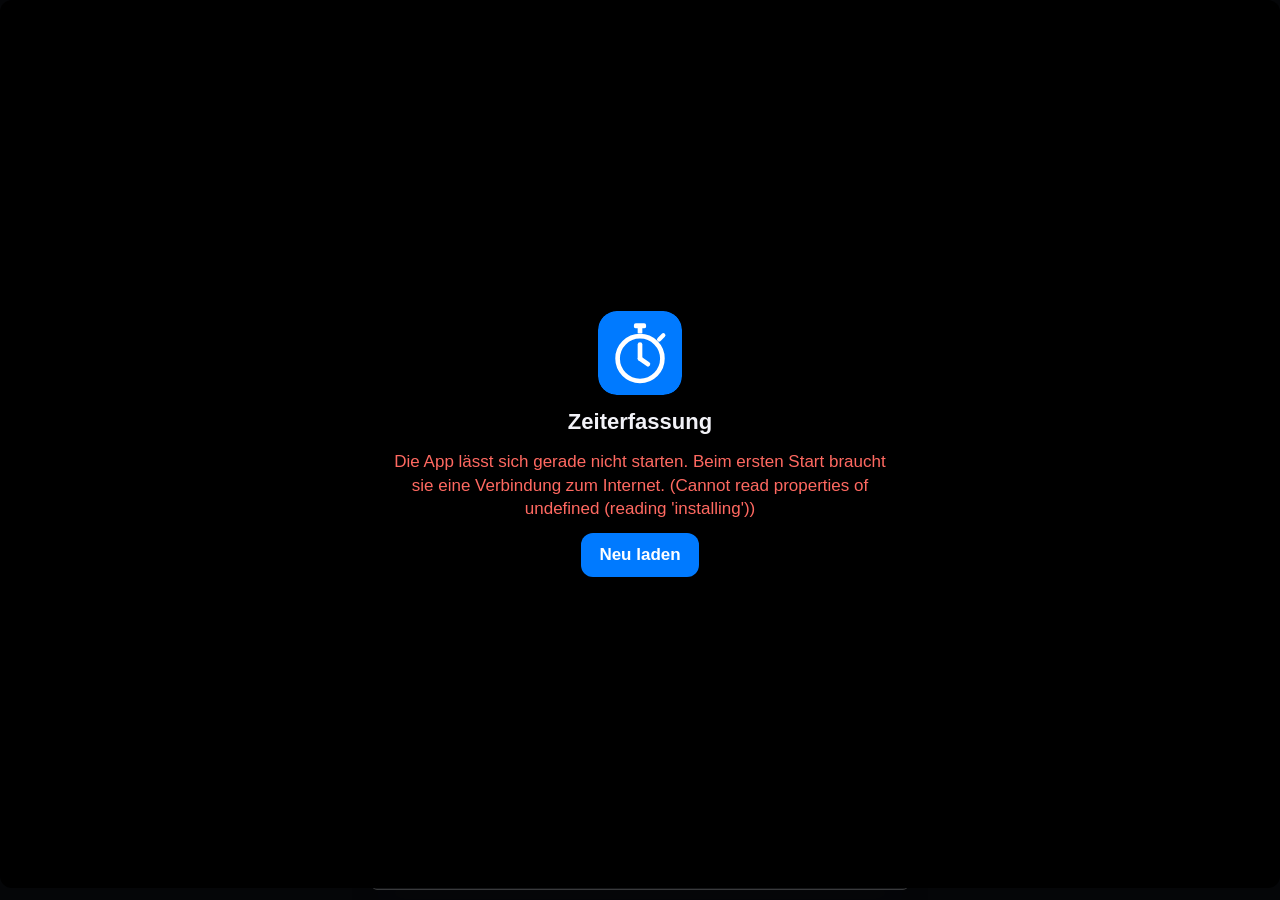
==== commit 72d68934: "Zeiterfassung 20261123.0553 Co-Authored-By: Anthropic (Claude) <noreply@anthropic.com>" ====
--- a/docs/index.html
+++ b/docs/index.html
@@ -1,6 +1,6 @@
 <!doctype html>
 <!-- Zeiterfassung. © 2026 David Saluda. Alle Rechte vorbehalten. Erstellt mit Unterstützung von KI (Claude, Anthropic). -->
-<html lang="de">
+<html lang="de" data-theme="dark">
 <head>
 <meta charset="utf-8">
 <meta http-equiv="Content-Security-Policy" content="default-src 'self'; script-src 'self' 'wasm-unsafe-eval'; style-src 'self'; img-src 'self' data: blob:; connect-src 'self' https://api.github.com; worker-src 'self'; object-src 'none'; base-uri 'self'; form-action 'self';">
@@ -17,36 +17,36 @@
 <link rel="manifest" href="manifest.webmanifest">
 <link rel="apple-touch-icon" href="icon-180.png">
 <!-- Startbilder (symbole_bauen.py) -->
-<link rel="apple-touch-startup-image" media="(device-width: 320px) and (device-height: 568px) and (-webkit-device-pixel-ratio: 2) and (orientation: portrait) and (prefers-color-scheme: light)" href="start-320x568-2.png">
+<link rel="apple-touch-startup-image" media="(device-width: 320px) and (device-height: 568px) and (-webkit-device-pixel-ratio: 2) and (orientation: portrait) and (prefers-color-scheme: light)" href="start-320x568-2-dunkel.png">
 <link rel="apple-touch-startup-image" media="(device-width: 320px) and (device-height: 568px) and (-webkit-device-pixel-ratio: 2) and (orientation: portrait) and (prefers-color-scheme: dark)" href="start-320x568-2-dunkel.png">
-<link rel="apple-touch-startup-image" media="(device-width: 375px) and (device-height: 667px) and (-webkit-device-pixel-ratio: 2) and (orientation: portrait) and (prefers-color-scheme: light)" href="start-375x667-2.png">
+<link rel="apple-touch-startup-image" media="(device-width: 375px) and (device-height: 667px) and (-webkit-device-pixel-ratio: 2) and (orientation: portrait) and (prefers-color-scheme: light)" href="start-375x667-2-dunkel.png">
 <link rel="apple-touch-startup-image" media="(device-width: 375px) and (device-height: 667px) and (-webkit-device-pixel-ratio: 2) and (orientation: portrait) and (prefers-color-scheme: dark)" href="start-375x667-2-dunkel.png">
-<link rel="apple-touch-startup-image" media="(device-width: 414px) and (device-height: 736px) and (-webkit-device-pixel-ratio: 3) and (orientation: portrait) and (prefers-color-scheme: light)" href="start-414x736-3.png">
+<link rel="apple-touch-startup-image" media="(device-width: 414px) and (device-height: 736px) and (-webkit-device-pixel-ratio: 3) and (orientation: portrait) and (prefers-color-scheme: light)" href="start-414x736-3-dunkel.png">
 <link rel="apple-touch-startup-image" media="(device-width: 414px) and (device-height: 736px) and (-webkit-device-pixel-ratio: 3) and (orientation: portrait) and (prefers-color-scheme: dark)" href="start-414x736-3-dunkel.png">
-<link rel="apple-touch-startup-image" media="(device-width: 375px) and (device-height: 812px) and (-webkit-device-pixel-ratio: 3) and (orientation: portrait) and (prefers-color-scheme: light)" href="start-375x812-3.png">
+<link rel="apple-touch-startup-image" media="(device-width: 375px) and (device-height: 812px) and (-webkit-device-pixel-ratio: 3) and (orientation: portrait) and (prefers-color-scheme: light)" href="start-375x812-3-dunkel.png">
 <link rel="apple-touch-startup-image" media="(device-width: 375px) and (device-height: 812px) and (-webkit-device-pixel-ratio: 3) and (orientation: portrait) and (prefers-color-scheme: dark)" href="start-375x812-3-dunkel.png">
-<link rel="apple-touch-startup-image" media="(device-width: 414px) and (device-height: 896px) and (-webkit-device-pixel-ratio: 2) and (orientation: portrait) and (prefers-color-scheme: light)" href="start-414x896-2.png">
+<link rel="apple-touch-startup-image" media="(device-width: 414px) and (device-height: 896px) and (-webkit-device-pixel-ratio: 2) and (orientation: portrait) and (prefers-color-scheme: light)" href="start-414x896-2-dunkel.png">
 <link rel="apple-touch-startup-image" media="(device-width: 414px) and (device-height: 896px) and (-webkit-device-pixel-ratio: 2) and (orientation: portrait) and (prefers-color-scheme: dark)" href="start-414x896-2-dunkel.png">
-<link rel="apple-touch-startup-image" media="(device-width: 414px) and (device-height: 896px) and (-webkit-device-pixel-ratio: 3) and (orientation: portrait) and (prefers-color-scheme: light)" href="start-414x896-3.png">
+<link rel="apple-touch-startup-image" media="(device-width: 414px) and (device-height: 896px) and (-webkit-device-pixel-ratio: 3) and (orientation: portrait) and (prefers-color-scheme: light)" href="start-414x896-3-dunkel.png">
 <link rel="apple-touch-startup-image" media="(device-width: 414px) and (device-height: 896px) and (-webkit-device-pixel-ratio: 3) and (orientation: portrait) and (prefers-color-scheme: dark)" href="start-414x896-3-dunkel.png">
-<link rel="apple-touch-startup-image" media="(device-width: 390px) and (device-height: 844px) and (-webkit-device-pixel-ratio: 3) and (orientation: portrait) and (prefers-color-scheme: light)" href="start-390x844-3.png">
+<link rel="apple-touch-startup-image" media="(device-width: 390px) and (device-height: 844px) and (-webkit-device-pixel-ratio: 3) and (orientation: portrait) and (prefers-color-scheme: light)" href="start-390x844-3-dunkel.png">
 <link rel="apple-touch-startup-image" media="(device-width: 390px) and (device-height: 844px) and (-webkit-device-pixel-ratio: 3) and (orientation: portrait) and (prefers-color-scheme: dark)" href="start-390x844-3-dunkel.png">
-<link rel="apple-touch-startup-image" media="(device-width: 428px) and (device-height: 926px) and (-webkit-device-pixel-ratio: 3) and (orientation: portrait) and (prefers-color-scheme: light)" href="start-428x926-3.png">
+<link rel="apple-touch-startup-image" media="(device-width: 428px) and (device-height: 926px) and (-webkit-device-pixel-ratio: 3) and (orientation: portrait) and (prefers-color-scheme: light)" href="start-428x926-3-dunkel.png">
 <link rel="apple-touch-startup-image" media="(device-width: 428px) and (device-height: 926px) and (-webkit-device-pixel-ratio: 3) and (orientation: portrait) and (prefers-color-scheme: dark)" href="start-428x926-3-dunkel.png">
-<link rel="apple-touch-startup-image" media="(device-width: 393px) and (device-height: 852px) and (-webkit-device-pixel-ratio: 3) and (orientation: portrait) and (prefers-color-scheme: light)" href="start-393x852-3.png">
+<link rel="apple-touch-startup-image" media="(device-width: 393px) and (device-height: 852px) and (-webkit-device-pixel-ratio: 3) and (orientation: portrait) and (prefers-color-scheme: light)" href="start-393x852-3-dunkel.png">
 <link rel="apple-touch-startup-image" media="(device-width: 393px) and (device-height: 852px) and (-webkit-device-pixel-ratio: 3) and (orientation: portrait) and (prefers-color-scheme: dark)" href="start-393x852-3-dunkel.png">
-<link rel="apple-touch-startup-image" media="(device-width: 430px) and (device-height: 932px) and (-webkit-device-pixel-ratio: 3) and (orientation: portrait) and (prefers-color-scheme: light)" href="start-430x932-3.png">
+<link rel="apple-touch-startup-image" media="(device-width: 430px) and (device-height: 932px) and (-webkit-device-pixel-ratio: 3) and (orientation: portrait) and (prefers-color-scheme: light)" href="start-430x932-3-dunkel.png">
 <link rel="apple-touch-startup-image" media="(device-width: 430px) and (device-height: 932px) and (-webkit-device-pixel-ratio: 3) and (orientation: portrait) and (prefers-color-scheme: dark)" href="start-430x932-3-dunkel.png">
-<link rel="apple-touch-startup-image" media="(device-width: 402px) and (device-height: 874px) and (-webkit-device-pixel-ratio: 3) and (orientation: portrait) and (prefers-color-scheme: light)" href="start-402x874-3.png">
+<link rel="apple-touch-startup-image" media="(device-width: 402px) and (device-height: 874px) and (-webkit-device-pixel-ratio: 3) and (orientation: portrait) and (prefers-color-scheme: light)" href="start-402x874-3-dunkel.png">
 <link rel="apple-touch-startup-image" media="(device-width: 402px) and (device-height: 874px) and (-webkit-device-pixel-ratio: 3) and (orientation: portrait) and (prefers-color-scheme: dark)" href="start-402x874-3-dunkel.png">
-<link rel="apple-touch-startup-image" media="(device-width: 440px) and (device-height: 956px) and (-webkit-device-pixel-ratio: 3) and (orientation: portrait) and (prefers-color-scheme: light)" href="start-440x956-3.png">
+<link rel="apple-touch-startup-image" media="(device-width: 440px) and (device-height: 956px) and (-webkit-device-pixel-ratio: 3) and (orientation: portrait) and (prefers-color-scheme: light)" href="start-440x956-3-dunkel.png">
 <link rel="apple-touch-startup-image" media="(device-width: 440px) and (device-height: 956px) and (-webkit-device-pixel-ratio: 3) and (orientation: portrait) and (prefers-color-scheme: dark)" href="start-440x956-3-dunkel.png">
-<link rel="apple-touch-startup-image" media="(device-width: 420px) and (device-height: 912px) and (-webkit-device-pixel-ratio: 3) and (orientation: portrait) and (prefers-color-scheme: light)" href="start-420x912-3.png">
+<link rel="apple-touch-startup-image" media="(device-width: 420px) and (device-height: 912px) and (-webkit-device-pixel-ratio: 3) and (orientation: portrait) and (prefers-color-scheme: light)" href="start-420x912-3-dunkel.png">
 <link rel="apple-touch-startup-image" media="(device-width: 420px) and (device-height: 912px) and (-webkit-device-pixel-ratio: 3) and (orientation: portrait) and (prefers-color-scheme: dark)" href="start-420x912-3-dunkel.png">
 <!-- Ende Startbilder -->
 <link rel="icon" href="icon.svg" type="image/svg+xml">
-<link rel="stylesheet" href="buendel.css?v=20261122.1619">
-<link rel="stylesheet" href="start.css?v=20261122.1619">
+<link rel="stylesheet" href="buendel.css?v=20261123.0553">
+<link rel="stylesheet" href="start.css?v=20261123.0553">
 </head>
 <body data-skripte="buendel.js">
 <button id="sprung" class="sprung" type="button">Zum Inhalt springen</button>
@@ -65,7 +65,7 @@
       <button id="zu-heute" class="rund leiste" data-modul="monat" type="button" aria-label="Heute im Monat" title="Heute im Monat"></button>
       <button id="menue" class="rund" aria-label="Menü" aria-haspopup="dialog">☰</button>
     </div>
-    <h1 id="titel" tabindex="-1">Zeiterfassung</h1>
+    <div class="titel-zeile"><h1 id="titel" tabindex="-1">Zeiterfassung</h1><button id="titel-hilfe" class="hilfe-knopf titel-hilfe" type="button" data-klick="hilfeZuSeite" aria-label="Hilfe" hidden>?</button></div>
     <div id="reiter" class="seg" role="tablist" aria-label="" hidden></div>
   </header>
   <main id="inhalt" tabindex="-1"></main>
@@ -75,6 +75,6 @@
 <nav id="nav" aria-label="Hauptbereiche"></nav>
 <div id="blatt"><div class="inh" id="blatt-inh" role="dialog" aria-modal="true" tabindex="-1"></div></div>
 <div id="rueck" role="status" aria-live="polite" hidden></div>
-<script src="start.js?v=20261122.1619"></script>
+<script src="start.js?v=20261123.0553"></script>
 </body>
 </html>
--- a/docs/buendel.css
+++ b/docs/buendel.css
@@ -5,12 +5,13 @@
    die Dunkel-Sätze stehen nur in @media screen (3.16). darstellung() setzt die Akzentwerte inline; die Werte hier gelten bis dahin (Blau). ===== */
 :root{color-scheme:light;
   --bg:#f2f3f7;--bg-oben:#f7f8fb;--bg-unten:#e8eaf0;
-  --bg-img:radial-gradient(70% 45% at 85% -5%,color-mix(in srgb,var(--acc) 8%,transparent),transparent 70%),linear-gradient(180deg,var(--bg-oben),var(--bg-unten) 70%,var(--bg));   /* endet in --bg: unter dem ersten Bildschirm keine Kante */
-  --bg-schlimm:color-mix(in srgb,var(--bg-unten) 92%,var(--acc));   /* ungünstigster Punkt des Verlaufs, nur für die Messung */
+  --bg-img:radial-gradient(70% 45% at 85% -5%,color-mix(in srgb,var(--acc) var(--schimmer),transparent),transparent 70%),radial-gradient(60% 40% at 0% 100%,color-mix(in srgb,var(--acc) calc(var(--schimmer) * .6),transparent),transparent 70%),linear-gradient(180deg,var(--bg-oben),var(--bg-unten) 70%,var(--bg));   /* endet in --bg: unter dem ersten Bildschirm keine Kante */
+  --schimmer:14%;   /* Anteil des Akzents am Verlauf (unten 60 % davon); darstellung() setzt ihn je Farbe (schimmerAnteil), hier der Wert für Blau (dunkel 25 %, hell 14 %) */
+  --bg-schlimm:color-mix(in srgb,var(--bg-unten) calc(100% - var(--schimmer)),var(--acc));   /* ungünstigster Punkt des Verlaufs, nur für die Messung */
   --card:rgba(255,255,255,.66);--card-fest:#fff;--pop:#fbfbfd;--frei:rgba(120,120,128,.12);
   --glas:blur(24px) saturate(180%);--glas-karte:var(--glas);--glas-blatt:blur(8px);--kopf-deckung:72%;
   --rand:rgba(255,255,255,.85);--rand-aussen:rgba(17,19,24,.08);--line:rgba(17,19,24,.10);--knopf-rand:rgba(60,60,67,.3);--feld-rand:rgba(60,60,67,.6);
-  --glanz:inset 0 1px 0 rgba(255,255,255,.9);
+  --glanz:inset 0 1px 0 #fff;
   --sh:0 1px 2px rgba(17,19,24,.06),0 8px 24px rgba(17,19,24,.08),0 0 0 1px var(--rand-aussen);
   --sh-hoch:0 2px 6px rgba(17,19,24,.08),0 18px 40px rgba(17,19,24,.14),0 0 0 1px var(--rand-aussen);
   --tx:#0d0f14;--tx-2:#3c414d;--tx-3:#575c69;--mut:var(--tx-2);
@@ -21,7 +22,7 @@
   --rotbg:color-mix(in srgb,var(--rot) 14%,transparent);--gelbbg:color-mix(in srgb,#e8a400 14%,transparent);
   --c-urlaub:#2f9e44;--c-gleit:#6f46e0;--c-krank:#e03131;--c-kd:#828894;--c-ez:#d6336c;--c-frei:#26968a;--c-fam:#b07d00;
   --zahl-grund:#c92a2a;   /* Zahl am Symbol, beide Modi: weiße Schrift 5,46:1 */
-  --acc:#007aff;--acc-t:#fff;--acc-k:#006fe8;--acc-rand:#007aff;--acc-fg:#0052ab;--acc-ui:#006be0;--acc-bg:color-mix(in srgb,var(--acc) 14%,var(--card));
+  --acc:#007aff;--acc-t:#fff;--acc-k:#006fe8;--acc-rand:#007aff;--acc-fg:#004ea3;--acc-ui:#0068d9;--acc-bg:color-mix(in srgb,var(--acc) 14%,var(--card));
   /* Maße: Abstände im 4er-Raster, Radien, Bedienhöhe */
   --a-1:4px;--a-2:8px;--a-3:12px;--a-4:16px;--a-5:20px;--a-6:24px;--a-8:32px;--a-10:40px;
   --r-klein:10px;--r-feld:12px;--r-mittel:16px;--r:20px;--r-gross:26px;--r-blatt:30px;--r-pille:999px;
@@ -31,11 +32,12 @@
   --dauer-1:120ms;--dauer-2:200ms;--dauer-3:320ms;--kurve:cubic-bezier(.2,.8,.2,1);--kurve-raus:cubic-bezier(.4,0,1,1)}
 @media screen{:root[data-theme=dark]{color-scheme:dark;
   --bg:#050608;--bg-oben:#0b0d14;--bg-unten:#050608;
-  --bg-img:radial-gradient(80% 50% at 15% -10%,color-mix(in srgb,var(--acc) 12%,transparent),transparent 70%),linear-gradient(180deg,var(--bg-oben),var(--bg-unten) 60%);
-  --bg-schlimm:color-mix(in srgb,var(--bg-oben) 88%,var(--acc));
-  --card:rgba(255,255,255,.07);--card-fest:#15171d;--pop:#1b1e25;--frei:rgba(255,255,255,.06);
-  --rand:rgba(255,255,255,.14);--rand-aussen:rgba(0,0,0,.4);--line:rgba(255,255,255,.10);--knopf-rand:rgba(255,255,255,.18);--feld-rand:rgba(255,255,255,.4);
-  --glanz:inset 0 1px 0 rgba(255,255,255,.08);
+  --schimmer:25%;
+  --bg-img:radial-gradient(80% 50% at 15% -10%,color-mix(in srgb,var(--acc) var(--schimmer),transparent),transparent 70%),radial-gradient(70% 45% at 100% 100%,color-mix(in srgb,var(--acc) calc(var(--schimmer) * .6),transparent),transparent 70%),linear-gradient(180deg,var(--bg-oben),var(--bg-unten) 60%);
+  --bg-schlimm:color-mix(in srgb,var(--bg-oben) calc(100% - var(--schimmer)),var(--acc));
+  --card:rgba(255,255,255,.06);--card-fest:#15171d;--pop:#1b1e25;--frei:rgba(255,255,255,.06);
+  --rand:rgba(255,255,255,.16);--rand-aussen:rgba(0,0,0,.4);--line:rgba(255,255,255,.10);--knopf-rand:rgba(255,255,255,.18);--feld-rand:rgba(255,255,255,.4);
+  --glanz:inset 0 1px 0 rgba(255,255,255,.22);
   --sh:0 10px 30px rgba(0,0,0,.45),0 0 0 1px var(--rand-aussen);
   --sh-hoch:0 24px 60px rgba(0,0,0,.6),0 0 0 1px var(--rand-aussen);
   --tx:#f5f5f7;--tx-2:#bcc1ca;--tx-3:#a0a5af;
@@ -43,14 +45,15 @@
   --ho:#ff9f0a;--ho-t:#ffa820;--dst:#40c8e0;--dst-t:#4bcbe2;--ok:#30d158;--ok-t:#3cd462;--rot:#ff453a;--rot-t:#ff918a;--gelb:#ffd60a;--gelb-t:#ffd60a;
   --gelbbg:color-mix(in srgb,#ffd60a 16%,transparent);
   --c-urlaub:#51cf66;--c-gleit:#9b7bff;--c-krank:#ff6b6b;--c-kd:#9aa1ac;--c-ez:#f06595;--c-frei:#38c7b4;--c-fam:#fcc419;
-  --acc-fg:#7abaff;--acc-ui:#3696ff}}
+  --acc-fg:#91c6ff;--acc-ui:#4da2ff}}
 @media screen and (prefers-color-scheme:dark){:root:not([data-theme=light]):not([data-theme=dark]){color-scheme:dark;
   --bg:#050608;--bg-oben:#0b0d14;--bg-unten:#050608;
-  --bg-img:radial-gradient(80% 50% at 15% -10%,color-mix(in srgb,var(--acc) 12%,transparent),transparent 70%),linear-gradient(180deg,var(--bg-oben),var(--bg-unten) 60%);
-  --bg-schlimm:color-mix(in srgb,var(--bg-oben) 88%,var(--acc));
-  --card:rgba(255,255,255,.07);--card-fest:#15171d;--pop:#1b1e25;--frei:rgba(255,255,255,.06);
-  --rand:rgba(255,255,255,.14);--rand-aussen:rgba(0,0,0,.4);--line:rgba(255,255,255,.10);--knopf-rand:rgba(255,255,255,.18);--feld-rand:rgba(255,255,255,.4);
-  --glanz:inset 0 1px 0 rgba(255,255,255,.08);
+  --schimmer:25%;
+  --bg-img:radial-gradient(80% 50% at 15% -10%,color-mix(in srgb,var(--acc) var(--schimmer),transparent),transparent 70%),radial-gradient(70% 45% at 100% 100%,color-mix(in srgb,var(--acc) calc(var(--schimmer) * .6),transparent),transparent 70%),linear-gradient(180deg,var(--bg-oben),var(--bg-unten) 60%);
+  --bg-schlimm:color-mix(in srgb,var(--bg-oben) calc(100% - var(--schimmer)),var(--acc));
+  --card:rgba(255,255,255,.06);--card-fest:#15171d;--pop:#1b1e25;--frei:rgba(255,255,255,.06);
+  --rand:rgba(255,255,255,.16);--rand-aussen:rgba(0,0,0,.4);--line:rgba(255,255,255,.10);--knopf-rand:rgba(255,255,255,.18);--feld-rand:rgba(255,255,255,.4);
+  --glanz:inset 0 1px 0 rgba(255,255,255,.22);
   --sh:0 10px 30px rgba(0,0,0,.45),0 0 0 1px var(--rand-aussen);
   --sh-hoch:0 24px 60px rgba(0,0,0,.6),0 0 0 1px var(--rand-aussen);
   --tx:#f5f5f7;--tx-2:#bcc1ca;--tx-3:#a0a5af;
@@ -58,7 +61,7 @@
   --ho:#ff9f0a;--ho-t:#ffa820;--dst:#40c8e0;--dst-t:#4bcbe2;--ok:#30d158;--ok-t:#3cd462;--rot:#ff453a;--rot-t:#ff918a;--gelb:#ffd60a;--gelb-t:#ffd60a;
   --gelbbg:color-mix(in srgb,#ffd60a 16%,transparent);
   --c-urlaub:#51cf66;--c-gleit:#9b7bff;--c-krank:#ff6b6b;--c-kd:#9aa1ac;--c-ez:#f06595;--c-frei:#38c7b4;--c-fam:#fcc419;
-  --acc-fg:#7abaff;--acc-ui:#3696ff}}
+  --acc-fg:#91c6ff;--acc-ui:#4da2ff}}
 /* Deckende Stile (themen/<name>.css): kein Verlauf, kein Glanz, die Leiste mit dem großen Radius, Felder mit --feld-r des Stils (sonst --rr).
    Hinter den Dunkel-Sätzen: Der Satz für „Automatisch“ wiegt gleich viel (0,3,0) und brächte sonst den Glas-Verlauf zurück. Glas und die Seite vor darstellung() (ohne data-thema) bleiben außen vor. */
 @media screen{
@@ -74,7 +77,7 @@
 body[data-design=web]{--r:26px;--karte-innen:var(--a-6);--kachel-innen:var(--a-6);--karte-luecke:var(--a-5)}
 body[data-design=handy]{--h:46px;--r:20px;--karte-innen:0;--kachel-innen:var(--a-4);--karte-luecke:var(--a-4)}
 /* Grund: fester Ton, der weiche Verlauf liegt nur im ersten Bildschirm (kein fixed: ruckelt in der Android-WebView, F-K1) */
-body[data-design]{background-color:var(--bg);background-image:var(--bg-img);background-repeat:no-repeat;background-size:100% 100vh;min-height:100vh}
+body[data-design]{background-color:var(--bg);background-image:var(--bg-img);background-repeat:no-repeat;min-height:100vh}   /* Verlauf über die ganze Seite (Fläche des Dokuments): keine Kante nach dem ersten Bildschirm, auch nicht im Ganzseitenbild */
 *{box-sizing:border-box}
 html{-webkit-text-size-adjust:100%}
 body{margin:0;background:var(--bg);color:var(--tx);font:16px/1.4 -apple-system,"SF Pro Text","Segoe UI Variable Text","Segoe UI",system-ui,Arial,sans-serif;-webkit-font-smoothing:antialiased}
@@ -127,9 +130,10 @@
 #zurueck{display:none}
 #menue{display:inline-flex}
 body[data-design=handy] #zurueck.da{display:inline-flex}
+body[data-design=web] #zurueck.unter{display:inline-flex;width:44px;height:44px}   /* Unterseite: Weg zur Liste wie am Handy (Fehlermeldung 22.11.2026) */
 
 body[data-design=web]{padding-left:248px}
-body[data-design=web] #seite{display:flex;flex-direction:column;position:fixed;left:0;top:0;bottom:0;width:248px;background:var(--card);border-right:1px solid var(--line);padding:18px 14px;z-index:7}
+body[data-design=web] #seite{display:flex;flex-direction:column;position:fixed;left:0;top:0;bottom:0;width:248px;padding:18px 14px;z-index:7}   /* Grund und Rand: #huelle (unten) */
 body[data-design=web] #nav{display:none}
 body[data-design=web] main{padding-bottom:40px}
 body[data-design=web] header{position:static;background:transparent;border:0;padding:22px 24px 4px;max-width:1180px;margin:0 auto}
@@ -227,8 +231,11 @@
 body[data-design=web] #blatt .inh{border-radius:var(--r-blatt);max-width:520px}
 #blatt h3{margin:0 0 4px;font-size:20px}
 .reihe{display:flex;gap:10px}.reihe>*{flex:1}
+.reihe>div[hidden]{display:none!important}   /* versteckte Felder (z. B. Startwerte nach Homeoffice-Modus) schlagen die display-Regeln der Reihe */
 .knoepfe{display:flex;gap:8px;flex-wrap:wrap;margin-top:14px}
 .knoepfe .prim{flex:1}
+/* Ankreuzfeld in der Rückfrage („Nicht mehr fragen“): ganze Zeile tippbar, 44 px auch im Web-Design */
+.frage-haken{display:flex;align-items:center;gap:10px;min-height:44px;margin:10px 0 0;font-size:15px;color:var(--tx);cursor:pointer}
 .seg{display:flex;background:color-mix(in srgb,var(--tx) 8%,transparent);border-radius:12px;padding:3px;gap:4px}
 .seg button{flex:1;border:0;background:transparent;padding:8px 6px;border-radius:10px;font-size:14px}
 
@@ -257,7 +264,7 @@
 body[data-design] .card{background:var(--card);border:1px solid var(--rand);border-radius:var(--r);box-shadow:var(--glanz),var(--sh);
   -webkit-backdrop-filter:var(--glas-karte);backdrop-filter:var(--glas-karte);padding:var(--karte-innen);margin:0 0 var(--karte-luecke)}
 body[data-design=handy] .card>h2{padding:14px 16px 4px;margin:0;font-size:15px;letter-spacing:0;text-transform:none;color:var(--tx-2);font-weight:600}
-body[data-design=handy] .card>*:not(h2):not(.zeile):not(table):not(.tbl):not(.tag):not(.kw):not(.balken):not(.kal){margin-left:16px;margin-right:16px}   /* das Monats-Raster nimmt seinen eigenen Rand (Z2) */
+body[data-design=handy] .card:not(.dash>.kachel)>*:not(h2):not(.zeile):not(table):not(.tbl):not(.tag):not(.kw):not(.balken):not(.kal){margin-left:16px;margin-right:16px}   /* das Monats-Raster nimmt seinen eigenen Rand (Z2); Kacheln der Übersicht haben Innenabstand, dort käme der Rand doppelt */
 body[data-design=handy] .card>.hero{margin-top:16px}
 body[data-design=handy] .card>.schnell,body[data-design=handy] .card>.raster{margin-bottom:16px}
 body[data-design=handy] .card>.hinweis{margin-bottom:14px}
@@ -287,8 +294,11 @@
 body[data-design=handy] #blatt h3{text-align:center;font-size:17px;font-weight:600;margin-bottom:6px}
 
 /* ===== Web-Design: ruhiger, größer, mehr Luft ===== */
-body[data-design=web]{padding-left:264px}
-body[data-design=web] #seite{width:264px;padding:22px 16px;background:var(--card);border-right:1px solid var(--rand);-webkit-backdrop-filter:var(--glas);backdrop-filter:var(--glas);box-shadow:var(--glanz)}
+body[data-design=web]{--seite-b:264px;padding-left:var(--seite-b)}
+/* Grund und Rand der Seitenleiste malt die Hülle als Schatten links neben sich: Sie ist so hoch wie die Seite, die feste Leiste nur so hoch wie das Fenster
+   (ganzseitige Bilder endeten sonst bei 900 px). Die Leiste bleibt durchsichtig, zwei halbdurchsichtige Flächen übereinander wären dunkler. */
+body[data-design=web] #huelle{display:flow-root;box-shadow:-1px 0 0 var(--rand),calc(-1 * var(--seite-b)) 0 0 var(--card)}   /* flow-root: der Rand der Fußzeile bleibt in der Hülle */
+body[data-design=web] #seite{width:var(--seite-b);padding:22px 16px;background:none;-webkit-backdrop-filter:var(--glas);backdrop-filter:var(--glas);box-shadow:var(--glanz)}
 /* Seitenleiste und Tableiste aus Glas, aktive Seite als Pille (3.7); hell und dunkel unterscheiden sich nur in --pille-symbol und --pille-zeichen */
 body[data-design=web] #seitennav :is(a,button){border-radius:var(--r-pille);color:var(--tx);transition:background-color var(--dauer-1) var(--kurve),color var(--dauer-1) var(--kurve)}
 @media (hover:hover){body[data-design=web] #seitennav :is(a,button):hover{background:color-mix(in srgb,var(--tx) 8%,transparent)}}
@@ -483,6 +493,18 @@
 /* ===== Kopfleiste: Wrapper ===== */
 .kopfleiste{display:contents}
 header #zurueck{order:0}header h1{order:1}header .jahr{order:2}header #zu-heute{order:3}header #menue{order:3}
+/* „?“ neben dem Seitentitel (Hilferunde 23.11.2026): Titel und Knopf in einer Zeile; 44 px Tippfläche, sichtbar der 28-px-Chip wie an den Kacheln */
+.titel-zeile{display:flex;align-items:center;gap:6px;min-width:0;flex:1;order:1}
+header .titel-zeile h1{flex:0 1 auto;min-width:0;overflow-wrap:anywhere}
+.titel-hilfe{min-width:44px;min-height:44px;width:44px;height:44px;padding:8px;border:0;background-clip:content-box;margin:0}
+.titel-hilfe[hidden]{display:none}
+.titel-zeile .titel-hilfe{order:2}              /* rechts vom Titel, auch wenn header h1 order:1 hat */
+/* Am Rechner steht die Reiterleiste in derselben Zeile: mit min-width:0 und Bruch überall stand „Zeit“ Buchstabe für Buchstabe untereinander,
+   der Kopf wuchs um 54 px und schob die Tag-Spalte unter den Fensterrand (Designfund 23.11.2026) */
+body[data-design=web] .titel-zeile{min-width:auto}
+body[data-design=web] header .titel-zeile h1{overflow-wrap:normal}
+body[data-design=handy] .titel-zeile{padding:0 16px;margin:0 0 4px}
+body[data-design=handy] header .titel-zeile h1{flex:0 1 auto;padding:0;margin:0}
 /* ===== Handy: Kopfleiste bleibt sichtbar und wandert mit (sticky); Überschrift scrollt normal weg ===== */
 body[data-design=handy] header{display:contents}
 body[data-design=handy] .kopfleiste{display:flex;align-items:center;gap:8px;position:sticky;top:0;z-index:8;padding:calc(8px + env(safe-area-inset-top)) 16px 8px;transition:background .2s,border-color .2s;border-bottom:.5px solid transparent}
@@ -516,7 +538,7 @@
 .card>.tbl,.card>table{padding-bottom:4px}
 /* iOS Safari: Datumsfelder wie normale Felder (Text links, mittig, nicht über den Rand) */
 input[type=date],input[type=time]{-webkit-appearance:none;appearance:none;display:block;width:100%;max-width:100%;min-width:0;box-sizing:border-box;text-align:left;line-height:normal}
-input[type=date]::-webkit-date-and-time-value,input[type=time]::-webkit-date-and-time-value{text-align:left;margin:0;min-height:calc(var(--h) - 22px);display:flex;align-items:center}
+input[type=date]::-webkit-date-and-time-value,input[type=time]::-webkit-date-and-time-value{text-align:left;margin:0;min-height:0;line-height:calc(var(--h) - 2px)}   /* iOS setzt den Wert sonst oben ins Feld: Zeilenhöhe = Feldhöhe ohne Rahmen (Meldung iPhone 22.11.2026) */
 input[type=date]::-webkit-calendar-picker-indicator{margin:0;padding:0}
 
 
@@ -628,8 +650,8 @@
   body[data-design=web] .monat-grid .links{position:static}
 }
 @media (max-width:699px){
-  body[data-design=web]{padding-left:64px}
-  body[data-design=web] #seite{width:64px;padding:14px 8px;overflow-y:auto}
+  body[data-design=web]{--seite-b:64px;--karte-innen:var(--a-3);--kachel-innen:var(--a-3)}   /* 24 px ließen neben der Leiste zu wenig Platz für Auswahlfelder („Mecklenburg-Vorpommern“) */
+  body[data-design=web] #seite{padding:14px 8px;overflow-y:auto}
   body[data-design=web] .marke{justify-content:center;margin:2px 0 14px}
   body[data-design=web] .marke span{display:none}
   body[data-design=web] #seitennav :is(a,button){font-size:0;gap:0;justify-content:center;padding:12px 0;min-height:44px}
@@ -760,8 +782,8 @@
 body[data-design=web]:is([data-seite=tag],[data-seite=woche],[data-seite=monat]) #huelle > :is(header,.fuss){grid-column:1/-1}
 body[data-design=web]:is([data-seite=tag],[data-seite=woche],[data-seite=monat]) #huelle > main{grid-column:1}   /* die Leiste der laufenden Stempeluhr steht davor in Spalte 1; sonst rückt die Ansicht nach rechts und der Tag darunter */
 body[data-design=web]:is([data-seite=tag],[data-seite=woche],[data-seite=monat]) #huelle > :is(header,main){margin-inline:0;max-width:none}   /* Rastereintrag mit Rand auto würde schrumpfen */
-/* 120 px: Die Spalte beginnt unter dem Kopf rund 104 px tief; mit 100vh - 32px lag ihr Ende samt Speichern beim Öffnen 72 px unter dem Fensterrand */
-body[data-design=web] #tag-daneben:not([hidden]){position:sticky;top:16px;padding:8px 32px 24px 0;max-height:calc(100vh - 120px);display:flex;flex-direction:column}
+/* Die Spalte beginnt am Kopfende (--kopf-unten, anlauf.js): ein- oder zweizeilig je nach Breite; mit fest 120 px (Kopf 104 px) lag ihr Ende bei zweizeiligem Kopf unter dem Fensterrand */
+body[data-design=web] #tag-daneben:not([hidden]){position:sticky;top:16px;padding:8px 32px 24px 0;max-height:calc(100vh - var(--kopf-unten,104px) - 16px);display:flex;flex-direction:column}
 /* Die Karte rollt, nicht die Spalte: sonst schnitt der Spaltenrand die Karte ohne Rundung ab und Speichern lag bei 900 px Höhe unsichtbar darunter (Runde 2.8 D4c) */
 body[data-design=web] #tag-daneben:not([hidden])>.card{min-height:0;margin:0;overflow-y:auto;overscroll-behavior:contain;padding-bottom:0;scroll-padding-bottom:calc(2 * var(--h) + 48px)}   /* Meldung frei über der Knopfleiste, auch wenn sie zweizeilig ist (große Schrift) */
 body[data-design=web] #tag-daneben>.card>.knoepfe{position:sticky;bottom:0;background:var(--card-fest);border-top:1px solid var(--line);margin-top:14px;padding:14px 0 16px}   /* Speichern, Leeren, Abbrechen immer sichtbar, die Linie zeigt: darüber geht es weiter; deckend, die Glas-Farbe --card ließ den Vermerk durchscheinen */
@@ -797,6 +819,8 @@
 body:has(#rueck:not([hidden])) .fuss{padding-bottom:calc(var(--nav-platz,0px) + var(--rueck-h,56px) + 16px)}
 @keyframes rueck-ein{from{opacity:0;transform:translate(-50%,8px)}}
 @media (prefers-reduced-motion:reduce){#rueck:not([hidden]){animation:none}}
+/* Ein offenes Blatt verdeckt die Leiste (sie lag sonst über dem Titel der Rückfrage); ihre Uhr wartet, danach steht sie noch 15 s (rueckgaengig.js) */
+body:has(#blatt.auf) #rueck{display:none}
 /* Tag-Blatt (M2, design.md 3.17): Schnellwahl als Raster, „Mehr“ leise; „Einzelheiten“ zum Aufklappen; Vermerk als Segment mit Umbruch */
 .schnellwahl{display:grid;grid-template-columns:repeat(auto-fit,minmax(120px,1fr));gap:8px;margin:12px 0}
 .schnellwahl button{min-height:44px;padding:0 12px;display:inline-flex;align-items:center;justify-content:center;gap:6px;font-size:15px;font-weight:600}
@@ -851,6 +875,16 @@
   .zeile>input[type=checkbox]:checked::after{background:HighlightText}
   :focus-visible{outline-style:solid!important;outline-width:3px!important;outline-color:Highlight!important}
 }
+/* ---- bausteine/gleitzeit_verlauf.css ---- */
+/* Gleitzeit-Verlauf (funktionen.md 11, design.md 3.17): Linie 2 px in der Bedienfarbe, Nulllinie, Grenzen gestrichelt 1,5 px rot mit Text; höchstens 480 px breit, sonst würde die Schrift im Bild zu groß */
+.gz-verlauf{display:block;width:100%;max-width:480px;height:auto;margin:8px 0;overflow:visible}
+.gz-verlauf .linie{fill:none;stroke:var(--acc-ui);stroke-width:2;stroke-linecap:round;stroke-linejoin:round;vector-effect:non-scaling-stroke}
+.gz-verlauf .null{stroke:var(--line);stroke-width:1;vector-effect:non-scaling-stroke}
+.gz-verlauf .grenze{stroke:var(--rot);stroke-width:1.5;vector-effect:non-scaling-stroke}
+.gz-verlauf .heute{fill:var(--acc-ui)}
+.gz-verlauf .grenze-text{font-size:12px;fill:var(--tx-2)}
+.gz-verlauf .achse{font-size:12px;fill:var(--tx-3)}
+body[data-design=handy] .gz-verlauf{width:calc(100% - 32px)}   /* am Handy hat jede Karte innen 16 px Rand (grundlage.css), sonst ragt das Bild hinaus */
 /* ---- bausteine/reiter.css ---- */
 /* Zeiterfassung. © 2026 David Saluda. Alle Rechte vorbehalten. Erstellt mit Unterstützung von KI (Claude, Anthropic). */
 /* Reiter-Leiste unter dem Titel (#reiter, aufbau.md 3, design.md 3.6): Pillen-Leiste aus Glas, 44 px Tippfläche in beiden Designs.
@@ -906,11 +940,12 @@
 .dash .zutun .knoepfe>.prim{flex:1 0 60%}   /* Hauptknopf in jeder Zeile gleich breit, sonst hing seine Breite an der Textlänge der Nachbarknöpfe */
 .dash .zutun li.zt-rot p{font-weight:600}
 .dash .zutun .knoepfe{margin:0}
-/* Übersicht am PC: vier Spalten; Monat und Jahr stehen neben Heute in einer Reihe (keine zwei Reihen hoch: die breite Karte „Zu tun“ darunter ließe sonst ein Loch) */
+/* Übersicht am PC: vier Spalten; Monat und Jahr stehen neben Heute in einer Reihe (keine zwei Reihen hoch: die breite Karte „Zu tun“ darunter ließe sonst ein Loch).
+   Nur im Web-Design: Im Handy-Design ist die Spalte auch im breiten Fenster höchstens 720 px breit, vier Spalten quetschten den Text der Kacheln */
 @media (min-width:1100px){
-  .dash{grid-template-columns:repeat(4,1fr)}
-  .dash .quote{justify-content:flex-start}
-  .dash .ring-klein{width:170px}
+  body[data-design=web] .dash{grid-template-columns:repeat(4,1fr)}
+  body[data-design=web] .dash .quote{justify-content:flex-start}
+  body[data-design=web] .dash .ring-klein{width:170px}
 }
 :is(.demo-angebot,#einrichtung) small{display:block;margin-top:6px;color:var(--tx-2)}
 #einrichtung #ei-titel:focus{outline:none}
@@ -927,8 +962,8 @@
 .dash .heute-karte{grid-column:1/-1}
 .dash .krank-breit{grid-column:1/-1}                         /* letzte Kachel füllt ihre Reihe (bei zwei Spalten blieb daneben eine Zelle leer) */
 @media (min-width:1100px){
-  .dash .heute-karte{grid-column:span 2}
-  .dash .krank-breit{grid-column:span 2}
+  body[data-design=web] .dash .heute-karte{grid-column:span 2}
+  body[data-design=web] .dash .krank-breit{grid-column:span 2}
 }
 /* Jahreswechsel (Januar): wie „Zu tun“, erledigte Schritte mit Haken und gedämpft */
 .dash .jahreswechsel ul{list-style:none;margin:0;padding:0;display:flex;flex-direction:column;gap:12px}
@@ -982,14 +1017,18 @@
 /* Vorgabe 19.11.2026: zuerst das Raster, dann die Kennzahlen; zweispaltig steht das Raster links und die Kennzahlen rechts */
 @media (min-width:1512px){body[data-design=web][data-seite=monat] .monat-grid{grid-template-columns:minmax(0,1fr) 380px}}
 @media (min-width:1512px){
-  /* 300 px: Die Spalte beginnt beim Bildlauf 0 rund 236 px tief, mit laufender Stempeluhr 286 px; ohne Grenze endeten Stempeluhr und Monats-PDF
-     bei offener Jahres-Prognose (1920 × 900) bis 265 px unter dem Fensterrand */
-  body[data-design=web][data-seite=monat] .monat-grid .links{max-height:calc(100vh - 300px);display:flex;flex-direction:column;
-    animation:links-hoehe linear both;animation-timeline:scroll(root);animation-range:0 280px}   /* nach dem Rollen sitzt die Spalte oben (sticky): die Grenze für den Ausgangsstand ließ ~290 px darunter leer */
-  @keyframes links-hoehe{to{max-height:calc(100vh - 24px)}}
-  /* Die Karte rollt, nicht die Spalte: sonst schnitte der Spaltenrand die Karte ohne Rundung ab (wie bei der Tag-Spalte) */
-  body[data-design=web][data-seite=monat] .monat-grid .links>.card{min-height:0;overflow-y:auto;overscroll-behavior:contain;padding-bottom:0}
-  body[data-design=web][data-seite=monat] .monat-grid .links .monat-schnell{position:sticky;bottom:0;background:var(--card-fest);border-top:1px solid var(--line);padding:14px 0 16px}   /* Stempeluhr, Heute eintragen, Monats-PDF immer sichtbar; deckend, das Glas --card ließe die Prognose durchscheinen */
+  /* Rückmeldung 22.11.2026: Die Karte rollt nie in sich (die Jahr-Box war abgeschnitten). Die Spalte klebt nur, wenn sie ins Fenster passt (monatKlebt):
+     Eine klebende Spalte, die höher ist als das Fenster, ließe Stempeluhr und Monats-PDF bis zum Ende der Liste unerreichbar; dann rollt sie mit der Seite */
+  body[data-design=web][data-seite=monat] .monat-grid .links:not(.klebt){position:static}
+  /* Stempeluhr, Heute eintragen, Monats-PDF in einer Zeile: die Karte bleibt niedriger */
+  body[data-design=web][data-seite=monat] .links .monat-schnell>*{flex:1 1 auto;padding-inline:8px;font-size:13px;text-align:center}   /* breitere Schrift (Terminal): dann bricht die Zeile um */
+}
+/* Sehr breit mit offener Jahres-Prognose: sie steht rechts neben den Kennzahlen statt darunter, so bleibt die Karte niedrig genug fürs Fenster (Rückmeldung 22.11.2026) */
+@media (min-width:1800px){
+  body[data-design=web][data-seite=monat] .monat-grid:has(details.jp-auf[open]){grid-template-columns:minmax(0,1fr) 740px}
+  body[data-design=web][data-seite=monat] .links>.card:has(>details.jp-auf[open]){display:grid;grid-template-columns:1fr 1fr;grid-template-rows:auto auto auto 1fr;column-gap:24px;align-items:start}
+  body[data-design=web][data-seite=monat] .links>.card:has(>details.jp-auf[open])>:not(details){grid-column:1}
+  body[data-design=web][data-seite=monat] .links>.card>details.jp-auf[open]{grid-column:2;grid-row:1/-1;margin-top:0}
 }
 @media (max-width:1511px){body[data-design=web][data-seite=monat] .monat-grid{grid-template-columns:minmax(0,1fr)}body[data-design=web][data-seite=monat] .monat-grid .links{position:static}}
 /* ---- seiten/woche.css ---- */
@@ -998,15 +1037,13 @@
 .kw-kopf .kw-nr{color:var(--acc-fg)}
 /* Der Zeitraum „16.11. – 22.11.2026“ bricht nicht nach dem Strich um (Web 768 px neben der Seitenleiste) */
 .kw-kopf .kw-zeit{font-weight:400;color:var(--tx);white-space:nowrap}
-/* Gleitzeit-Verlauf (funktionen.md 11, design.md 3.17): Linie 2 px in der Bedienfarbe, Nulllinie, Grenzen gestrichelt 1,5 px rot mit Text; höchstens 480 px breit, sonst würde die Schrift im Bild zu groß */
-.gz-verlauf{display:block;width:100%;max-width:480px;height:auto;margin:8px 0;overflow:visible}
-.gz-verlauf .linie{fill:none;stroke:var(--acc-ui);stroke-width:2;stroke-linecap:round;stroke-linejoin:round;vector-effect:non-scaling-stroke}
-.gz-verlauf .null{stroke:var(--line);stroke-width:1;vector-effect:non-scaling-stroke}
-.gz-verlauf .grenze{stroke:var(--rot);stroke-width:1.5;vector-effect:non-scaling-stroke}
-.gz-verlauf .heute{fill:var(--acc-ui)}
-.gz-verlauf .grenze-text{font-size:12px;fill:var(--tx-2)}
-.gz-verlauf .achse{font-size:12px;fill:var(--tx-3)}
-body[data-design=handy] .gz-verlauf{width:calc(100% - 32px)}   /* am Handy hat jede Karte innen 16 px Rand (grundlage.css), sonst ragt das Bild hinaus */
+/* Wochenziel (Wunsch 22.11.2026): Balken Ist von Soll der Woche; die Zahl steht als Text daneben, die Farbe ist nur Zusatz */
+.wz{position:relative;height:10px;border-radius:999px;background:var(--line);overflow:hidden;margin:8px 0 2px}
+/* Marke „Soll bis heute“: senkrechter Strich in Textfarbe, damit sie auf Grün und Grau sichtbar bleibt */
+.wz-marke{position:absolute;top:0;bottom:0;width:2px;margin-left:-1px;background:var(--tx)}
+.wz-heute span{color:var(--tx-2)}
+.wz i{display:block;height:100%;background:var(--ok);border-radius:999px}
+.wz-satz{margin:4px 0 8px;font-weight:600;color:var(--tx)}
 /* ---- seiten/horest.css ---- */
 .mit-hilfe{display:inline-flex;align-items:center;gap:6px}
 /* In der Zeile fließt das Label als Text: bricht es um, steht das „?“ direkt hinter dem letzten Wort statt am Wert */
@@ -1065,6 +1102,8 @@
 table.jahr-tab tr.vor-beginn td[colspan]{text-align:center}
 /* Ohne Homeoffice-Modul fehlt der Ring: „2026 gesamt“ steht dann links wie am Handy, nicht allein in der Mitte (Runde 2.8 D4c) */
 body[data-design=web] .jahr-karte .hero:not(:has(.ring)){justify-content:flex-start}
+/* Jahresrückblick: Summen in einer Reihe (zwei bis vier Kacheln je nach Homeoffice-Modus und Modul Krank), statt einer vierten Kachel allein in der zweiten Reihe */
+.jahr-karte .raster{grid-template-columns:none;grid-auto-flow:column;grid-auto-columns:1fr}
 /* ---- seiten/urlaub.css ---- */
 /* Passt die Beschriftung nicht ungebrochen neben die Eingabe (375 px: „Jahresans/pruch“), rutscht die Eingabe rechtsbündig in die zweite Reihe */
 .zeile:has(>.eingabe){flex-wrap:wrap;row-gap:var(--a-2)}
@@ -1079,7 +1118,6 @@
 .btn.aus{opacity:.45;pointer-events:none}
 /* Urlaubsplanung: Datumsfelder am iPhone mittig, Knopfreihen einheitlich */
 #pl-von,#pl-bis{line-height:calc(var(--h) - 2px);padding-top:0;padding-bottom:0;display:block}
-#pl-von::-webkit-date-and-time-value,#pl-bis::-webkit-date-and-time-value{line-height:calc(var(--h) - 2px);min-height:0}
 /* Planen-Blatt (M3): Monats-Raster mit 7 Spalten (Tippflächen mind. 44 px), Monat blättern, gewählter Zeitraum */
 .plan-monat{display:flex;align-items:center;justify-content:space-between;gap:8px;margin:12px 0 6px}
 .plan-monat button{min-width:44px;min-height:44px}
@@ -1098,6 +1136,8 @@
 #pl-art button{flex:1 1 auto}
 /* Hinweis unter den Karten gehört zu ihnen: dicht darunter, zur Planung darunter der Kartenabstand */
 .hinweis.nach-karten{margin-top:-4px;margin-bottom:14px}
+/* Brückentage: Vorschlag als ganze Zeile zum Antippen (mind. 44 px), Text links und umbrechend */
+.zeile.bruecke{width:100%;min-height:44px;text-align:left;justify-content:flex-start;white-space:normal}
 /* ---- seiten/krank.css ---- */
 /* Krankheit */
 .krank-kacheln{display:grid;grid-template-columns:repeat(2,1fr);gap:12px;margin-bottom:14px}
@@ -1140,7 +1180,9 @@
 body[data-seite=steuer] .zeile.zeitraum>span{flex:1 1 16em}
 body[data-seite=steuer] .zeile.zeitraum>b{white-space:normal}
 /* ---- seiten/export.css ---- */
-.feld-heute{display:flex;gap:8px;align-items:center}.feld-heute>input,.feld-heute>select{flex:1;min-width:0}
+.feld-heute{display:flex;flex-wrap:wrap;gap:8px;align-items:center}.feld-heute>input{flex:1;min-width:0}
+/* Auswahl nie schmaler als ihr längster Eintrag (Chrome kürzt ihn sonst ohne Punkte), „Heute“ rückt dann in die nächste Zeile */
+.feld-heute>select{flex:1 1 auto;width:auto;max-width:100%}
 /* Unterzeile „Vorschau“ über der Tabelle einer Export-Karte; am Handy rückt sie wie die übrigen Kinder der Karte ein */
 .vorschau-titel{margin:14px 0 0;font-size:13px;font-weight:600;color:var(--mut)}
 body[data-design=handy] .card>.vorschau-titel{margin-left:16px;margin-right:16px}
@@ -1151,26 +1193,36 @@
 /* Titel und „Erstellt am“ wie im PDF, kleiner als der Seitentitel; am Handy rücken sie wie die übrigen Kinder der Karte ein */
 .nachweis-titel{margin:14px 0 0;font-size:20px;font-weight:700}
 .nachweis-datum{margin:2px 0 10px;font-size:13px;color:var(--mut)}
-body[data-design=handy] .card>:is(.nachweis-titel,.nachweis-datum,.nachweis-zeichen){margin-left:16px;margin-right:16px}
+body[data-design=handy] .card>:is(.nachweis-titel,.nachweis-datum,.nachweis-unterschrift){margin-left:16px;margin-right:16px}
 /* Freie Tage (Wochenende, Feiertag) grau wie im PDF (dokument.Zeile.frei); Werktage ohne Arbeit bei Teilzeit bleiben weiß (U23) */
 .nachweis tr.frei td{background:var(--frei);color:var(--mut)}
 /* Anmerkung und Werte links bündig; ein Wort, das auch in der engen Darstellung nicht passt (130 % Schrift), bricht als Rückfall um, mit Trennstrich wo das Wörterbuch da ist; Gehen nach Mitternacht „02:00 (+1)“ darf vor der Klammer umbrechen */
 .nachweis :is(td,th).anm{text-align:left;white-space:normal;overflow-wrap:anywhere;hyphens:auto}
 .nachweis td.geh{white-space:normal}
+/* Anmerkung neben den Zeiten nie schmaler als 7 em (drei Zeilen für „Gleittag (Überstundenabbau)“, am Handy 360 px rollt nichts) (bei 360 px schrumpfte sie auf 10 px, ein Buchstabe je Zeile); reicht die Karte nicht, rollt die Tabelle (unten) */
+.nachweis.mit-zeiten td.anm{min-width:7em}
 /* Sechs Spalten mit Beginn und Ende passen in eine schmale Karte (Handy 375 px, Web 768 px neben der Seitenleiste) nur mit engerem Abstand und kleinerem Kopf; maßgeblich ist darum die Breite der Tabelle, nicht des Fensters */
 .tbl:has(>.nachweis.mit-zeiten){container-type:inline-size}
 @container (max-width:479px){.nachweis.mit-zeiten{font-size:13px}.nachweis.mit-zeiten :is(th,td){padding-left:2px;padding-right:2px}
   .nachweis.mit-zeiten th{font-size:11px;text-transform:none;letter-spacing:0}.nachweis.mit-zeiten td.anm{font-size:11px}}
 /* Reichen auch die festen Spalten (Zeiten) nicht (130 % Schrift), rollt die Tabelle in ihrem Rahmen, statt die Seite zu weiten */
 body[data-seite=monatsnachweis] .tbl{overflow-x:auto}
-/* Datum und Unterschrift am Ende der Vorschau */
-.nachweis-zeichen{margin:14px 0 0;font-size:14px;color:var(--mut)}
-body[data-design=handy] .card>.nachweis-zeichen:last-child{margin-bottom:16px}
+/* Unterschriften am Ende der Vorschau wie im PDF: Ort und Datum schmal, Unterschrift breit (mit Vorgesetzter/Vorgesetzte drei gleiche Spalten);
+   Platz über der Linie zum Unterschreiben, darunter klein die Beschriftung und der Name. In einer schmalen Karte untereinander. */
+.nachweis-unterschrift{display:grid;grid-template-columns:1fr 2fr;gap:18px;margin:18px 0 0}
+.nachweis-unterschrift.drei{grid-template-columns:repeat(3,1fr)}
+.nu-spalte{display:flex;flex-direction:column;min-width:0}
+.nu-wert{min-height:56px;display:flex;align-items:flex-end;padding-bottom:2px;border-bottom:1px solid var(--tx);overflow-wrap:anywhere}
+.nu-spalte small{font-size:12px;color:var(--mut);margin-top:3px}
+.nu-spalte b{font-size:14px;overflow-wrap:anywhere;min-height:1.3em}
+.card:has(>.nachweis-unterschrift){container-type:inline-size}
+@container (max-width:479px){.nachweis-unterschrift,.nachweis-unterschrift.drei{grid-template-columns:1fr}}
+body[data-design=handy] .card>.nachweis-unterschrift:last-child{margin-bottom:16px}
 /* ---- seiten/sicherung.css ---- */
-/* Dateiauswahl als normaler Knopf, Dateiname daneben (bricht bei langen Namen um) */
-.knoepfe.dateiwahl{align-items:center;flex-wrap:nowrap}
+/* Dateiauswahl als normaler Knopf, Dateiname daneben; bleiben dort keine 10 em, steht er darunter (bei 360 px stand er sonst Silbe für Silbe untereinander) */
+.knoepfe.dateiwahl{align-items:center;flex-wrap:wrap}
 .knoepfe.dateiwahl button{flex:none}
-.knoepfe.dateiwahl span{min-width:0;font-size:14px;color:var(--mut,inherit);opacity:.85;overflow-wrap:anywhere}
+.knoepfe.dateiwahl span{flex:1 1 10em;min-width:0;font-size:14px;color:var(--mut,inherit);opacity:.85;overflow-wrap:anywhere}
 /* Daten prüfen: Liste der Funde, Schwere als Zeichen vor dem Text (nie nur Farbe); jede Zeile mindestens 44 px hoch zum Antippen */
 #pruefen-karte{margin-bottom:14px}
 body[data-design=web] .knoepfe+#app-pruefen-ergebnis>.fehler{margin-top:16px}   /* wie in Sync: Ergebnis nicht am Knopf */
@@ -1240,7 +1292,7 @@
 body[data-design=handy] .card>.tage-wahl{margin-left:16px;margin-right:16px}
 /* Eigene Akzentfarbe */
 .farben{flex-wrap:wrap;align-items:center}
-.modus input[type=date]::-webkit-date-and-time-value{min-height:calc(var(--h) - 12px)}   /* iOS: Datum mittig statt oben (Meldung vom 17.11.2026); die Höhe füllt das Feld ohne Rand und Innenabstand */
+.modus input[type=date],.modus input[type=date]::-webkit-date-and-time-value{line-height:calc(var(--h) - 12px)}   /* iOS: Datum mittig statt oben; das Feld ist hier 10 px niedriger als --h */
 .modus input[type=date]{width:auto}
 /* Vorschau der eigenen Akzentfarbe */
 .hexfeld{position:relative}
@@ -1293,11 +1345,23 @@
 .je-tag{display:grid;grid-template-columns:repeat(5,minmax(0,1fr));gap:6px}
 @media (max-width:479px){.je-tag{grid-template-columns:repeat(3,minmax(0,1fr))}}   /* am Handy drei je Reihe: fünf nebeneinander schnitten „04:00“ ab */
 .je-tag label{margin-top:4px}
-@media (max-width:479px){.reihe.kind-krank{grid-auto-flow:row;grid-template-rows:none;grid-template-columns:minmax(0,1fr)}}   /* Kind krank am Handy untereinander: neben „Eigener Wert“ las man nur „Gesetzlich vers“ */
+/* Kind krank untereinander, sobald die Karte für das Dienstverhältnis neben „Eigener Wert“ zu schmal ist: am Handy las man nur „Gesetzlich vers“,
+   bei 768 px am Rechner „Beamte in Bayern (§“. Gemessen an der Karte in ihrer Schrift (em), so stimmt es auch bei großer Schrift.
+   Ebenso Wochenstunden und Homeoffice, sobald „kein Homeoffice“ neben dem Zähler nicht mehr ganz zu lesen ist (Handy bis 390 px) */
+.card:has(#kk-dienst){container:regelkarte/inline-size}
+@container regelkarte (max-width:46em){.reihe.kind-krank{grid-auto-flow:row;grid-template-rows:none;grid-template-columns:minmax(0,1fr)}}
+@container regelkarte (max-width:23em){.reihe:has(#r-hm){grid-auto-flow:row;grid-template-rows:none;grid-template-columns:minmax(0,1fr)}}
 .seg[data-n=thema]{flex-wrap:wrap}
 /* Sechs Stile als 6×1 oder 3×2, nie 5+1 (Terminal bei 768 px): Die Grenze misst die Karte in ihrer Schrift (em), so stimmt sie auch bei großer Schrift */
 .card:has(>.seg[data-n=thema]){container:stilwahl/inline-size}
 @container stilwahl (max-width:30em){.seg[data-n=thema] button{flex:1 1 calc(100% / 3 - 4px)}}
+/* Übersicht anordnen: Name, Pfeilknöpfe (je 44 px, auch gegen die Knopfhöhe des Designs) und Schalter in einer Zeile */
+.anordnen{list-style:none;margin:4px 0 0;padding:0}
+.anordnen>.zeile>span:first-child{flex:1;min-width:0}
+.anordnen .pfeile{display:flex;gap:6px;flex:none}
+body[data-design] .anordnen button{min-width:44px;min-height:44px;height:44px;padding:0;display:inline-flex;align-items:center;justify-content:center}
+.anordnen button:disabled{opacity:.4}
+.anordnen .ic{width:20px;height:20px;fill:none;stroke:currentColor;stroke-width:2;stroke-linecap:round;stroke-linejoin:round}
 /* ---- seiten/hilfe.css ---- */
 /* Hilfe & FAQ */
 details.faq{border-top:1px solid var(--line);padding:2px 0}
@@ -1308,18 +1372,40 @@
 details.faq[open] summary::after{transform:translateY(-50%) rotate(-90deg)}
 details.faq>div{padding:0 0 14px;color:var(--tx);line-height:1.5;font-size:15px}
 details.faq>div p{margin:0}
+details.faq>div p+p,details.faq>div :is(ul,ol)+p{margin-top:8px}   /* Absätze mit Abstand, sonst wirken sie wie Zeilen mit <br> */
 details.faq ol{margin:0;padding-left:20px}
 details.faq li{margin:4px 0}
-/* Schalter „Leichte Sprache“: Knopf mit Stand (aria-pressed), Satz daneben; Fläche mindestens 44 px hoch */
-.hilfe-schalter{display:flex;flex-wrap:wrap;align-items:center;gap:8px 14px;margin:0 16px 10px}
-.hilfe-schalter p{margin:0;flex:1 1 200px}
-button.hilfe-leicht,button.lizenz-knopf{min-height:44px;padding:0 18px;border:1px solid var(--line);border-radius:999px;background:var(--card);color:var(--tx);font:inherit;font-weight:600;cursor:pointer}
-button.hilfe-leicht[aria-pressed="true"]{background:var(--acc-bg);border-color:var(--acc-ui);color:var(--acc-fg,var(--acc))}
-/* Fremde Bausteine und Lizenzen: Knöpfe je Lizenztext, darunter der Text unverändert (Zeilen bleiben, lange Wörter brechen) */
-.lizenz-dateien{display:flex;flex-wrap:wrap;gap:8px;margin:8px 0}
-.lizenz-dateien:empty{display:none}
-details.faq .lizenz-dateien{margin:8px 0}   /* gegen „details.faq>div p{margin:0}“: sonst stoßen die Zeilen der Knöpfe aneinander */
-.lizenz-text{white-space:pre-wrap;overflow-wrap:anywhere;max-height:60vh;overflow:auto;margin:8px 0 0;padding:10px;border:1px solid var(--line);border-radius:10px;font-size:13px;line-height:1.4}
+button.lizenz-knopf{min-height:44px;padding:0 18px;border:1px solid var(--line);border-radius:999px;background:var(--card);color:var(--tx);font:inherit;font-weight:600;cursor:pointer}
+/* Fremde Bausteine und Lizenzen: je Fassung eine Liste, je Baustein eine Zeile (am Handy untereinander, breit Angaben links, Knöpfe rechts) */
+details.faq h3.lizenz-gruppe{margin:16px 0 4px;font-size:16px}
+.lizenz-liste{list-style:none;margin:0;padding:0}
+details.faq li.lizenz-teil{display:flex;flex-wrap:wrap;align-items:center;justify-content:space-between;gap:8px 14px;margin:0;padding:10px 0;border-top:1px solid var(--line)}
+.lizenz-teil{overflow-wrap:anywhere}
+.lizenz-angaben{display:flex;flex-direction:column;gap:2px;flex:1 1 240px;min-width:0}
+.lizenz-angaben .hinweis,.lizenz-knoepfe .hinweis{margin:0}
+.lizenz-knoepfe{display:flex;flex-wrap:wrap;gap:8px}
+.lizenz-uebersicht>p.hinweis{margin-top:12px}
+/* Lizenztext im Blatt: Zeilen und Einrückung bleiben, lange Wörter brechen; das Blatt rollt, „Schließen“ bleibt oben stehen */
+.lizenz-oben{--blatt-oben:18px;position:sticky;top:calc(-1 * var(--blatt-oben));margin-top:calc(-1 * var(--blatt-oben));padding:var(--blatt-oben) 0 8px;background:var(--card-fest);z-index:1}   /* Titel und Schließen decken beim Rollen auch den Innenabstand oben des Blatts; deckend, sonst schimmert der Text durch */
+.lizenz-oben .knoepfe{margin-top:8px}
+body[data-design=handy] .lizenz-oben{--blatt-oben:26px}
+body[data-design=handy] #blatt .inh:has(.lizenz-oben)::before{z-index:2}   /* Griff des Blatts über dem Kopf */
+/* Lizenztext am Rechner breiter: Tabellen darin (Python-Lizenz, 64 Zeichen) passen auch in Festbreitenschrift (Stil Terminal) ohne Umbruch */
+body[data-design=web] #blatt .inh:has(.lizenz-text){max-width:min(760px, calc(100vw - 32px))}   /* bei 768 px Fenster sonst nur 4 px Rand */
+.lizenz-text{white-space:pre-wrap;overflow-wrap:anywhere;margin:8px 0 0;font-size:15px;line-height:1.5;font-family:inherit}
+/* Hilferunde 23.11.2026: Rückweg oben, Suchfeld, Gruppen als Zwischenüberschriften, Weg und Wiki-Link je Abschnitt */
+.hilfe-rueck{margin:0 0 8px}
+body[data-design=handy] .card>.hilfe-rueck{margin-top:12px}   /* Handy-Karten haben oben keinen Innenabstand */
+.hilfe-suche{margin:4px 0 8px}
+.hilfe-suche label{margin-top:0}
+#hilfe-suche{min-height:44px}
+#hilfe-leer{margin:12px 0 4px;color:var(--tx-2)}
+#hilfe-leer:empty{display:none}
+.hilfe-gruppe h3{margin:20px 0 2px;font-size:13px;font-weight:700;letter-spacing:.04em;text-transform:uppercase;color:var(--tx-2)}
+.hilfe-gruppe[hidden],details.faq[hidden]{display:none}
+details.faq{scroll-margin-top:72px}   /* beim Sprung über „?“ nicht unter der Kopfleiste (Handy, sticky) */
+details.faq>div p.hilfe-weg{margin-top:8px}
+details.faq>div p.hilfe-wiki{margin-top:6px}
 /* ---- themen/flaechig.css ---- */
 /* Zeiterfassung. © 2026 David Saluda. Alle Rechte vorbehalten. Erstellt mit Unterstützung von KI (Claude, Anthropic). */
 /* Stil „Flächig“: getönte Flächen aus dem Akzent statt Glas, Höhe über die Tönung statt Schatten, Pillen-Knöpfe, Radien 12/16/28, Schrift 400/500.
--- a/docs/start.css
+++ b/docs/start.css
@@ -1,16 +1,10 @@
-/* Zeiterfassung. © 2026 David Saluda. Starttafel der eigenständigen Web-App (solange der Rechenkern lädt) und Leiste „neue Version“. */
+/* Zeiterfassung. © 2026 David Saluda. Starttafel der eigenständigen Web-App (solange der Rechenkern lädt, dunkel wie die App ohne gespeicherte Wahl) und Leiste „neue Version“. */
 #start { position: fixed; inset: 0; z-index: 1000; display: flex; flex-direction: column; align-items: center; justify-content: center; gap: 12px;
-  padding: 24px; text-align: center; background: #f4f5f7; color: #1c1c1e; font: 17px/1.4 -apple-system, BlinkMacSystemFont, "Segoe UI", Roboto, sans-serif; }
+  padding: 24px; text-align: center; background: #000; color: #f2f2f7; font: 17px/1.4 -apple-system, BlinkMacSystemFont, "Segoe UI", Roboto, sans-serif; }
 #start img { border-radius: 19px; }
 #start b { font-size: 22px; }
-#start p { margin: 0; max-width: 30em; color: #48484a; }
-#start.fehler p { color: #b3261e; overflow-wrap: anywhere; }
+#start p { margin: 0; max-width: 30em; color: #aeaeb2; }
+#start.fehler p { color: #ff6961; overflow-wrap: anywhere; }
 #start button, #neu-leiste button { min-height: 44px; padding: 0 18px; border: 0; border-radius: 12px; background: #007aff; color: #fff; font: inherit; font-weight: 600; cursor: pointer; }
 #neu-leiste { position: fixed; left: 12px; right: 12px; bottom: calc(96px + env(safe-area-inset-bottom)); z-index: 900; display: flex; align-items: center; justify-content: space-between;
-  gap: 12px; padding: 10px 12px 10px 16px; border-radius: 14px; background: #1c1c1e; color: #fff; font: 15px/1.3 -apple-system, BlinkMacSystemFont, "Segoe UI", Roboto, sans-serif; }
-@media (prefers-color-scheme: dark) {
-  #start { background: #000; color: #f2f2f7; }
-  #start p { color: #aeaeb2; }
-  #start.fehler p { color: #ff6961; }
-  #neu-leiste { background: #2c2c2e; }
-}
+  gap: 12px; padding: 10px 12px 10px 16px; border-radius: 14px; background: #2c2c2e; color: #fff; font: 15px/1.3 -apple-system, BlinkMacSystemFont, "Segoe UI", Roboto, sans-serif; }
